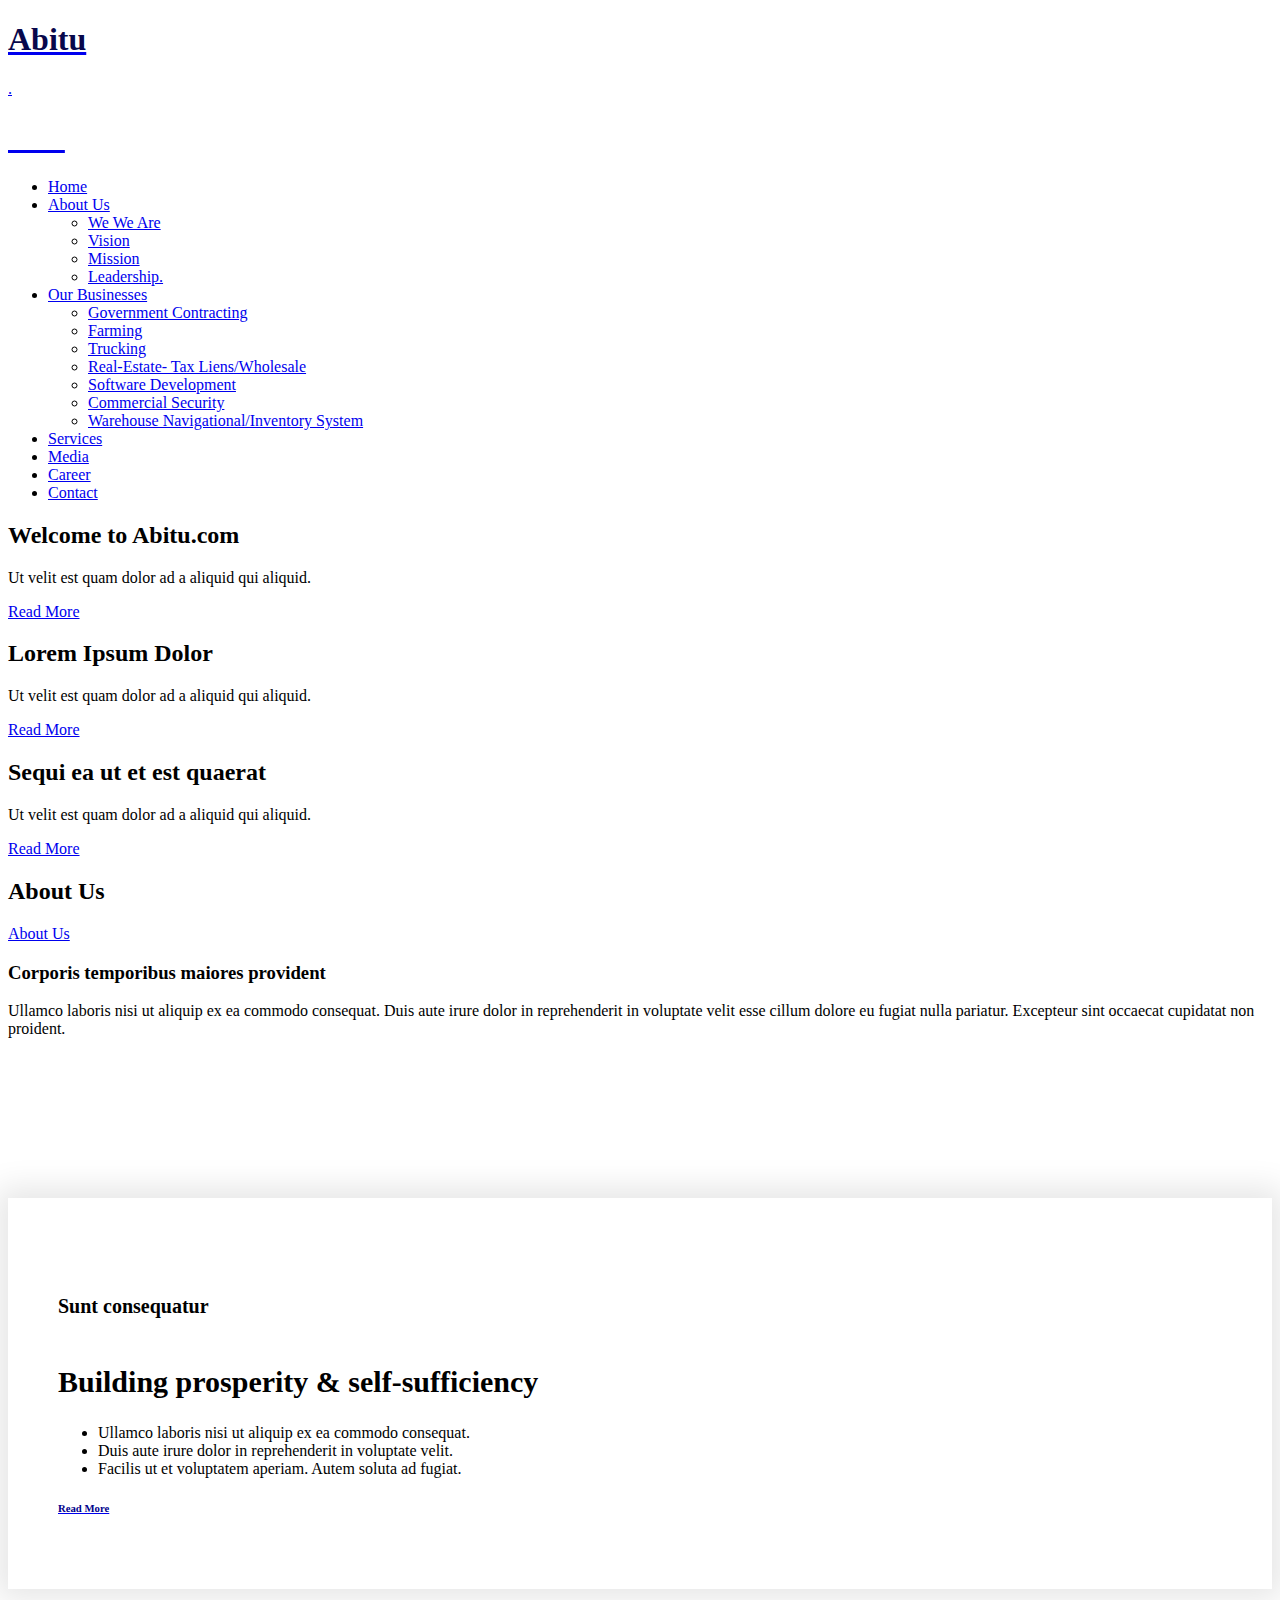
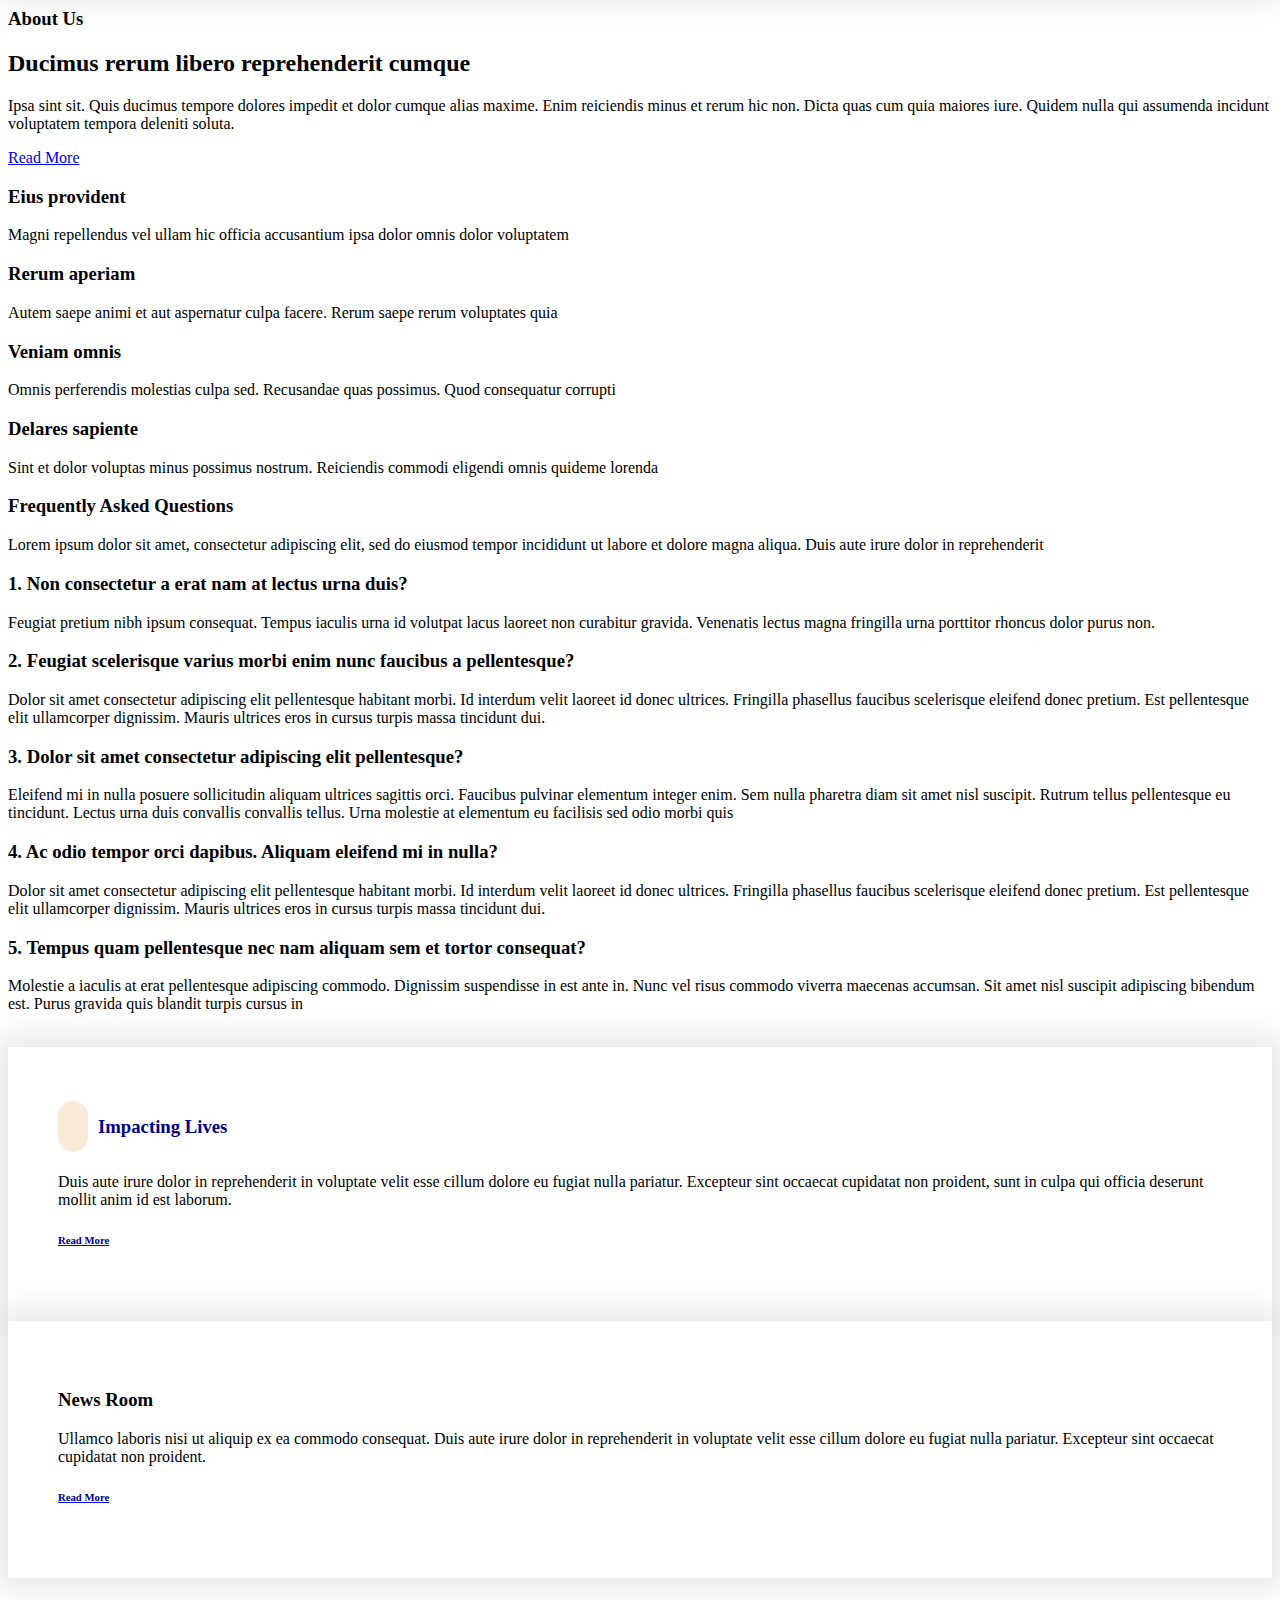
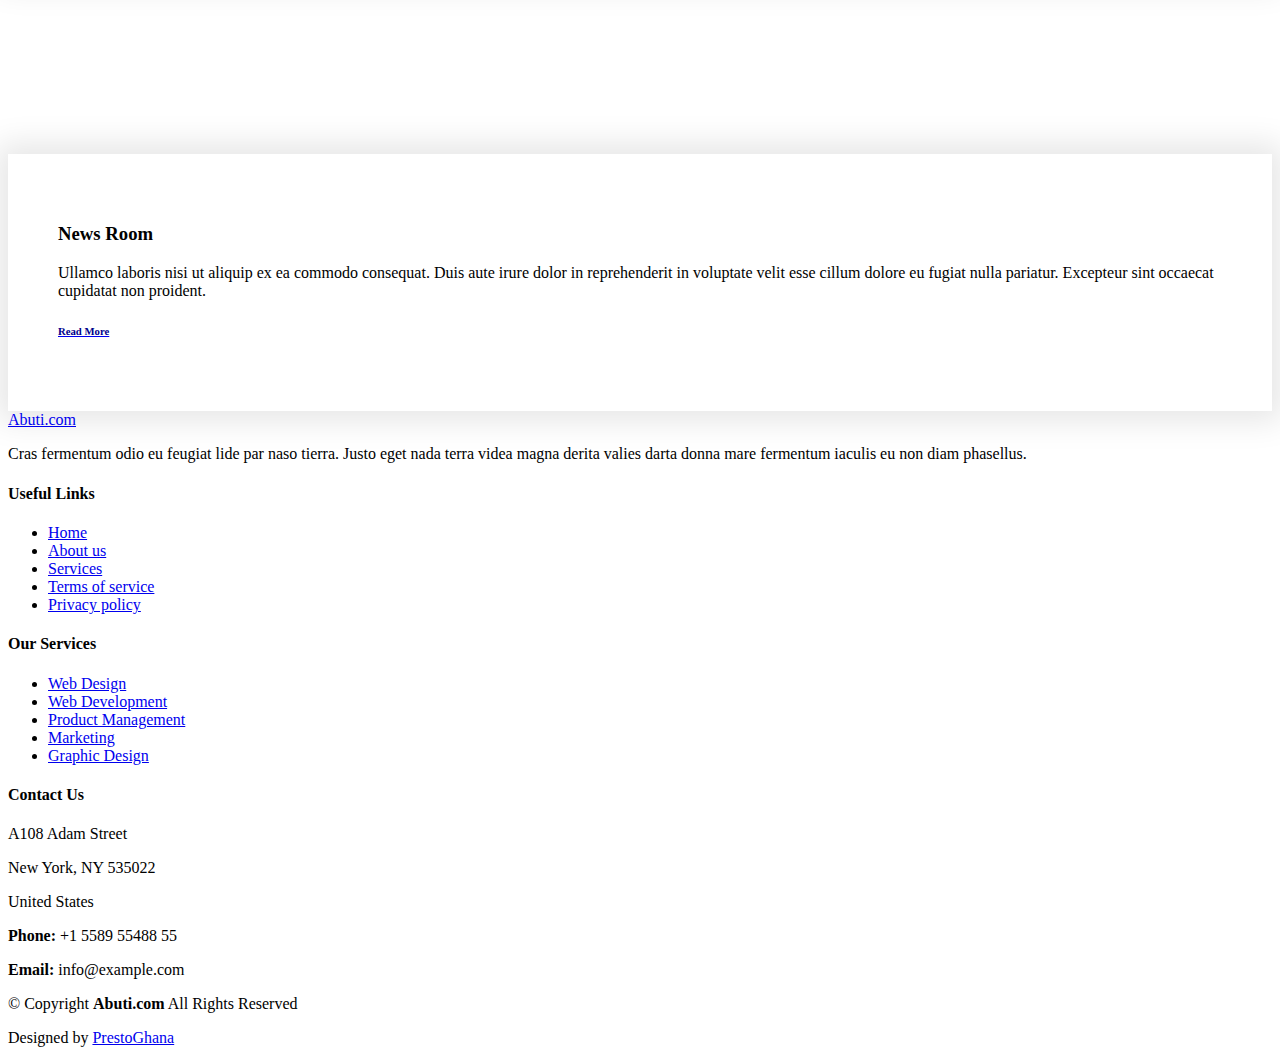
==== index.html @ f4407491 "enw" ====
<!DOCTYPE html>
<html lang="en">

<head>
  <meta charset="utf-8">
  <meta content="width=device-width, initial-scale=1.0" name="viewport">

  <title>ABITU</title>
  <meta content="" name="description">
  <meta content="" name="keywords">

  <!-- Favicons -->
  <link href="assets/img/favicon.png" rel="icon">
  <link href="assets/img/apple-touch-icon.png" rel="apple-touch-icon">

  <!-- Fonts -->
  <link href="https://fonts.googleapis.com" rel="preconnect">
  <link href="https://fonts.gstatic.com" rel="preconnect" crossorigin>
  <link href="https://fonts.googleapis.com/css2?family=Open+Sans:ital,wght@0,300;0,400;0,500;0,600;0,700;0,800;1,300;1,400;1,500;1,600;1,700;1,800&family=Montserrat:ital,wght@0,100;0,200;0,300;0,400;0,500;0,600;0,700;0,800;0,900;1,100;1,200;1,300;1,400;1,500;1,600;1,700;1,800;1,900&family=Lato:ital,wght@0,100;0,300;0,400;0,700;0,900;1,100;1,300;1,400;1,700;1,900&display=swap" rel="stylesheet">

  <!-- Vendor CSS Files -->
  <link href="assets/vendor/bootstrap/css/bootstrap.min.css" rel="stylesheet">
  <link href="assets/vendor/bootstrap-icons/bootstrap-icons.css" rel="stylesheet">
  <link href="assets/vendor/glightbox/css/glightbox.min.css" rel="stylesheet">
  <link href="assets/vendor/swiper/swiper-bundle.min.css" rel="stylesheet">
  <link href="assets/vendor/aos/aos.css" rel="stylesheet">

  <!-- Template Main CSS File -->
  <link href="assets/css/main.css" rel="stylesheet">

  <!-- =======================================================
  * Template Name: Append
  * Updated: Sep 18 2023 with Bootstrap v5.3.2
  * Template URL: https://bootstrapmade.com/append-bootstrap-website-template/
  * Author: BootstrapMade.com
  * License: https://bootstrapmade.com/license/
  ======================================================== -->
</head>

<body class="index-page" data-bs-spy="scroll" data-bs-target="#navmenu">

  <!-- ======= Header ======= -->
  <header id="header" class="header fixed-top d-flex align-items-center">
    <div class="container-fluid d-flex align-items-center justify-content-between">

      <a href="index.html" class="logo d-flex align-items-center me-auto me-xl-0">
        <!-- Uncomment the line below if you also wish to use an image logo -->
        <!-- <img src="assets/img/logo.png" alt=""> -->
        <h1 style="color:rgb(8, 8, 76);">Abitu</h1>
        <span>.</span>
        <h1 style="color:#fff;">com</h1>

      </a>

      <!-- Nav Menu -->
      <nav id="navmenu" class="navmenu">
        <ul>
          <li><a href="index.html#hero" class="active">Home</a></li>
          <li class="dropdown has-dropdown"><a href="#"><span>About Us</span> <i class="bi bi-chevron-down"></i></a>
            <ul class="dd-box-shadow">
              <li><a href="#">We We Are</a></li>
              <li><a href="#">Vision</a></li>
              <li><a href="#">Mission</a></li>
              <li><a href="#">Leadership.</a></li>
            </ul>
          </li>

          <li class="dropdown has-dropdown"><a href="#"><span>Our Businesses</span> <i class="bi bi-chevron-down"></i></a>
            <ul class="dd-box-shadow">
              <li><a href="#">Government Contracting</a></li>
              <li><a href="#">Farming</a></li>
              <li><a href="#">Trucking</a></li>
              <li><a href="#">Real-Estate- Tax Liens/Wholesale</a></li>
              <li><a href="#">Software Development</a></li>
              <li><a href="#">Commercial Security</a></li>
              <li><a href="#">Warehouse Navigational/Inventory System</a></li>
            </ul>
          </li>
    
          <li><a href="index.html#services">Services</a></li>
          <li><a href="index.html#portfolio">Media</a></li>
          <li><a href="index.html#team">Career</a></li>
          
          
          <li><a href="index.html#contact">Contact</a></li>
        </ul>

        <i class="mobile-nav-toggle d-xl-none bi bi-list"></i>
      </nav><!-- End Nav Menu -->

      <a class="btn-getstartd" style=""></a>

    </div>
  </header><!-- End Header -->

  <main id="main">
    <section id="hero">
      <div id="heroCarousel" data-bs-interval="5000" class="carousel slide carousel-fade" data-bs-ride="carousel">
  
        <ol class="carousel-indicators" id="hero-carousel-indicators"></ol>
  
        <div class="carousel-inner" role="listbox">
  
          <!-- Slide 1 -->
          <div class="carousel-item active" style="background-image: url(https://www.ecmag.com/images/default-source/articles/5b64c477-c8df-4b2f-8e48-b18d224fb4ad.jpeg?sfvrsn=2a459d0e_0)">
            <div class="carousel-container">
              <div class="container">
                <h2 class="animate__animated animate__fadeInDown">Welcome to <span>Abitu.com</span></h2>
                <p class="animate__animated animate__fadeInUp">Ut velit est quam dolor ad a aliquid qui aliquid.  </p>
                <a href="#about" class="btn-get-started animate__animated animate__fadeInUp scrollto">Read More</a>
              </div>
            </div>
          </div>
  
          <!-- Slide 2 -->
          <div class="carousel-item" style="background-image: url(https://blog.bulldozair.com/wp-content/uploads/sites/2/2020/09/all-participants-in-construction-project.jpg)">
            <div class="carousel-container">
              <div class="container">
                <h2 class="animate__animated animate__fadeInDown">Lorem Ipsum Dolor</h2>
                <p class="animate__animated animate__fadeInUp">Ut velit est quam dolor ad a aliquid qui aliquid.</p>
                <a href="#about" class="btn-get-started animate__animated animate__fadeInUp scrollto">Read More</a>
              </div>
            </div>
          </div>
  
          <!-- Slide 3 -->
          <div class="carousel-item" style="background-image: url(https://media.istockphoto.com/id/522584545/photo/modern-real-estate.jpg?s=612x612&w=0&k=20&c=Ehmhs0I10MK9r__yqZ1StK-2RZKORFlZQqd_cwkEjbc=)">
            <div class="carousel-container">
              <div class="container">
                <h2 class="animate__animated animate__fadeInDown">Sequi ea ut et est quaerat</h2>
                <p class="animate__animated animate__fadeInUp">Ut velit est quam dolor ad a aliquid qui aliquid.</p>
                <a href="#about" class="btn-get-started animate__animated animate__fadeInUp scrollto">Read More</a>
              </div>
            </div>
          </div>
  
        </div>
  
       
  
      </div>
    </section>

    

    <section id="features" class="features">

      <!--  Section Title -->
      <div class="container section-title" data-aos="fade-up">
        <h2>About Us</h2>
       
     

        <div class="row gy-4 align-items-center features-item">
          <div class="col-lg-5 order-2 order-lg-1" data-aos="fade-up" data-aos-delay="200"><a href="#" class="btn btn-get-started" style="margin-bottom:20px;">About Us</a>

            <h3>Corporis temporibus maiores provident</h3>
            <p>
              Ullamco laboris nisi ut aliquip ex ea commodo consequat. Duis aute irure dolor in reprehenderit in voluptate
              velit esse cillum dolore eu fugiat nulla pariatur. Excepteur sint occaecat cupidatat non proident.
            </p>
            
          </div>
          <div class="col-lg-7 order-1 order-lg-2 d-flex align-items-center" data-aos="zoom-out" data-aos-delay="100">
            <div class="image-stack">
              <img src="https://img.freepik.com/premium-photo/cctv-camera-surveillance-operating-store-warehouse-mobile-connect-with-security-camera_43780-7089.jpg" alt="" class="stack-front">
              <img src="https://prestanfalls.com/wp-content/uploads/2020/12/3-bedroom-exterior-1-scaled-1.jpg" alt="" class="stack-back">
              
            </div>
          </div>
        </div><!-- Features Item -->

       

      </div>

    </section><!-- End Features Section -->
    <!-- Hero Section - Home Page -->
    <!--<section id="hero" class="hero">

      <img src="assets/img/hero-bg.jpg" alt="" data-aos="fade-in">

      <div class="container">
        <div class="row">
          <div class="col-lg-10">
            <h2 data-aos="fade-up" data-aos-delay="100">Welcome to Our Website</h2>
            <p data-aos="fade-up" data-aos-delay="200">We are team of talented designers making websites with Bootstrap</p>
          </div>
          <div class="col-lg-5">
            <form action="#" class="sign-up-form d-flex" data-aos="fade-up" data-aos-delay="300">
              <input type="text" class="form-control" placeholder="Enter email address">
              <input type="submit" class="btn btn-primary" value="Sign up">
            </form>
          </div>
        </div>
      </div>-->

    </section><!-- End Hero Section -->

    <!-- Clients Section - Home Page -->
    <section id="clients" class="clients">

      <div class="container-fluid" data-aos="fade-up">

        <div class="row gy-4">

          <div class="col-xl-2 col-md-3 col-6 client-logo">
            <img src="assets/img/clients/client-1.png" class="img-fluid" alt="">
          </div><!-- End Client Item -->

          <div class="col-xl-2 col-md-3 col-6 client-logo">
            <img src="assets/img/clients/client-2.png" class="img-fluid" alt="">
          </div><!-- End Client Item -->

          <div class="col-xl-2 col-md-3 col-6 client-logo">
            <img src="assets/img/clients/client-3.png" class="img-fluid" alt="">
          </div><!-- End Client Item -->

          <div class="col-xl-2 col-md-3 col-6 client-logo">
            <img src="assets/img/clients/client-4.png" class="img-fluid" alt="">
          </div><!-- End Client Item -->

          <div class="col-xl-2 col-md-3 col-6 client-logo">
            <img src="assets/img/clients/client-5.png" class="img-fluid" alt="">
          </div><!-- End Client Item -->

          <div class="col-xl-2 col-md-3 col-6 client-logo">
            <img src="assets/img/clients/client-6.png" class="img-fluid" alt="">
          </div><!-- End Client Item -->

        </div>

      </div>

    </section><!-- End Clients Section -->

    
    <!-- Stats Section - Home Page -->
    <section id="stats" class="stats">

      <img src="https://articles.cyzerg.com/hubfs/Warehouse%20Inventory%20Management.jpg" alt="" data-aos="fade-in">

      <div  class="container position-relative" data-aos="fade-up" data-aos-delay="100">

     
       
    
            <div class="row   " >

              <div class="col-lg-6 " data-aos="zoom-out" style="background-color:#fff;  box-shadow: 0 0 30px 10px rgba(0, 0, 0, 0.1);padding:50px; text-align:left;">
                <h6 style="font-size:20px; color:#000;">Sunt consequatur</h6>
                <h2 style="font-size:30px; color:#000;"><b>Building prosperity & self-sufficiency</b></h2>
                <ul>
                  <li><i class="bi bi-check" style=" color:#000;"></i> <span style=" color:#000;">Ullamco laboris nisi ut aliquip ex ea commodo consequat.</span></li>
                  <li><i class="bi bi-check" style=" color:#000;"></i><span style=" color:#000;"> Duis aute irure dolor in reprehenderit in voluptate velit.</span></li>
                  <li><i class="bi bi-check" style=" color:#000;"></i> <span style=" color:#000;">Facilis ut et voluptatem aperiam. Autem soluta ad fugiat</span>.</li>
                </ul>
                <a   href="#"><h6 style="color:darkblue;  text-align:left;">Read More <i class="faq-toggle bi bi-chevron-right"></i></h6></a>
              </div>
              
             <!-- <div class="col-lg-6 d-flex justify-content-center flex-column" data-aos="fade-up">
                
                <p>7 SUSTAINABILITY PILLARS</p>
                
                
                <div class="row" style="margin-bottom: 20px;">
                
                  <i  class=" col-lg-3 col-3 bi bi-clipboard-pulse" ></i>
                  <i  class=" col-lg-3 col-3 bi bi-clipboard-pulse" ></i>
                  <i  class=" col-lg-3 col-3 bi bi-clipboard-pulse" ></i>
                  <i  class=" col-lg-3 col-3 bi bi-clipboard-pulse" ></i>

                </div>
                <div class="row">
                
                  <i  class=" col-lg-3 col-3 bi bi-clipboard-pulse" ></i>
                  <i  class=" col-lg-3 col-3 bi bi-clipboard-pulse" ></i>
                  <i  class=" col-lg-3 col-3 bi bi-clipboard-pulse" ></i>
                  <i  class=" col-lg-3 col-3 bi bi-clipboard-pulse" ></i>

                </div>
               
              </div>-->
            </div><!-- Features Item -->
    
        

    </section><!-- End Stats Section -->

    <!-- About Section - Home Page -->
    <section id="about" class="about">

      <div class="container" data-aos="fade-up" data-aos-delay="100">
        <div class="row align-items-xl-center gy-5">

          <div class="col-xl-5 content">
            <h3>About Us</h3>
            <h2>Ducimus rerum libero reprehenderit cumque</h2>
            <p>Ipsa sint sit. Quis ducimus tempore dolores impedit et dolor cumque alias maxime. Enim reiciendis minus et rerum hic non. Dicta quas cum quia maiores iure. Quidem nulla qui assumenda incidunt voluptatem tempora deleniti soluta.</p>
            <a href="#" class="read-more"><span>Read More</span><i class="bi bi-arrow-right"></i></a>
          </div>
         
          <div class="col-xl-7">
            <div class="row gy-4 icon-boxes">

              <div class="col-md-6" data-aos="fade-up" data-aos-delay="200">
                <div class="icon-box">
                  <i class="bi bi-buildings"></i>
                  <h3>Eius provident</h3>
                  <p>Magni repellendus vel ullam hic officia accusantium ipsa dolor omnis dolor voluptatem</p>
                </div>
              </div> <!-- End Icon Box -->

              <div class="col-md-6" data-aos="fade-up" data-aos-delay="300">
                <div class="icon-box">
                  <i class="bi bi-clipboard-pulse"></i>
                  <h3>Rerum aperiam</h3>
                  <p>Autem saepe animi et aut aspernatur culpa facere. Rerum saepe rerum voluptates quia</p>
                </div>
              </div> <!-- End Icon Box -->

              <div class="col-md-6" data-aos="fade-up" data-aos-delay="400">
                <div class="icon-box">
                  <i class="bi bi-command"></i>
                  <h3>Veniam omnis</h3>
                  <p>Omnis perferendis molestias culpa sed. Recusandae quas possimus. Quod consequatur corrupti</p>
                </div>
              </div> <!-- End Icon Box -->

              <div class="col-md-6" data-aos="fade-up" data-aos-delay="500">
                <div class="icon-box">
                  <i class="bi bi-graph-up-arrow"></i>
                  <h3>Delares sapiente</h3>
                  <p>Sint et dolor voluptas minus possimus nostrum. Reiciendis commodi eligendi omnis quideme lorenda</p>
                </div>
              </div> <!-- End Icon Box -->

            </div>
          </div>

        </div>
      </div>

    </section><!-- End About Section -->


   

    <!-- Features Section - Home Page -->
    <!-- End Features Section -->

   


    <!-- Faq Section - Home Page -->
    <section id="faq" class="faq">

      <div class="container">

        <div class="row gy-4">

          <div class="col-lg-4" data-aos="fade-up" data-aos-delay="100">
            <div class="content px-xl-5">
              <h3><span>Frequently Asked </span><strong>Questions</strong></h3>
              <p>
                Lorem ipsum dolor sit amet, consectetur adipiscing elit, sed do eiusmod tempor incididunt ut labore et dolore magna aliqua. Duis aute irure dolor in reprehenderit
              </p>
            </div>
          </div>

          <div class="col-lg-8" data-aos="fade-up" data-aos-delay="200">

            <div class="faq-container">
              <div class="faq-item faq-active">
                <h3><span class="num">1.</span> <span>Non consectetur a erat nam at lectus urna duis?</span></h3>
                <div class="faq-content">
                  <p>Feugiat pretium nibh ipsum consequat. Tempus iaculis urna id volutpat lacus laoreet non curabitur gravida. Venenatis lectus magna fringilla urna porttitor rhoncus dolor purus non.</p>
                </div>
                <i class="faq-toggle bi bi-chevron-right"></i>
              </div><!-- End Faq item-->

              <div class="faq-item">
                <h3><span class="num">2.</span> <span>Feugiat scelerisque varius morbi enim nunc faucibus a pellentesque?</span></h3>
                <div class="faq-content">
                  <p>Dolor sit amet consectetur adipiscing elit pellentesque habitant morbi. Id interdum velit laoreet id donec ultrices. Fringilla phasellus faucibus scelerisque eleifend donec pretium. Est pellentesque elit ullamcorper dignissim. Mauris ultrices eros in cursus turpis massa tincidunt dui.</p>
                </div>
                <i class="faq-toggle bi bi-chevron-right"></i>
              </div><!-- End Faq item-->

              <div class="faq-item">
                <h3><span class="num">3.</span> <span>Dolor sit amet consectetur adipiscing elit pellentesque?</span></h3>
                <div class="faq-content">
                  <p>Eleifend mi in nulla posuere sollicitudin aliquam ultrices sagittis orci. Faucibus pulvinar elementum integer enim. Sem nulla pharetra diam sit amet nisl suscipit. Rutrum tellus pellentesque eu tincidunt. Lectus urna duis convallis convallis tellus. Urna molestie at elementum eu facilisis sed odio morbi quis</p>
                </div>
                <i class="faq-toggle bi bi-chevron-right"></i>
              </div><!-- End Faq item-->

              <div class="faq-item">
                <h3><span class="num">4.</span> <span>Ac odio tempor orci dapibus. Aliquam eleifend mi in nulla?</span></h3>
                <div class="faq-content">
                  <p>Dolor sit amet consectetur adipiscing elit pellentesque habitant morbi. Id interdum velit laoreet id donec ultrices. Fringilla phasellus faucibus scelerisque eleifend donec pretium. Est pellentesque elit ullamcorper dignissim. Mauris ultrices eros in cursus turpis massa tincidunt dui.</p>
                </div>
                <i class="faq-toggle bi bi-chevron-right"></i>
              </div><!-- End Faq item-->

              <div class="faq-item">
                <h3><span class="num">5.</span> <span>Tempus quam pellentesque nec nam aliquam sem et tortor consequat?</span></h3>
                <div class="faq-content">
                  <p>Molestie a iaculis at erat pellentesque adipiscing commodo. Dignissim suspendisse in est ante in. Nunc vel risus commodo viverra maecenas accumsan. Sit amet nisl suscipit adipiscing bibendum est. Purus gravida quis blandit turpis cursus in</p>
                </div>
                <i class="faq-toggle bi bi-chevron-right"></i>
              </div><!-- End Faq item-->

            </div>

          </div>
        </div>

      </div>

    </section><!-- End Faq Section -->

    

    <!-- Call-to-action Section - Home Page -->
    <section id="call-to-action" class="call-to-action">

      <img src="https://readwrite.com/wp-content/uploads/2023/07/james-baltz-yihX4Rq-JsI-unsplash-825x500.jpg" alt="">

      <div class="container">
        <div class="row justify-content-center" data-aos="zoom-in" data-aos-delay="100">
          <div class="col-lg-6" style="background-color:#fff;  box-shadow: 0 0 30px 10px rgba(0, 0, 0, 0.1); padding:50px; text-align:left; ">
            <div class="text-center" style="color:#000;  text-align:left;">
              <div style="display:flex; margin-bottom:10px; ">
                <h3  style="color:darkblue;  text-align:left;"><i class="bi bi-buildings" style="background-color:antiquewhite; padding:15px; margin-right:10px; border-radius:50px;"></i></h3>
                <h3  style="color:darkblue;  text-align:left;">Impacting Lives</h3>
            </div>
              <p  style="color:#000;  text-align:left;">Duis aute irure dolor in reprehenderit in voluptate velit esse cillum dolore eu fugiat nulla pariatur. Excepteur sint occaecat cupidatat non proident, sunt in culpa qui officia deserunt mollit anim id est laborum.</p>
              <a   href="#"><h6 style="color:darkblue;  text-align:left;">Read More <i class="faq-toggle bi bi-chevron-right"></i></h6></a>
            </div>
          </div>
        </div>
      </div>

    </section><!-- End Call-to-action Section -->

    <!-- Testimonials Section - Home Page -->
    <section id="testimonials" class="testimonials">

      <div class="container">

        <div class="row align-items-center">

          <div class="col-lg-4 info" style="padding:50px; background-color:#fff;  box-shadow: 0 0 30px 10px rgba(0, 0, 0, 0.1);" data-aos="fade-up" data-aos-delay="100">
            <h3>News Room</h3>
            <p>
              Ullamco laboris nisi ut aliquip ex ea commodo consequat. Duis aute irure dolor in reprehenderit in voluptate
              velit esse cillum dolore eu fugiat nulla pariatur. Excepteur sint occaecat cupidatat non proident.
              
            </p>
            <a   href="#"><h6 style="color:darkblue;  text-align:left;">Read More <i class="faq-toggle bi bi-chevron-right"></i></h6></a>
          </div>

          <div class="col-lg-8" data-aos="fade-up" data-aos-delay="200">

            <div class="swiper">
              <template class="swiper-config">
                {
                "loop": true,
                "speed" : 600,
                "autoplay": {
                "delay": 5000
                },
                "slidesPerView": "auto",
                "pagination": {
                "el": ".swiper-pagination",
                "type": "bullets",
                "clickable": true
                }
                }
              </template>
              <div class="swiper-wrapper">

                <div class="swiper-slide">
                  <div class="testimonial-item">
                    <div class="d-flex">
                      <img src="https://images.nationalgeographic.org/image/upload/t_RL2_search_thumb/v1638889433/EducationHub/photos/agricultural-runoff.jpg" class="testimonial-img flex-shrink-0" alt="">
                      <div>
                       
                       
                      </div>
                    </div>
                   
                  </div>
                </div><!-- End testimonial item -->

                <div class="swiper-slide">
                  <div class="testimonial-item">
                    <div class="d-flex">
                      <img src="https://media.istockphoto.com/id/1301521723/photo/cctv-camera-in-open-plan-blurry-office.jpg?s=612x612&w=0&k=20&c=1uy8ZhDotGWfIlPG--3debBvlSsoJF5D1ZZoemz5C84=" class="testimonial-img flex-shrink-0" alt="">
                      <div>
                       
                      </div>
                    </div>
                    <p>
                 
                    </p>
                  </div>
                </div><!-- End testimonial item -->

                <div class="swiper-slide">
                  <div class="testimonial-item">
                    <div class="d-flex">
                      <img src="https://media.istockphoto.com/id/928695870/photo/fleet-of-blue-18-wheeler-semi-trucks.jpg?s=612x612&w=0&k=20&c=at2WFxTiJflflkOyMQo5rrdfOy0R7y2Igb6VHSkssAc=" class="testimonial-img flex-shrink-0" alt="">
                      <div>
                       
                      </div>
                    </div>
                    
                  </div>
                </div><!-- End testimonial item -->

                <div class="swiper-slide">
                  <div class="testimonial-item">
                    <div class="d-flex">
                      <img src="https://thumbs.dreamstime.com/b/modern-real-estate-house-building-city-construction-concept-evening-outdoor-urban-view-homes-40083842.jpg" class="testimonial-img flex-shrink-0" alt="">
                      <div>
                       
                      </div>
                    </div>
                    
                  </div>
                </div><!-- End testimonial item -->


              </div>
            
            </div>

          </div>

        </div>
        <div class="row align-items-center">

        

          <div class="col-lg-8" data-aos="fade-up" data-aos-delay="200">

            <div class="swiper">
              <template class="swiper-config">
                {
                "loop": true,
                "speed" : 600,
                "autoplay": {
                "delay": 5000
                },
                "slidesPerView": "auto",
                "pagination": {
                "el": ".swiper-pagination",
                "type": "bullets",
                "clickable": true
                }
                }
              </template>
              <div class="swiper-wrapper">

                <div class="swiper-slide">
                  <div class="testimonial-item">
                    <div class="d-flex">
                      <img src="https://images.nationalgeographic.org/image/upload/t_RL2_search_thumb/v1638889433/EducationHub/photos/agricultural-runoff.jpg" class="testimonial-img flex-shrink-0" alt="">
                      <div>
                       
                       
                      </div>
                    </div>
                   
                  </div>
                </div><!-- End testimonial item -->

                <div class="swiper-slide">
                  <div class="testimonial-item">
                    <div class="d-flex">
                      <img src="https://media.istockphoto.com/id/1301521723/photo/cctv-camera-in-open-plan-blurry-office.jpg?s=612x612&w=0&k=20&c=1uy8ZhDotGWfIlPG--3debBvlSsoJF5D1ZZoemz5C84=" class="testimonial-img flex-shrink-0" alt="">
                      <div>
                       
                      </div>
                    </div>
                    <p>
                 
                    </p>
                  </div>
                </div><!-- End testimonial item -->

                <div class="swiper-slide">
                  <div class="testimonial-item">
                    <div class="d-flex">
                      <img src="https://media.istockphoto.com/id/928695870/photo/fleet-of-blue-18-wheeler-semi-trucks.jpg?s=612x612&w=0&k=20&c=at2WFxTiJflflkOyMQo5rrdfOy0R7y2Igb6VHSkssAc=" class="testimonial-img flex-shrink-0" alt="">
                      <div>
                       
                      </div>
                    </div>
                    
                  </div>
                </div><!-- End testimonial item -->

                <div class="swiper-slide">
                  <div class="testimonial-item">
                    <div class="d-flex">
                      <img src="https://thumbs.dreamstime.com/b/modern-real-estate-house-building-city-construction-concept-evening-outdoor-urban-view-homes-40083842.jpg" class="testimonial-img flex-shrink-0" alt="">
                      <div>
                       
                      </div>
                    </div>
                    
                  </div>
                </div><!-- End testimonial item -->


              </div>
            
            </div>

          </div>
          <div class="col-lg-4 info" style="padding:50px; background-color:#fff;  box-shadow: 0 0 30px 10px rgba(0, 0, 0, 0.1);" data-aos="fade-up" data-aos-delay="100">
            <h3>News Room</h3>
            <p>
              Ullamco laboris nisi ut aliquip ex ea commodo consequat. Duis aute irure dolor in reprehenderit in voluptate
              velit esse cillum dolore eu fugiat nulla pariatur. Excepteur sint occaecat cupidatat non proident.
              
            </p>
            <a   href="#"><h6 style="color:darkblue;  text-align:left;">Read More <i class="faq-toggle bi bi-chevron-right"></i></h6></a>
          </div>
        </div>

      </div>

    </section><!-- End Testimonials Section -->

   

   

  </main>

  <!-- ======= Footer ======= -->
  <footer id="footer" class="footer">

    <div class="container footer-top">
      <div class="row gy-4">
        <div class="col-lg-5 col-md-12 footer-about">
          <a href="index.html" class="logo d-flex align-items-center">
            <span>Abuti.com</span>
          </a>
          <p>Cras fermentum odio eu feugiat lide par naso tierra. Justo eget nada terra videa magna derita valies darta donna mare fermentum iaculis eu non diam phasellus.</p>
          <div class="social-links d-flex mt-4">
            <a href=""><i class="bi bi-twitter"></i></a>
            <a href=""><i class="bi bi-facebook"></i></a>
            <a href=""><i class="bi bi-instagram"></i></a>
            <a href=""><i class="bi bi-linkedin"></i></a>
          </div>
        </div>

        <div class="col-lg-2 col-6 footer-links">
          <h4>Useful Links</h4>
          <ul>
            <li><a href="#">Home</a></li>
            <li><a href="#">About us</a></li>
            <li><a href="#">Services</a></li>
            <li><a href="#">Terms of service</a></li>
            <li><a href="#">Privacy policy</a></li>
          </ul>
        </div>

        <div class="col-lg-2 col-6 footer-links">
          <h4>Our Services</h4>
          <ul>
            <li><a href="#">Web Design</a></li>
            <li><a href="#">Web Development</a></li>
            <li><a href="#">Product Management</a></li>
            <li><a href="#">Marketing</a></li>
            <li><a href="#">Graphic Design</a></li>
          </ul>
        </div>

        <div class="col-lg-3 col-md-12 footer-contact text-center text-md-start">
          <h4>Contact Us</h4>
          <p>A108 Adam Street</p>
          <p>New York, NY 535022</p>
          <p>United States</p>
          <p class="mt-4"><strong>Phone:</strong> <span>+1 5589 55488 55</span></p>
          <p><strong>Email:</strong> <span>info@example.com</span></p>
        </div>

      </div>
    </div>

    <div class="container copyright text-center mt-4">
      <p>&copy; <span>Copyright</span> <strong class="px-1">Abuti.com</strong> <span>All Rights Reserved</span></p>
      <div class="credits">
        <!-- All the links in the footer should remain intact. -->
        <!-- You can delete the links only if you've purchased the pro version. -->
        <!-- Licensing information: https://bootstrapmade.com/license/ -->
        <!-- Purchase the pro version with working PHP/AJAX contact form: [buy-url] -->
        Designed by <a href="https://prestoghana.com/">PrestoGhana</a>
      </div>
    </div>

  </footer><!-- End Footer -->

  <!-- Scroll Top Button -->
  <a href="#" id="scroll-top" class="scroll-top d-flex align-items-center justify-content-center"><i class="bi bi-arrow-up-short"></i></a>

  <!-- Preloader -->
  <div id="preloader">
    <div></div>
    <div></div>
    <div></div>
    <div></div>
  </div>

  <!-- Vendor JS Files -->
  <script src="assets/vendor/bootstrap/js/bootstrap.bundle.min.js"></script>
  <script src="assets/vendor/glightbox/js/glightbox.min.js"></script>
  <script src="assets/vendor/purecounter/purecounter_vanilla.js"></script>
  <script src="assets/vendor/isotope-layout/isotope.pkgd.min.js"></script>
  <script src="assets/vendor/swiper/swiper-bundle.min.js"></script>
  <script src="assets/vendor/aos/aos.js"></script>
  <script src="assets/vendor/php-email-form/validate.js"></script>

  <!-- Template Main JS File -->
  <script src="assets/js/main.js"></script>

</body>

</html>
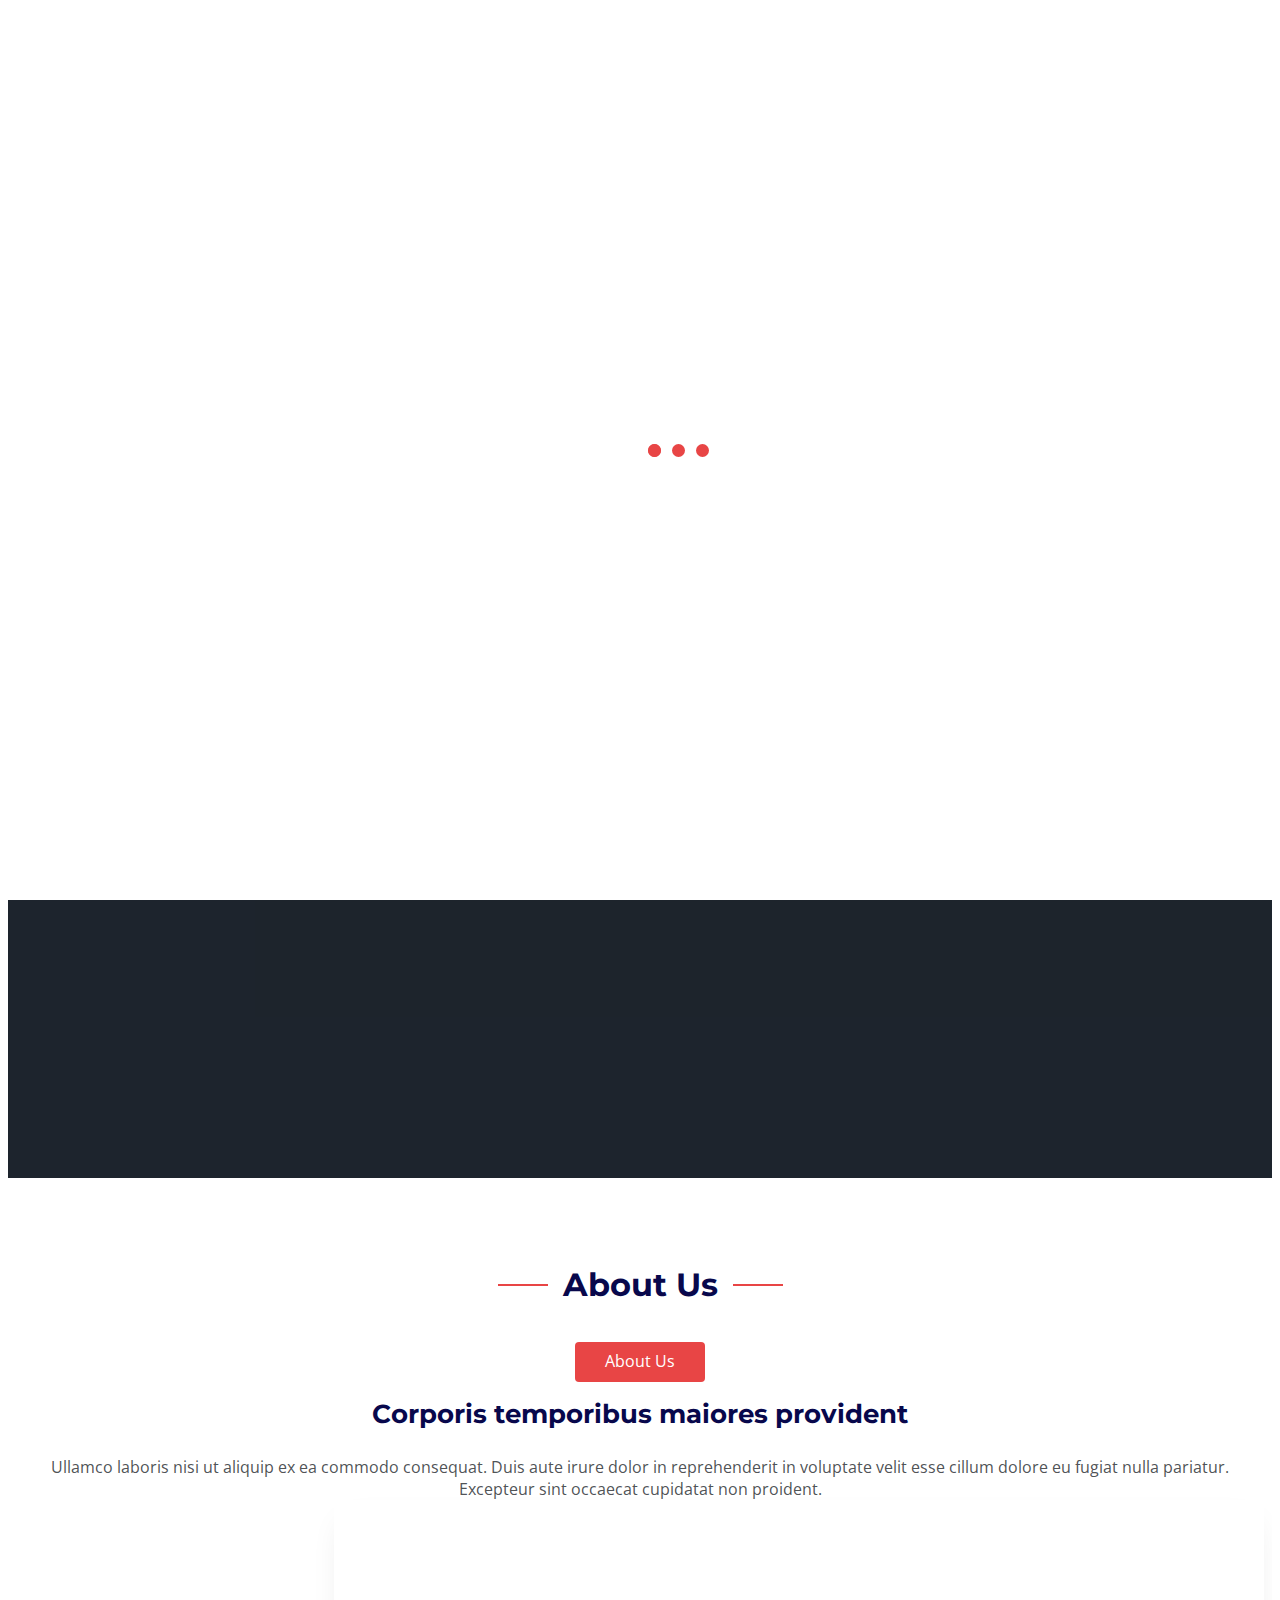
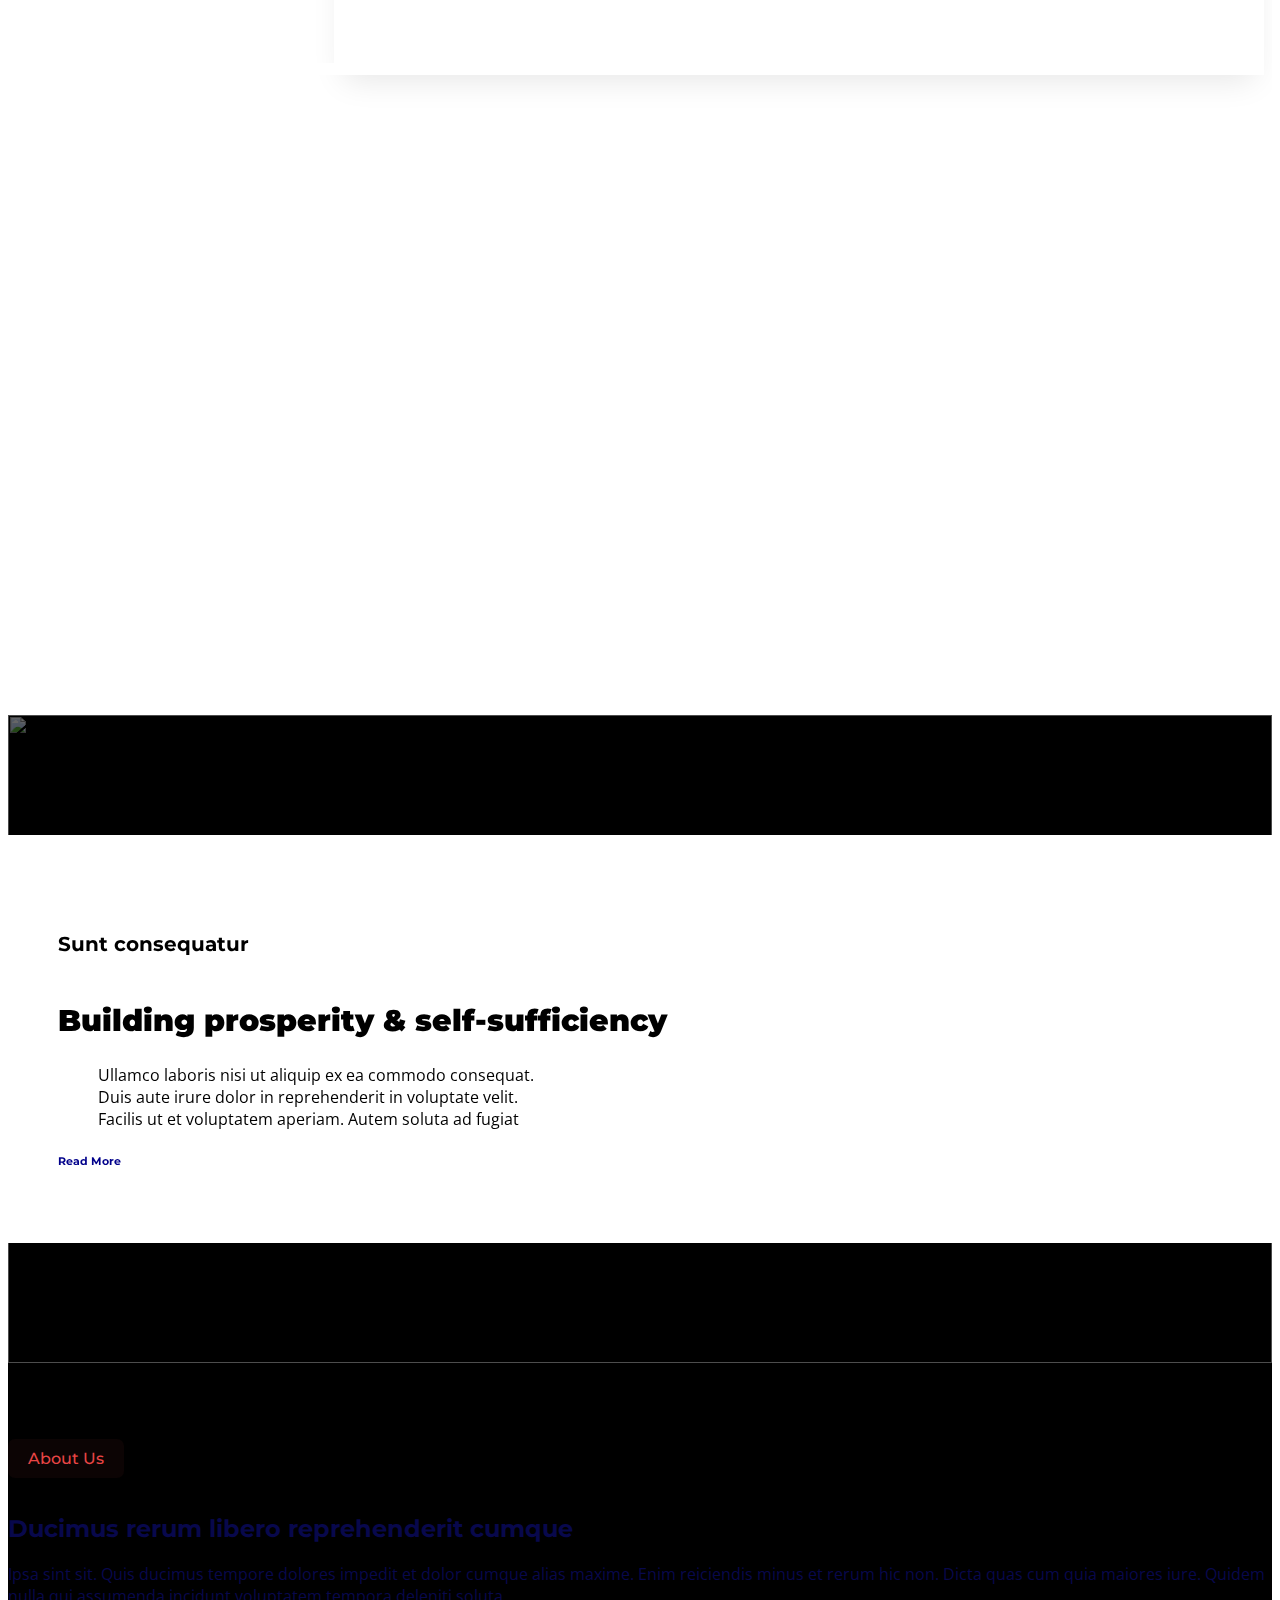
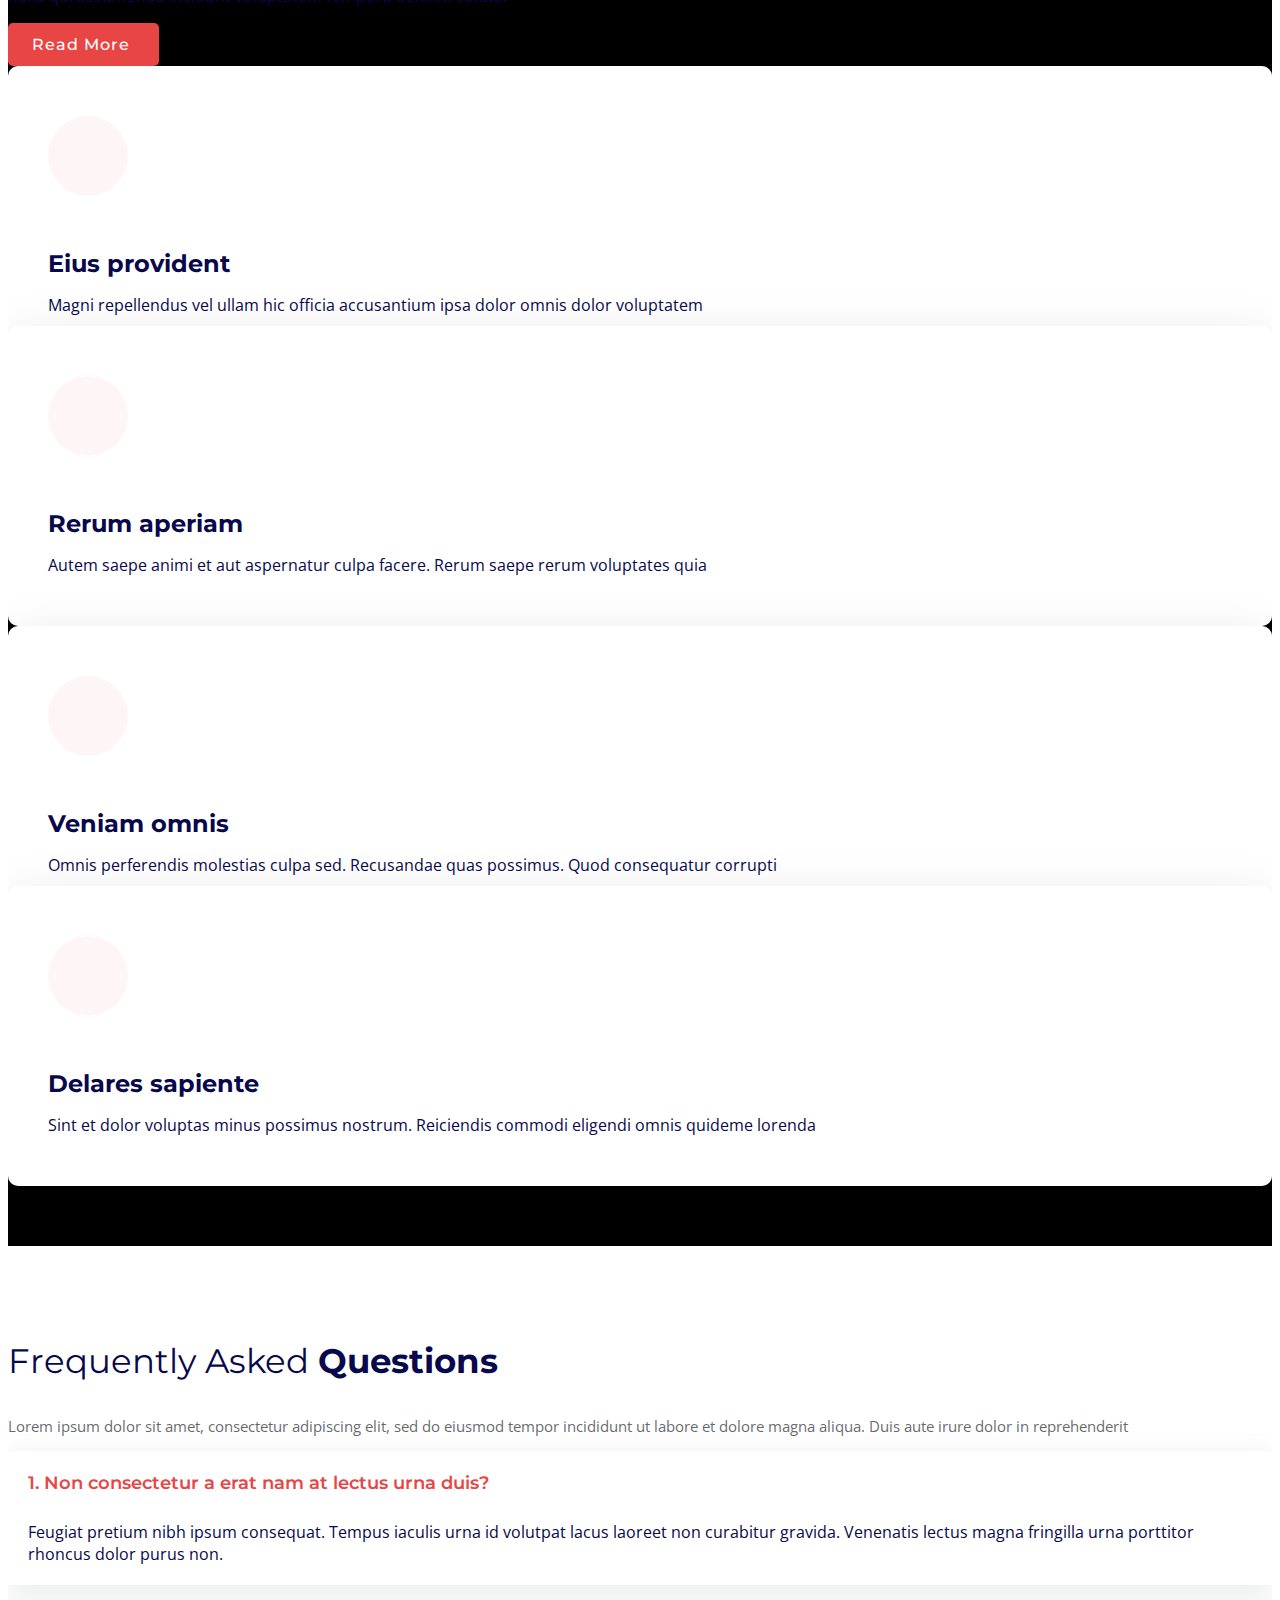
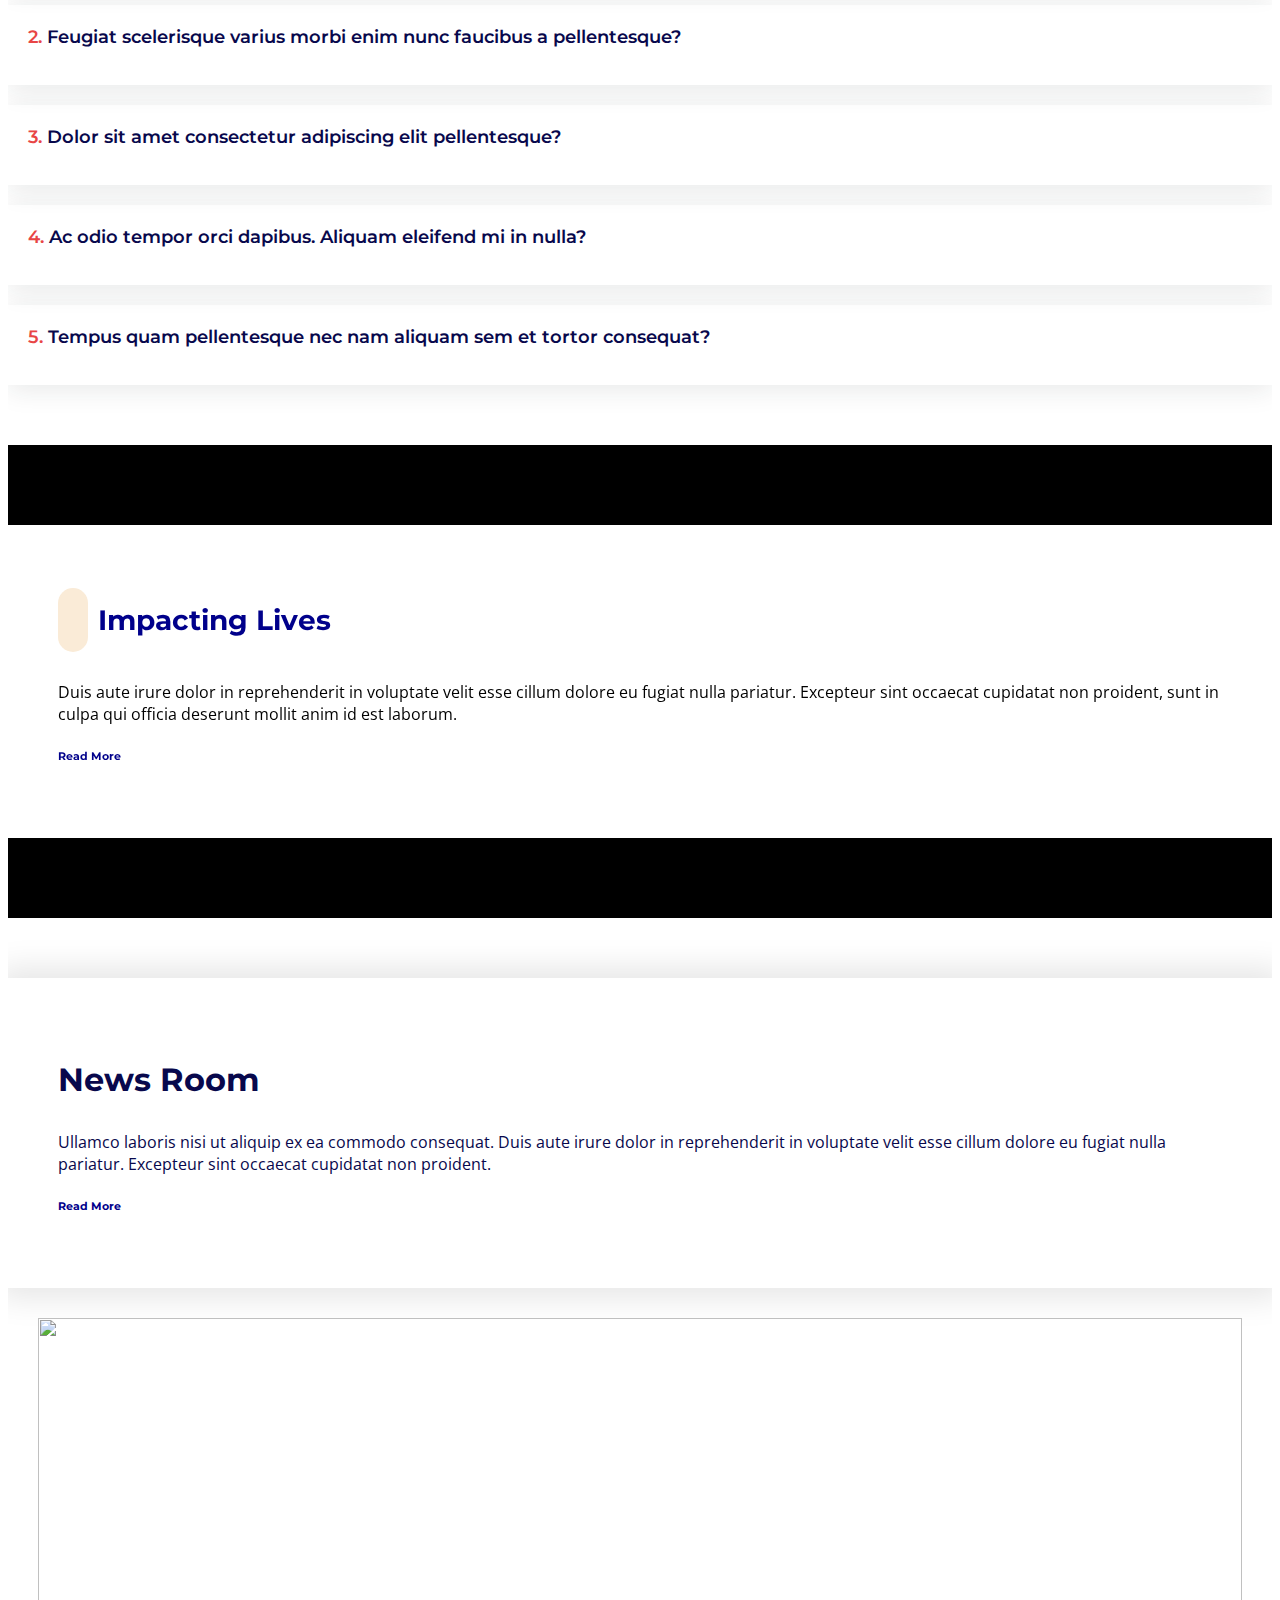
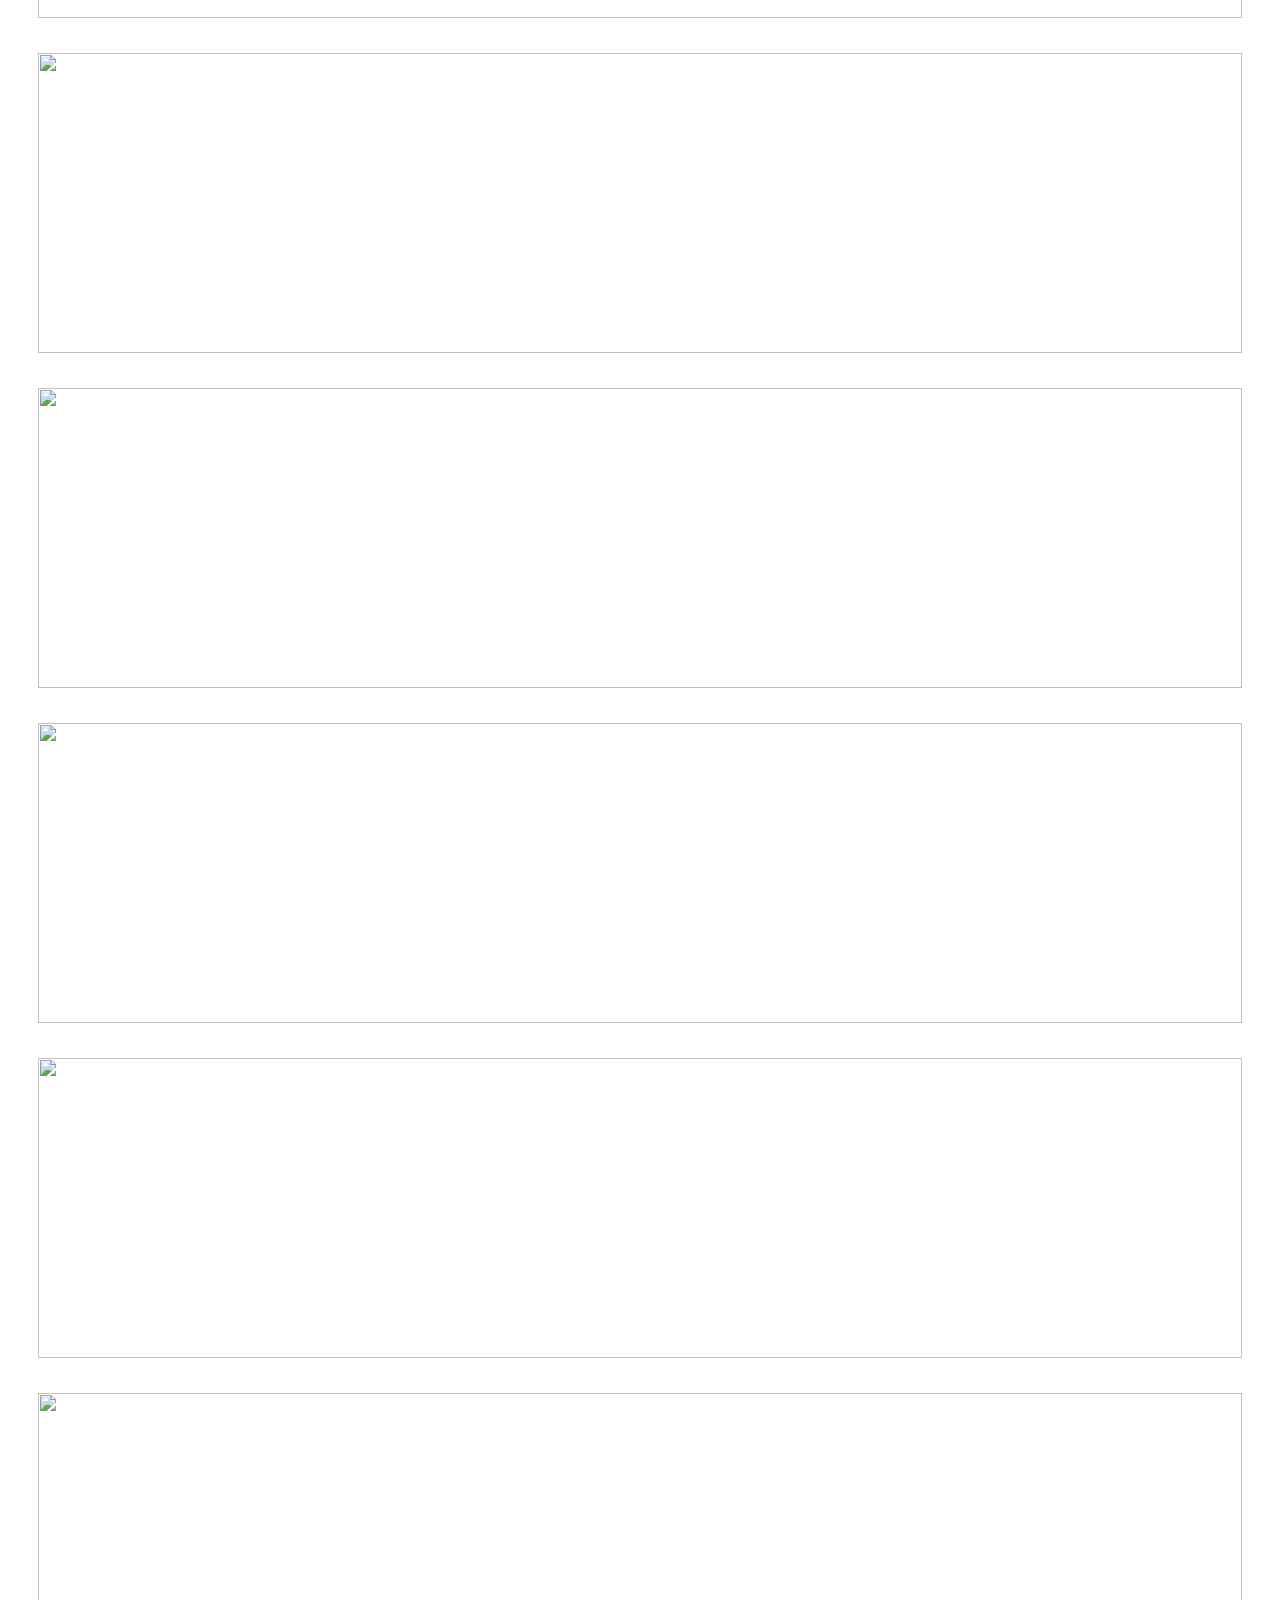
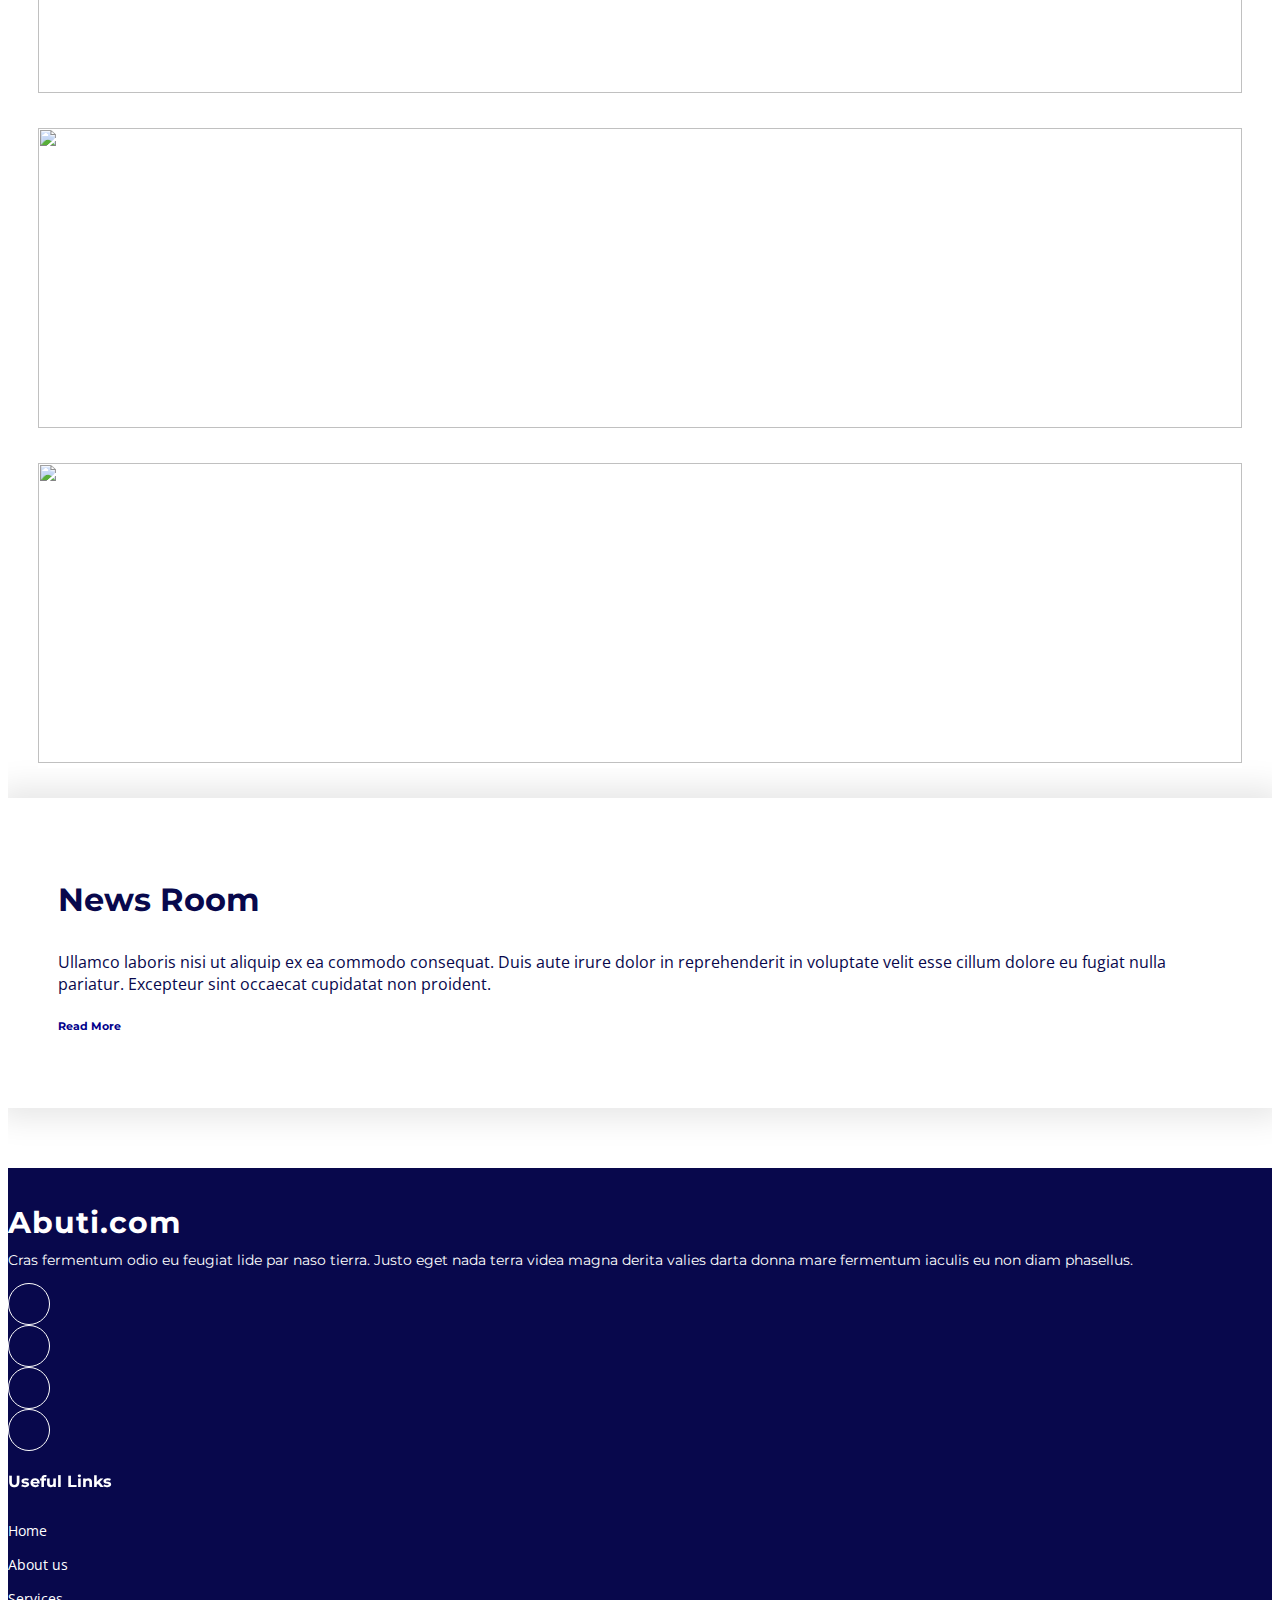
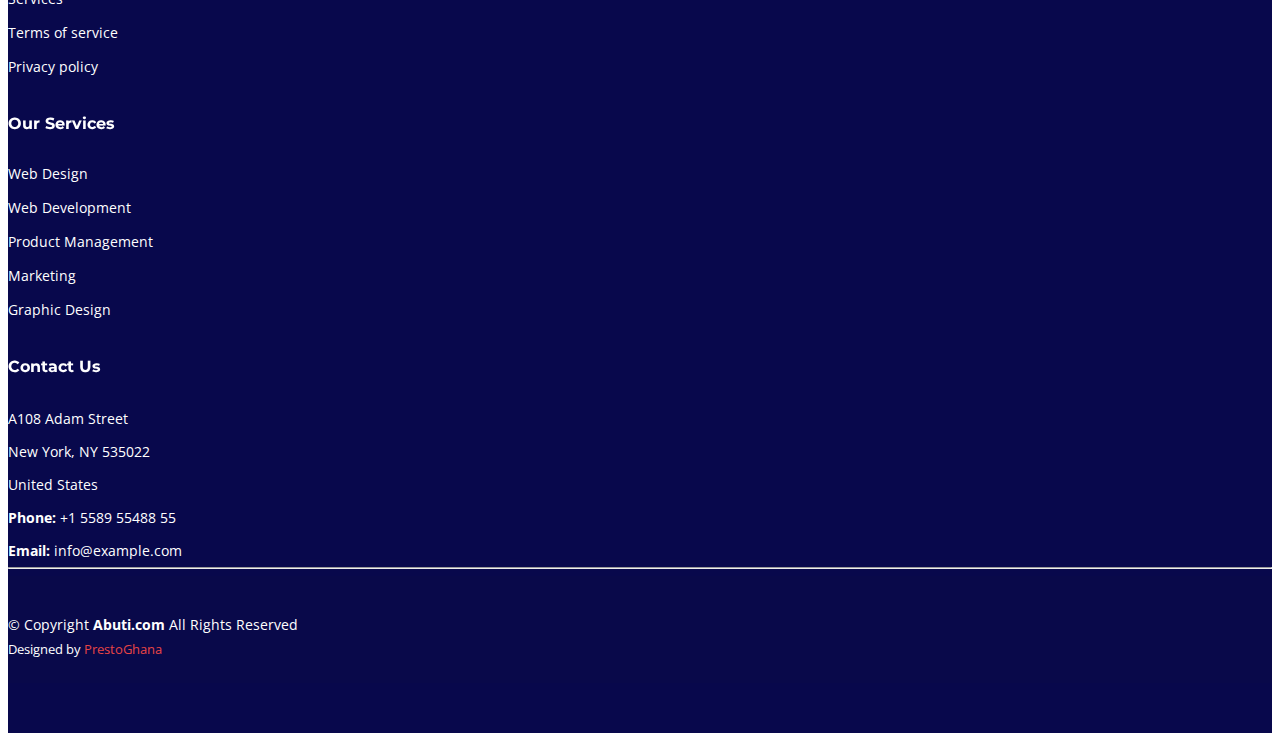
==== commit 8f3ee4f6: "new" ====
--- a/index.html
+++ b/index.html
@@ -5,13 +5,13 @@
   <meta charset="utf-8">
   <meta content="width=device-width, initial-scale=1.0" name="viewport">
 
-  <title>ABITU</title>
+  <title>Abitu Group Limited</title>
   <meta content="" name="description">
   <meta content="" name="keywords">
 
   <!-- Favicons -->
-  <link href="assets/img/favicon.png" rel="icon">
-  <link href="assets/img/apple-touch-icon.png" rel="apple-touch-icon">
+  <link href="assets/img/assets/img/ko.png" rel="icon">
+  <link href="assets/img/assets/img/ko.png" rel="apple-touch-icon">
 
   <!-- Fonts -->
   <link href="https://fonts.googleapis.com" rel="preconnect">
@@ -28,13 +28,7 @@
   <!-- Template Main CSS File -->
   <link href="assets/css/main.css" rel="stylesheet">
 
-  <!-- =======================================================
-  * Template Name: Append
-  * Updated: Sep 18 2023 with Bootstrap v5.3.2
-  * Template URL: https://bootstrapmade.com/append-bootstrap-website-template/
-  * Author: BootstrapMade.com
-  * License: https://bootstrapmade.com/license/
-  ======================================================== -->
+
 </head>
 
 <body class="index-page" data-bs-spy="scroll" data-bs-target="#navmenu">
@@ -45,41 +39,41 @@
 
       <a href="index.html" class="logo d-flex align-items-center me-auto me-xl-0">
         <!-- Uncomment the line below if you also wish to use an image logo -->
-        <!-- <img src="assets/img/logo.png" alt=""> -->
-        <h1 style="color:rgb(8, 8, 76);">Abitu</h1>
+        <img src="assets/img/ko.png" alt="">
+       <!-- <h1 style="color:rgb(8, 8, 76);">Abitu</h1>
         <span>.</span>
-        <h1 style="color:#fff;">com</h1>
+        <h1 style="color:#fff;">com</h1>-->
 
       </a>
 
       <!-- Nav Menu -->
       <nav id="navmenu" class="navmenu">
         <ul>
-          <li><a href="index.html#hero" class="active">Home</a></li>
-          <li class="dropdown has-dropdown"><a href="#"><span>About Us</span> <i class="bi bi-chevron-down"></i></a>
+          <li><a href="index.html" class="active">Home</a></li>
+          <li class="dropdown has-dropdown"><a href="about.html"><span>About Us</span> <i class="bi bi-chevron-down"></i></a>
             <ul class="dd-box-shadow">
-              <li><a href="#">We We Are</a></li>
-              <li><a href="#">Vision</a></li>
-              <li><a href="#">Mission</a></li>
-              <li><a href="#">Leadership.</a></li>
+              <li><a href="about.html">Who We Are</a></li>
+              <li><a href="about.html">Vision</a></li>
+              <li><a href="about.html">Mission</a></li>
+              <li><a href="about.html">Leadership.</a></li>
             </ul>
           </li>
 
-          <li class="dropdown has-dropdown"><a href="#"><span>Our Businesses</span> <i class="bi bi-chevron-down"></i></a>
+          <li class="dropdown has-dropdown"><a href="Businesses.html"><span>Our Businesses</span> <i class="bi bi-chevron-down"></i></a>
             <ul class="dd-box-shadow">
-              <li><a href="#">Government Contracting</a></li>
-              <li><a href="#">Farming</a></li>
-              <li><a href="#">Trucking</a></li>
-              <li><a href="#">Real-Estate- Tax Liens/Wholesale</a></li>
-              <li><a href="#">Software Development</a></li>
-              <li><a href="#">Commercial Security</a></li>
-              <li><a href="#">Warehouse Navigational/Inventory System</a></li>
+              <li><a href="Businesses.html">Government Contracting</a></li>
+              <li><a href="Businesses.html">Farming</a></li>
+              <li><a href="Businesses.html">Trucking</a></li>
+              <li><a href="Businesses.html">Real-Estate- Tax Liens/Wholesale</a></li>
+              <li><a href="Businesses.html">Software Development</a></li>
+              <li><a href="Businesses.html">Commercial Security</a></li>
+              <li><a href="Businesses.html">Warehouse Navigational/Inventory System</a></li>
             </ul>
           </li>
     
           <li><a href="index.html#services">Services</a></li>
-          <li><a href="index.html#portfolio">Media</a></li>
-          <li><a href="index.html#team">Career</a></li>
+          <li><a href="blog.html">Media</a></li>
+          <li><a href="career.html">Career</a></li>
           
           
           <li><a href="index.html#contact">Contact</a></li>
@@ -693,7 +687,7 @@
 
       </div>
     </div>
-
+<hr>
     <div class="container copyright text-center mt-4">
       <p>&copy; <span>Copyright</span> <strong class="px-1">Abuti.com</strong> <span>All Rights Reserved</span></p>
       <div class="credits">
@@ -732,4 +726,4 @@
 
 </body>
 
-</html>+</html>
--- a/assets/css/main.css
+++ b/assets/css/main.css
@@ -0,0 +1,3067 @@
+/**
+* Template Name: Append
+* Updated: Sep 18 2023 with Bootstrap v5.3.2
+* Template URL: https://bootstrapmade.com/append-bootstrap-website-template/
+* Author: BootstrapMade.com
+* License: https://bootstrapmade.com/license/
+*/
+
+/*--------------------------------------------------------------
+# Font & Color Variables
+# Help: https://bootstrapmade.com/color-system/
+--------------------------------------------------------------*/
+/* Fonts */
+:root {
+  --default-font: "Open Sans", system-ui, -apple-system, "Segoe UI", Roboto, "Helvetica Neue", Arial, "Noto Sans", "Liberation Sans", sans-serif, "Apple Color Emoji", "Segoe UI Emoji", "Segoe UI Symbol", "Noto Color Emoji";
+  --heading-font: "Montserrat", sans-serif;
+  --nav-font: "Lato", sans-serif;
+}
+
+/* Global Colors */
+:root {
+  --background-color: #ffffff;
+  --background-color-rgb: 255, 255, 255;
+  --default-color: rgb(8, 8, 76);
+  --default-color-rgb: 33, 37, 41;
+  --primary-color: #e84545;
+  --primary-color-rgb: 232, 69, 69;
+  --secondary-color: rgb(8, 8, 76);
+  --secondary-color-rgb: 50, 53, 58;
+  --contrast-color: #ffffff;
+  --contrast-color-rgb: 255, 255, 255;
+}
+
+/* Nav Menu Colors */
+:root {
+  --nav-color: #3a3939;
+  --nav-hover-color: rgb(8, 8, 76);;
+  --nav-dropdown-color: #3a3939;
+  --nav-dropdown-hover-color: rgb(8, 8, 76);;
+  --nav-dropdown-background-color: #ffffff;
+  --nav-mobile-background-color: #ffffff;
+}
+
+/* Smooth scroll */
+:root {
+  scroll-behavior: smooth;
+}
+
+/*--------------------------------------------------------------
+# General
+--------------------------------------------------------------*/
+body {
+  color: var(--default-color);
+  background-color: var(--background-color);
+  font-family: var(--default-font);
+}
+
+a {
+  color: var(--primary-color);
+  text-decoration: none;
+  transition: 0.3s;
+}
+
+a:hover {
+  color: rgba(var(--primary-color-rgb), 0.7);
+  text-decoration: none;
+}
+
+h1,
+h2,
+h3,
+h4,
+h5,
+h6 {
+  color: var(--secondary-color);
+  font-family: var(--heading-font);
+}
+
+section {
+  color: var(--default-color);
+  background-color: var(--background-color);
+  padding: 60px 0;
+  overflow: clip;
+}
+
+/*--------------------------------------------------------------
+# Section Title
+--------------------------------------------------------------*/
+.section-title {
+  text-align: center;
+  padding-bottom: 60px;
+}
+
+.section-title h2 {
+  font-size: 32px;
+  font-weight: 700;
+  position: relative;
+}
+
+.section-title h2:before,
+.section-title h2:after {
+  content: "";
+  width: 50px;
+  height: 2px;
+  background: var(--primary-color);
+  display: inline-block;
+}
+
+.section-title h2:before {
+  margin: 0 15px 10px 0;
+}
+
+.section-title h2:after {
+  margin: 0 0 10px 15px;
+}
+
+.section-title p {
+  margin-bottom: 0;
+}
+
+/*--------------------------------------------------------------
+# Page Title & Breadcrumbs
+--------------------------------------------------------------*/
+.page-title {
+  color: var(--default-color);
+  background-color: var(--background-color);
+}
+
+.page-title .heading {
+  padding: 80px 0;
+  border-top: 1px solid rgba(var(--default-color-rgb), 0.1);
+}
+
+.page-title .heading h1 {
+  font-size: 38px;
+  font-weight: 700;
+  color: var(--secondary-color);
+}
+
+.page-title nav {
+  background-color: rgba(var(--default-color-rgb), 0.05);
+  padding: 20px 0;
+}
+
+.page-title nav ol {
+  display: flex;
+  flex-wrap: wrap;
+  list-style: none;
+  margin: 0;
+  font-size: 16px;
+  font-weight: 600;
+}
+
+.page-title nav ol li+li {
+  padding-left: 10px;
+}
+
+.page-title nav ol li+li::before {
+  content: "/";
+  display: inline-block;
+  padding-right: 10px;
+  color: rgba(var(--default-color-rgb), 0.3);
+}
+
+/*--------------------------------------------------------------
+# Global Header
+--------------------------------------------------------------*/
+.header {
+  --background-color: #ffffff;
+  color: var(--default-color);
+  background-color: var(--background-color);
+  padding: 15px 20px 15px 20px;
+  transition: all 0.5s;
+  z-index: 997;
+}
+
+.header .logo img {
+  max-height: 60px;
+  margin-left: 30px;
+}
+
+.header .logo h1 {
+  font-size: 24px;
+  margin: 0;
+  font-weight: 600;
+  color: var(--secondary-color);
+}
+
+.header .logo span {
+  color: var(--primary-color);
+  font-size: 24px;
+  font-weight: 600;
+  padding-left: 3px;
+}
+
+.header .btn-getstarted,
+.header .btn-getstarted:focus {
+  color: var(--contrast-color);
+  background: var(--primary-color);
+  font-size: 14px;
+  padding: 8px 26px;
+  margin: 0;
+  border-radius: 4px;
+  transition: 0.3s;
+}
+
+.header .btn-getstarted:hover,
+.header .btn-getstarted:focus:hover {
+  color: var(--contrast-color);
+  background: rgba(var(--primary-color-rgb), 0.85);
+}
+
+@media (max-width: 1200px) {
+  .header .logo {
+    order: 1;
+  }
+
+  .header .btn-getstarted {
+    order: 2;
+    margin: 0 15px 0 0;
+    padding: 6px 20px;
+  }
+
+  .header .navmenu {
+    order: 3;
+  }
+}
+
+/* Global Header on page scroll
+------------------------------*/
+.scrolled .header {
+  --background-color: #ffffff;
+  --secondary-color: #444444;
+  --nav-color: #444444;
+  --nav-hover-color: #e84545;
+  box-shadow: 0 0 30px 10px rgba(0, 0, 0, 0.1);
+}
+
+/* Global Scroll Margin Top
+------------------------------*/
+section {
+  scroll-margin-top: 90px;
+}
+
+@media (max-width: 1199px) {
+  section {
+    scroll-margin-top: 66px;
+  }
+}
+
+/* Home Page Custom Header
+------------------------------*/
+.index-page .header {
+  --background-color: rgba(255, 255, 255, 0);
+  --secondary-color: #ffffff;
+  --nav-color: rgba(255, 255, 255, 0.515);
+  --nav-hover-color: #ffffff;
+}
+
+/* Home Page Custom Header on page scroll
+------------------------------*/
+.index-page.scrolled .header {
+  --background-color: #ffffff;
+  --secondary-color: #444444;
+  --nav-color: #444444;
+  --nav-hover-color: #d83535;
+}
+
+
+
+
+/*--------------------------------------------------------------
+# Hero Section
+--------------------------------------------------------------*/
+#hero {
+  width: 100%;
+  height: 100vh;
+  background-color: rgba(4, 12, 21, 0.8);
+  overflow: hidden;
+  position: relative;
+}
+
+#hero .carousel,
+#hero .carousel-inner,
+#hero .carousel-item,
+#hero .carousel-item::before {
+  position: absolute;
+  top: 0;
+  right: 0;
+  left: 0;
+  bottom: 0;
+}
+
+#hero .carousel-item {
+  background-size: cover;
+  background-position: top center;
+  background-repeat: no-repeat;
+}
+
+#hero .carousel-item::before {
+  content: "";
+  background-color: rgba(4, 12, 21, 0.5);
+}
+
+#hero .carousel-container {
+  display: flex;
+  align-items: center;
+  position:absolute;
+  bottom: 0;
+  top: 82px;
+  left: 50px;
+  right: 50px;
+}
+
+#hero h2 {
+  color: #fff;
+  margin: 0;
+  font-size: 48px;
+  font-weight: 700;
+}
+
+#hero p {
+  animation-delay: 0.4s;
+  color: #fff;
+  margin-top: 10px;
+}
+
+@media (min-width: 1200px) {
+  #hero p {
+    width: 50%;
+  }
+}
+
+#hero .carousel-inner .carousel-item {
+  transition-property: opacity;
+  background-position: center top;
+}
+
+#hero .carousel-inner .carousel-item,
+#hero .carousel-inner .active.carousel-item-start,
+#hero .carousel-inner .active.carousel-item-end {
+  opacity: 0;
+}
+
+#hero .carousel-inner .active,
+#hero .carousel-inner .carousel-item-next.carousel-item-start,
+#hero .carousel-inner .carousel-item-prev.carousel-item-end {
+  opacity: 1;
+  transition: 0.2s;
+}
+
+#hero .carousel-inner .carousel-item-next,
+#hero .carousel-inner .carousel-item-prev,
+#hero .carousel-inner .active.carousel-item-start,
+#hero .carousel-inner .active.carousel-item-end {
+  left: 0;
+  transform: translate3d(0, 0, 0);
+}
+
+#hero .carousel-control-next-icon,
+#hero .carousel-control-prev-icon {
+  background: none;
+  font-size: 30px;
+  line-height: 0;
+  width: auto;
+  height: auto;
+  background: rgba(255, 255, 255, 0.2);
+  border-radius: 50px;
+  transition: 0.3s;
+  color: rgba(255, 255, 255, 0.5);
+  width: 54px;
+  height: 54px;
+  display: flex;
+  align-items: center;
+  justify-content: center;
+}
+
+#hero .carousel-control-next-icon:hover,
+#hero .carousel-control-prev-icon:hover {
+  background: rgba(255, 255, 255, 0.3);
+  color: rgba(255, 255, 255, 0.8);
+}
+
+#hero .carousel-indicators li {
+  list-style-type: none;
+  cursor: pointer;
+  background: #fff;
+  overflow: hidden;
+  border: 0;
+  width: 12px;
+  height: 12px;
+  border-radius: 50px;
+  opacity: 0.6;
+  transition: 0.3s;
+}
+
+#hero .carousel-indicators li.active {
+  opacity: 1;
+  background: #ed502e;
+}
+
+#hero .btn-get-started {
+  font-family: "Raleway", sans-serif;
+  font-weight: 500;
+  font-size: 14px;
+  letter-spacing: 1px;
+  display: inline-block;
+  padding: 14px 32px;
+  border-radius: 4px;
+  transition: 0.2s;
+  line-height: 1;
+  color: #fff;
+  animation-delay: 0.8s;
+  background: #ed502e;
+  margin-top: 15px;
+}
+
+#hero .btn-get-started:hover {
+  background: #ef6445;
+}
+
+@media (max-width: 992px) {
+  #hero {
+    height: 100vh;
+  }
+
+  #hero .carousel-container {
+    text-align:left;
+    top: 74px;
+  }
+}
+
+@media (max-width: 768px) {
+  #hero h2 {
+    font-size: 30px;
+  }
+}
+
+@media (min-width: 1024px) {
+
+  #hero .carousel-control-prev,
+  #hero .carousel-control-next {
+    width: 5%;
+  }
+}
+
+@media (max-height: 500px) {
+  #hero {
+    height: 120vh;
+  }
+}
+
+/*--------------------------------------------------------------
+# Navigation Menu
+
+
+
+
+--------------------------------------------------------------*/
+/* Desktop Navigation */
+@media (min-width: 1200px) {
+  .navmenu {
+    padding: 0;
+  }
+
+  .navmenu ul {
+    margin: 0;
+    padding: 0;
+    display: flex;
+    list-style: none;
+    align-items: center;
+  }
+
+  .navmenu li {
+    position: relative;
+  }
+
+  .navmenu a,
+  .navmenu a:focus {
+    color: var(--nav-color);
+    padding: 18px 15px;
+    font-size: 16px;
+    font-family: var(--nav-font);
+    font-weight: 400;
+    display: flex;
+    align-items: center;
+    justify-content: space-between;
+    white-space: nowrap;
+    transition: 0.3s;
+  }
+
+  .navmenu a i,
+  .navmenu a:focus i {
+    font-size: 12px;
+    line-height: 0;
+    margin-left: 5px;
+    transition: 0.3s;
+  }
+
+  .navmenu li:last-child a {
+    padding-right: 0;
+  }
+
+  .navmenu li:hover>a,
+  .navmenu .active,
+  .navmenu .active:focus {
+    color: var(--nav-hover-color);
+  }
+
+  .navmenu .dropdown ul {
+    margin: 0;
+    padding: 10px 0;
+    background: var(--nav-dropdown-background-color);
+    display: block;
+    position: absolute;
+    visibility: hidden;
+    left: 14px;
+    top: 130%;
+    opacity: 0;
+    transition: 0.3s;
+    border-radius: 4px;
+    z-index: 99;
+  }
+
+  .navmenu .dropdown ul li {
+    min-width: 200px;
+  }
+
+  .navmenu .dropdown ul a {
+    padding: 10px 20px;
+    font-size: 15px;
+    text-transform: none;
+    color: var(--nav-dropdown-color);
+  }
+
+  .navmenu .dropdown ul a i {
+    font-size: 12px;
+  }
+
+  .navmenu .dropdown ul a:hover,
+  .navmenu .dropdown ul .active:hover,
+  .navmenu .dropdown ul li:hover>a {
+    color: var(--nav-dropdown-hover-color);
+  }
+
+  .navmenu .dropdown:hover>ul {
+    opacity: 1;
+    top: 100%;
+    visibility: visible;
+  }
+
+  .navmenu .dropdown .dropdown ul {
+    top: 0;
+    left: -90%;
+    visibility: hidden;
+  }
+
+  .navmenu .dropdown .dropdown:hover>ul {
+    opacity: 1;
+    top: 0;
+    left: -100%;
+    visibility: visible;
+  }
+
+  .navmenu .megamenu {
+    position: static;
+  }
+
+  .navmenu .megamenu ul {
+    margin: 0;
+    padding: 10px;
+    background: var(--nav-dropdown-background-color);
+    box-shadow: 0px 0px 20px rgba(var(--default-color-rgb), 0.1);
+    display: block;
+    position: absolute;
+    top: 130%;
+    left: 0;
+    right: 0;
+    visibility: hidden;
+    opacity: 0;
+    display: flex;
+    transition: 0.3s;
+    border-radius: 4px;
+    z-index: 99;
+  }
+
+  .navmenu .megamenu ul li {
+    flex: 1;
+  }
+
+  .navmenu .megamenu ul li a,
+  .navmenu .megamenu ul li:hover>a {
+    padding: 10px 20px;
+    font-size: 15px;
+    color: var(--nav-dropdown-color);
+  }
+
+  .navmenu .megamenu ul li a:hover,
+  .navmenu .megamenu ul li .active,
+  .navmenu .megamenu ul li .active:hover {
+    color: var(--nav-dropdown-hover-color);
+  }
+
+  .navmenu .megamenu:hover>ul {
+    opacity: 1;
+    top: 100%;
+    visibility: visible;
+  }
+
+  .navmenu .dd-box-shadow {
+    box-shadow: 0px 0px 30px rgba(var(--default-color-rgb), 0.15);
+  }
+}
+
+/* Mobile Navigation */
+@media (max-width: 1199px) {
+  .mobile-nav-toggle {
+    color: var(--nav-color);
+    font-size: 28px;
+    line-height: 0;
+    margin-right: 10px;
+    cursor: pointer;
+    transition: color 0.3s;
+  }
+
+  .navmenu {
+    padding: 0;
+    z-index: 9997;
+  }
+
+  .navmenu ul {
+    display: none;
+    position: absolute;
+    inset: 60px 20px 20px 20px;
+    padding: 10px 0;
+    margin: 0;
+    border-radius: 6px;
+    background-color: var(--nav-mobile-background-color);
+    overflow-y: auto;
+    transition: 0.3s;
+    z-index: 9998;
+    box-shadow: 0px 0px 30px rgba(var(--default-color-rgb), 0.1);
+  }
+
+  .navmenu a,
+  .navmenu a:focus {
+    color: var(--nav-dropdown-color);
+    padding: 10px 20px;
+    font-family: var(--nav-font);
+    font-size: 17px;
+    font-weight: 500;
+    display: flex;
+    align-items: center;
+    justify-content: space-between;
+    white-space: nowrap;
+    transition: 0.3s;
+  }
+
+  .navmenu a i,
+  .navmenu a:focus i {
+    font-size: 12px;
+    line-height: 0;
+    margin-left: 5px;
+    width: 30px;
+    height: 30px;
+    display: flex;
+    align-items: center;
+    justify-content: center;
+    border-radius: 50%;
+    transition: 0.3s;
+    background-color: rgba(var(--primary-color-rgb), 0.1);
+  }
+
+  .navmenu a i:hover,
+  .navmenu a:focus i:hover {
+    background-color: var(--primary-color);
+    color: var(--contrast-color);
+  }
+
+  .navmenu a:hover,
+  .navmenu .active,
+  .navmenu .active:focus {
+    color: var(--nav-dropdown-hover-color);
+  }
+
+  .navmenu .active i,
+  .navmenu .active:focus i {
+    background-color: var(--primary-color);
+    color: var(--contrast-color);
+    transform: rotate(180deg);
+  }
+
+  .navmenu .dropdown ul,
+  .navmenu .megamenu ul {
+    position: static;
+    display: none;
+    z-index: 99;
+    padding: 10px 0;
+    margin: 10px 20px;
+    background-color: var(--nav-dropdown-background-color);
+    transition: all 0.5s ease-in-out;
+  }
+
+  .navmenu .dropdown ul ul,
+  .navmenu .megamenu ul ul {
+    background-color: rgba(33, 37, 41, 0.1);
+  }
+
+  .navmenu .dropdown>.dropdown-active,
+  .navmenu .megamenu>.dropdown-active {
+    display: block;
+    background-color: rgba(33, 37, 41, 0.03);
+  }
+
+  .mobile-nav-active {
+    overflow: hidden;
+  }
+
+  .mobile-nav-active .mobile-nav-toggle {
+    color: #fff;
+    position: absolute;
+    font-size: 32px;
+    top: 15px;
+    right: 15px;
+    margin-right: 0;
+    z-index: 9999;
+  }
+
+  .mobile-nav-active .navmenu {
+    position: fixed;
+    overflow: hidden;
+    inset: 0;
+    background: rgba(33, 37, 41, 0.8);
+    transition: 0.3s;
+  }
+
+  .mobile-nav-active .navmenu>ul {
+    display: block;
+  }
+}
+
+/*--------------------------------------------------------------
+# Scroll Top Button
+--------------------------------------------------------------*/
+.scroll-top {
+  position: fixed;
+  visibility: hidden;
+  opacity: 0;
+  right: 15px;
+  bottom: 15px;
+  z-index: 99999;
+  background-color: var(--primary-color);
+  width: 40px;
+  height: 40px;
+  border-radius: 4px;
+  transition: all 0.4s;
+}
+
+.scroll-top i {
+  font-size: 24px;
+  color: #ffffff;
+  line-height: 0;
+}
+
+.scroll-top:hover {
+  background-color: rgba(var(--primary-color-rgb), 0.8);
+  color: #ffffff;
+}
+
+.scroll-top.active {
+  visibility: visible;
+  opacity: 1;
+}
+
+/*--------------------------------------------------------------
+# Preloader
+--------------------------------------------------------------*/
+#preloader {
+  position: fixed;
+  inset: 0;
+  z-index: 9999;
+  overflow: hidden;
+  background-color: var(--background-color);
+  transition: all 0.6s ease-out;
+  width: 100%;
+  height: 100vh;
+  display: flex;
+  align-items: center;
+  justify-content: center;
+}
+
+#preloader div {
+  width: 13px;
+  height: 13px;
+  background-color: var(--primary-color);
+  border-radius: 50%;
+  animation-timing-function: cubic-bezier(0, 1, 1, 0);
+  position: absolute;
+  left: 50%;
+}
+
+#preloader div:nth-child(1) {
+  left: calc(50% + 8px);
+  animation: animate-preloader-1 0.6s infinite;
+}
+
+#preloader div:nth-child(2) {
+  left: calc(50% + 8px);
+  animation: animate-preloader-2 0.6s infinite;
+}
+
+#preloader div:nth-child(3) {
+  left: calc(50% + 32px);
+  animation: animate-preloader-2 0.6s infinite;
+}
+
+#preloader div:nth-child(4) {
+  left: calc(50% + 56px);
+  animation: animate-preloader-3 0.6s infinite;
+}
+
+@keyframes animate-preloader-1 {
+  0% {
+    transform: scale(0);
+  }
+
+  100% {
+    transform: scale(1);
+  }
+}
+
+@keyframes animate-preloader-3 {
+  0% {
+    transform: scale(1);
+  }
+
+  100% {
+    transform: scale(0);
+  }
+}
+
+@keyframes animate-preloader-2 {
+  0% {
+    transform: translate(0, 0);
+  }
+
+  100% {
+    transform: translate(24px, 0);
+  }
+}
+
+/*--------------------------------------------------------------
+# Disable aos animation delay on mobile devices
+--------------------------------------------------------------*/
+@media screen and (max-width: 768px) {
+  [data-aos-delay] {
+    transition-delay: 0 !important;
+  }
+}
+
+/*--------------------------------------------------------------
+# Footer
+--------------------------------------------------------------*/
+.footer {
+  --background-color: #f4f4f4;
+  color: #ffffff;
+  background-color: rgb(8, 8, 76);;
+  font-size: 14px;
+  padding-bottom: 50px;
+}
+
+.footer .footer-top {
+  padding-top: 50px;
+}
+
+.footer .footer-about .logo {
+  line-height: 0;
+  margin-bottom: 25px;
+}
+
+.footer .footer-about .logo img {
+  max-height: 40px;
+  margin-right: 6px;
+}
+
+.footer .footer-about .logo span {
+  color:#ffffff;
+  font-size: 30px;
+  font-weight: 700;
+  letter-spacing: 1px;
+  font-family: var(--heading-font);
+}
+
+.footer .footer-about p {
+  font-size: 14px;
+  font-family: var(--heading-font);
+}
+
+.footer .social-links a {
+  display: flex;
+  align-items: center;
+  justify-content: center;
+  width: 40px;
+  height: 40px;
+  border-radius: 50%;
+  border: 1px solid #ffffff;
+  font-size: 16px;
+  color: #ffffff;
+  margin-right: 10px;
+  transition: 0.3s;
+}
+
+.footer .social-links a:hover {
+  color: #ffffff;
+  border-color:#ffffff;
+}
+
+.footer h4 {
+  color: #ffffff;
+  font-size: 16px;
+  font-weight: bold;
+  position: relative;
+  padding-bottom: 12px;
+}
+
+.footer .footer-links {
+  margin-bottom: 30px;
+}
+
+.footer .footer-links ul {
+  list-style: none;
+  padding: 0;
+  margin: 0;
+}
+
+.footer .footer-links ul i {
+  padding-right: 2px;
+  font-size: 12px;
+  line-height: 0;
+}
+
+.footer .footer-links ul li {
+  padding: 10px 0;
+  display: flex;
+  align-items: center;
+}
+
+.footer .footer-links ul li:first-child {
+  padding-top: 0;
+}
+
+.footer .footer-links ul a {
+  color: #ffffff;
+  display: inline-block;
+  line-height: 1;
+}
+
+.footer .footer-links ul a:hover {
+  color: var(--primary-color);
+}
+
+.footer .footer-contact p {
+  margin-bottom: 5px;
+}
+
+.footer .copyright {
+  padding-top: 25px;
+  padding-bottom: 25px;
+  background-color: rgba(var(--default-color-rgb), 0.05);
+}
+
+.footer .copyright p {
+  margin-bottom: 0;
+}
+
+.footer .credits {
+  margin-top: 6px;
+  font-size: 13px;
+}
+
+/*--------------------------------------------------------------
+# Home Page
+--------------------------------------------------------------*/
+/* Hero Section - Home Page
+------------------------------*/
+.hero {
+  --default-color: #ffffff;
+  --default-color-rgb: 255, 255, 255;
+  --background-color: #000000;
+  --background-color-rgb: 0, 0, 0;
+  width: 100%;
+  min-height: 100vh;
+  position: relative;
+  padding: 160px 0 80px 0;
+  display: flex;
+  align-items: center;
+  justify-content: center;
+}
+
+.hero img {
+  position: absolute;
+  inset: 0;
+  display: block;
+  width: 100%;
+  height: 100%;
+  -o-object-fit: cover;
+  object-fit: cover;
+  z-index: 1;
+}
+
+.hero:before {
+  content: "";
+  background: rgba(var(--background-color-rgb), 0.5);
+  position: absolute;
+  inset: 0;
+  z-index: 2;
+}
+
+.hero .container {
+  position: relative;
+  z-index: 3;
+}
+
+.hero h2 {
+  color: var(--contrast-color);
+  margin: 0;
+  font-size: 44px;
+  font-weight: 700;
+}
+
+.hero p {
+  color: rgba(var(--default-color-rgb), 0.8);
+  margin: 5px 0 0 0;
+  font-size: 20px;
+}
+
+.hero .sign-up-form {
+  margin-top: 20px;
+  padding: 10px;
+  border-radius: 7px;
+  background: #fff;
+  box-shadow: 0 15px 30px 0 rgba(0, 0, 0, 0.1);
+}
+
+.hero .sign-up-form .form-control {
+  border: none;
+}
+
+.hero .sign-up-form .form-control:active,
+.hero .sign-up-form .form-control:focus {
+  outline: none;
+  box-shadow: none;
+}
+
+.hero .sign-up-form input[type=submit] {
+  box-shadow: 0 15px 30px 0 rgba(0, 0, 0, 0.2);
+  background-color: var(--primary-color);
+  border-color: var(--primary-color);
+  padding: 8px 20px 10px 20px;
+  border-radius: 7px;
+  color: var(--contrast-color);
+}
+
+.hero .sign-up-form input[type=submit]:hover {
+  background-color: rgba(var(--primary-color-rgb), 0.9);
+}
+
+@media (max-width: 768px) {
+  .hero h2 {
+    font-size: 32px;
+  }
+
+  .hero p {
+    font-size: 18px;
+  }
+}
+
+/* Clients Section - Home Page
+------------------------------*/
+.clients {
+  padding: 10px 0;
+}
+
+.clients .client-logo {
+  display: flex;
+  justify-content: center;
+  align-items: center;
+  overflow: hidden;
+}
+
+.clients .client-logo img {
+  padding: 40px;
+  max-width: 80%;
+  transition: 0.3s;
+  opacity: 0.5;
+  filter: grayscale(100);
+}
+
+.clients .client-logo img:hover {
+  filter: none;
+  opacity: 1;
+}
+
+@media (max-width: 640px) {
+  .clients .client-logo img {
+    padding: 20px;
+  }
+}
+
+/* About Section - Home Page
+------------------------------*/
+.about {
+  --background-color: #000;
+  background-image: url("https://img.freepik.com/premium-vector/seamless-pattern-abstract-background-with-futuristic-style-use-business-cover-banner_7505-1820.jpg")
+}
+
+.about .content h3 {
+  font-size: 16px;
+  font-weight: 500;
+  line-height: 19px;
+  padding: 10px 20px;
+  background: rgba(var(--primary-color-rgb), 0.05);
+  color: var(--primary-color);
+  border-radius: 7px;
+  display: inline-block;
+}
+
+.about .content h2 {
+  font-weight: 700;
+}
+
+.about .content p:last-child {
+  margin-bottom: 0;
+}
+
+.about .content .read-more {
+  background: var(--primary-color);
+  color: var(--contrast-color);
+  font-family: var(--heading-font);
+  font-weight: 500;
+  font-size: 16px;
+  letter-spacing: 1px;
+  padding: 12px 24px;
+  border-radius: 5px;
+  transition: 0.3s;
+  display: inline-flex;
+  align-items: center;
+  justify-content: center;
+}
+
+.about .content .read-more i {
+  font-size: 18px;
+  margin-left: 5px;
+  line-height: 0;
+  transition: 0.3s;
+}
+
+.about .content .read-more:hover {
+  background: rgba(var(--primary-color-rgb), 0.8);
+  padding-right: 19px;
+}
+
+.about .content .read-more:hover i {
+  margin-left: 10px;
+}
+
+.about .icon-box {
+  padding: 50px 40px;
+  box-shadow: 0px 10px 50px rgba(0, 0, 0, 0.1);
+  border-radius: 10px;
+  transition: all 0.3s ease-out 0s;
+  background-color: #fff;
+}
+
+.about .icon-box i {
+  width: 80px;
+  height: 80px;
+  border-radius: 50%;
+  display: inline-flex;
+  align-items: center;
+  justify-content: center;
+  margin-bottom: 24px;
+  font-size: 32px;
+  line-height: 0;
+  transition: all 0.4s ease-out 0s;
+  background-color: rgba(var(--primary-color-rgb), 0.05);
+  color: var(--primary-color);
+}
+
+.about .icon-box h3 {
+  margin-bottom: 10px;
+  font-size: 24px;
+  font-weight: 700;
+}
+
+.about .icon-box p {
+  margin-bottom: 0;
+}
+
+.about .icon-box:hover i {
+  background-color: var(--primary-color);
+  color: var(--contrast-color);
+}
+
+.about .icon-boxes .col-md-6:nth-child(2) .icon-box,
+.about .icon-boxes .col-md-6:nth-child(4) .icon-box {
+  margin-top: -40px;
+}
+
+@media (max-width: 768px) {
+
+  .about .icon-boxes .col-md-6:nth-child(2) .icon-box,
+  .about .icon-boxes .col-md-6:nth-child(4) .icon-box {
+    margin-top: 0;
+  }
+}
+
+/* Stats Section - Home Page
+------------------------------*/
+.stats {
+  --default-color: #ffffff;
+  --default-color-rgb: 255, 255, 255;
+  --background-color: #000000;
+  --background-color-rgb: 0, 0, 0;
+  position: relative;
+  padding: 120px 0;
+}
+
+.stats img {
+  position: absolute;
+  inset: 0;
+  display: block;
+  width: 100%;
+  height: 100%;
+  -o-object-fit: cover;
+  object-fit: cover;
+  z-index: 1;
+}
+
+.stats:before {
+  content: "";
+  background: rgba(var(--background-color-rgb), 0.6);
+  position: absolute;
+  inset: 0;
+  z-index: 2;
+}
+
+.stats .container {
+  position: relative;
+  z-index: 3;
+}
+
+.stats .stats-item {
+  padding: 30px;
+  width: 100%;
+}
+
+.stats .stats-item span {
+  font-size: 48px;
+  display: block;
+  color: var(--default-color);
+  font-weight: 700;
+}
+
+.stats .stats-item p {
+  padding: 0;
+  margin: 0;
+  font-family: var(--heading-font);
+  font-size: 16px;
+  font-weight: 700;
+  color: rgba(var(--default-color-rgb), 0.6);
+}
+
+/* Services Section - Home Page
+------------------------------*/
+.services .service-item {
+  position: relative;
+  padding-top: 40px;
+}
+
+.services .service-item:before {
+  content: "";
+  position: absolute;
+  top: 0;
+  left: 0;
+  right: 0;
+  height: 2px;
+  background: rgba(var(--default-color-rgb), 0.1);
+}
+
+.services .service-item::after {
+  content: "";
+  position: absolute;
+  top: 0;
+  left: 0;
+  width: 30px;
+  height: 2px;
+  background: var(--primary-color);
+  border-right: 5px solid var(--background-color);
+}
+
+.services .service-item .icon {
+  width: 48px;
+  height: 48px;
+  position: relative;
+  margin-right: 50px;
+  line-height: 0;
+}
+
+.services .service-item .icon i {
+  color: rgba(var(--default-color-rgb), 0.7);
+  font-size: 56px;
+  transition: ease-in-out 0.3s;
+  z-index: 2;
+  position: relative;
+}
+
+.services .service-item .icon:before {
+  position: absolute;
+  content: "";
+  height: 30px;
+  width: 30px;
+  background: rgba(var(--primary-color-rgb), 0.3);
+  border-radius: 50px;
+  z-index: 1;
+  bottom: -15px;
+  right: -15px;
+  transition: 0.3s;
+}
+
+.services .service-item .title {
+  font-weight: 700;
+  margin-bottom: 15px;
+  font-size: 18px;
+}
+
+.services .service-item .title a {
+  color: var(--secondary-color);
+}
+
+.services .service-item .title a:hover {
+  color: var(--primary-color);
+}
+
+.services .service-item .description {
+  line-height: 24px;
+  font-size: 14px;
+}
+
+/* Features Section - Home Page
+------------------------------*/
+.features .features-item {
+  background-image: url("https://img.freepik.com/premium-vector/seamless-pattern-abstract-background-with-futuristic-style-use-business-cover-banner_7505-1820.jpg");
+  color: rgba(var(--default-color-rgb), 0.8);
+  padding:20px;
+}
+
+.features .features-item+.features-item {
+  margin-top: 100px;
+}
+
+@media (max-width: 768px) {
+  .features .features-item+.features-item {
+    margin-top: 40px;
+  }
+}
+
+.features .features-item h3 {
+  font-weight: 700;
+  font-size: 26px;
+}
+
+.features .features-item .btn-get-started {
+  background-color: var(--primary-color);
+  color: var(--contrast-color);
+  padding: 8px 30px 10px 30px;
+  border-radius: 4px;
+}
+
+.features .features-item .btn-get-started:hover {
+  background-color: rgba(var(--primary-color-rgb), 0.9);
+}
+
+.features .features-item ul {
+  list-style: none;
+  padding: 0;
+}
+
+.features .features-item ul li {
+  padding-bottom: 10px;
+  display: flex;
+  align-items: flex-start;
+}
+
+.features .features-item ul li:last-child {
+  padding-bottom: 0;
+}
+
+.features .features-item ul i {
+  font-size: 20px;
+  padding-right: 4px;
+  color: var(--primary-color);
+}
+
+.features .features-item img {
+  border: 6px solid var(--background-color);
+  box-shadow: 0 15px 30px -10px rgba(0, 0, 0, 0.1);
+}
+
+.features .features-item .features-img-bg {
+  position: relative;
+  min-height: 500px;
+}
+
+@media (max-width: 640px) {
+  .features .features-item .features-img-bg {
+    min-height: 300px;
+  }
+}
+
+.features .features-item .features-img-bg img {
+  position: absolute;
+  inset: 0;
+  display: block;
+  width: 100%;
+  height: 100%;
+  -o-object-fit: cover;
+  object-fit: cover;
+}
+
+.features .features-item .image-stack {
+  display: grid;
+  position: relative;
+  grid-template-columns: repeat(12, 1fr);
+}
+
+.features .features-item .image-stack .stack-back {
+  grid-column: 4/-1;
+  grid-row: 1;
+  width: 100%;
+  z-index: 1;
+}
+
+.features .features-item .image-stack .stack-front {
+  grid-row: 1;
+  grid-column: 1/span 8;
+  margin-top: 20%;
+  width: 100%;
+  z-index: 2;
+}
+
+
+/* Portfolio Section - Home Page
+------------------------------*/
+.portfolio .portfolio-filters {
+  padding: 0;
+  margin: 0 auto 20px auto;
+  list-style: none;
+  text-align: center;
+}
+
+.portfolio .portfolio-filters li {
+  cursor: pointer;
+  display: inline-block;
+  padding: 8px 20px 10px 20px;
+  margin: 0;
+  font-size: 15px;
+  font-weight: 500;
+  line-height: 1;
+  margin-bottom: 5px;
+  border-radius: 50px;
+  transition: all 0.3s ease-in-out;
+  font-family: var(--heading-font);
+}
+
+.portfolio .portfolio-filters li:hover,
+.portfolio .portfolio-filters li.filter-active {
+  color: var(--contrast-color);
+  background-color: var(--primary-color);
+}
+
+.portfolio .portfolio-filters li:first-child {
+  margin-left: 0;
+}
+
+.portfolio .portfolio-filters li:last-child {
+  margin-right: 0;
+}
+
+@media (max-width: 575px) {
+  .portfolio .portfolio-filters li {
+    font-size: 14px;
+    margin: 0 0 10px 0;
+  }
+}
+
+.portfolio .portfolio-item {
+  position: relative;
+  overflow: hidden;
+}
+
+.portfolio .portfolio-item .portfolio-info {
+  opacity: 0;
+  position: absolute;
+  left: 12px;
+  right: 12px;
+  bottom: -100%;
+  z-index: 3;
+  transition: all ease-in-out 0.5s;
+  background: rgba(var(--background-color-rgb), 0.9);
+  padding: 15px;
+}
+
+.portfolio .portfolio-item .portfolio-info h4 {
+  font-size: 18px;
+  font-weight: 600;
+  padding-right: 50px;
+}
+
+.portfolio .portfolio-item .portfolio-info p {
+  color: rgba(var(--default-color-rgb), 0.7);
+  font-size: 14px;
+  margin-bottom: 0;
+  padding-right: 50px;
+}
+
+.portfolio .portfolio-item .portfolio-info .preview-link,
+.portfolio .portfolio-item .portfolio-info .details-link {
+  position: absolute;
+  right: 50px;
+  font-size: 24px;
+  top: calc(50% - 14px);
+  color: rgba(var(--default-color-rgb), 0.7);
+  transition: 0.3s;
+  line-height: 0;
+}
+
+.portfolio .portfolio-item .portfolio-info .preview-link:hover,
+.portfolio .portfolio-item .portfolio-info .details-link:hover {
+  color: var(--primary-color);
+}
+
+.portfolio .portfolio-item .portfolio-info .details-link {
+  right: 14px;
+  font-size: 28px;
+}
+
+.portfolio .portfolio-item:hover .portfolio-info {
+  opacity: 1;
+  bottom: 0;
+}
+
+/* Pricing Section - Home Page
+------------------------------*/
+.pricing {
+  padding: 60px 0 120px 0;
+}
+
+.pricing .section-title {
+  margin-bottom: 40px;
+}
+
+.pricing .pricing-item {
+  box-shadow: 0 3px 20px -2px rgba(var(--default-color-rgb), 0.1);
+  padding: 60px 40px;
+  height: 100%;
+  position: relative;
+  border-radius: 15px;
+}
+
+.pricing h3 {
+  font-weight: 600;
+  margin-bottom: 15px;
+  font-size: 20px;
+  text-align: center;
+}
+
+.pricing .icon {
+  margin: 30px auto 20px auto;
+  width: 70px;
+  height: 70px;
+  background: var(--primary-color);
+  border-radius: 50%;
+  display: flex;
+  align-items: center;
+  justify-content: center;
+  transition: 0.3s;
+  transform-style: preserve-3d;
+}
+
+.pricing .icon i {
+  color: var(--background-color);
+  font-size: 28px;
+  transition: ease-in-out 0.3s;
+  line-height: 0;
+}
+
+.pricing .icon::before {
+  position: absolute;
+  content: "";
+  height: 86px;
+  width: 86px;
+  border-radius: 50%;
+  background: rgba(var(--primary-color-rgb), 0.2);
+  transition: all 0.3s ease-out 0s;
+  transform: translateZ(-1px);
+}
+
+.pricing .icon::after {
+  position: absolute;
+  content: "";
+  height: 102px;
+  width: 102px;
+  border-radius: 50%;
+  background: rgba(var(--primary-color-rgb), 0.1);
+  transition: all 0.3s ease-out 0s;
+  transform: translateZ(-2px);
+}
+
+.pricing h4 {
+  font-size: 48px;
+  color: var(--primary-color);
+  font-weight: 700;
+  font-family: var(--heading-font);
+  margin-bottom: 25px;
+  text-align: center;
+}
+
+.pricing h4 sup {
+  font-size: 28px;
+}
+
+.pricing h4 span {
+  color: rgba(var(--default-color-rgb), 0.5);
+  font-size: 18px;
+  font-weight: 400;
+}
+
+.pricing ul {
+  padding: 20px 0;
+  list-style: none;
+  color: rgba(var(--default-color-rgb), 0.8);
+  text-align: left;
+  line-height: 20px;
+}
+
+.pricing ul li {
+  padding: 10px 0;
+  display: flex;
+  align-items: center;
+}
+
+.pricing ul i {
+  color: #059652;
+  font-size: 24px;
+  padding-right: 3px;
+}
+
+.pricing ul .na {
+  color: rgba(var(--default-color-rgb), 0.3);
+}
+
+.pricing ul .na i {
+  color: rgba(var(--default-color-rgb), 0.3);
+}
+
+.pricing ul .na span {
+  text-decoration: line-through;
+}
+
+.pricing .buy-btn {
+  color: rgba(var(--default-color-rgb), 0.8);
+  background-color: var(--contrast-color);
+  display: inline-block;
+  padding: 10px 40px;
+  border-radius: 4px;
+  border: 1px solid rgba(var(--default-color-rgb), 0.2);
+  transition: none;
+  font-size: 16px;
+  font-weight: 600;
+  font-family: var(--heading-font);
+  transition: 0.3s;
+}
+
+.pricing .buy-btn:hover {
+  background-color: var(--primary-color);
+  color: var(--contrast-color);
+}
+
+.pricing .featured {
+  z-index: 10;
+  border: 3px solid var(--primary-color);
+}
+
+.pricing .featured .buy-btn {
+  background-color: var(--primary-color);
+  color: var(--contrast-color);
+}
+
+.pricing .featured .buy-btn:hover {
+  background-color: rgba(var(--primary-color-rgb), 0.9);
+}
+
+@media (min-width: 992px) {
+  .pricing .featured {
+    transform: scale(1.15);
+  }
+}
+
+/* Faq Section - Home Page
+------------------------------*/
+.faq .content h3 {
+  font-weight: 400;
+  font-size: 34px;
+}
+
+.faq .content p {
+  font-size: 15px;
+  color: rgba(var(--default-color-rgb), 0.7);
+}
+
+.faq .faq-container .faq-item {
+  position: relative;
+  padding: 20px;
+  margin-bottom: 20px;
+  box-shadow: 0px 5px 25px 0px rgba(var(--default-color-rgb), 0.1);
+  overflow: hidden;
+}
+
+.faq .faq-container .faq-item:last-child {
+  margin-bottom: 0;
+}
+
+.faq .faq-container .faq-item h3 {
+  font-weight: 600;
+  font-size: 18px;
+  line-height: 24px;
+  margin: 0 30px 0 0;
+  transition: 0.3s;
+  cursor: pointer;
+  display: flex;
+  align-items: flex-start;
+}
+
+.faq .faq-container .faq-item h3 .num {
+  color: var(--primary-color);
+  padding-right: 5px;
+}
+
+.faq .faq-container .faq-item h3:hover {
+  color: var(--primary-color);
+}
+
+.faq .faq-container .faq-item .faq-content {
+  display: grid;
+  grid-template-rows: 0fr;
+  transition: 0.3s ease-in-out;
+  visibility: hidden;
+  opacity: 0;
+}
+
+.faq .faq-container .faq-item .faq-content p {
+  margin-bottom: 0;
+  overflow: hidden;
+}
+
+.faq .faq-container .faq-item .faq-toggle {
+  position: absolute;
+  top: 20px;
+  right: 20px;
+  font-size: 16px;
+  line-height: 0;
+  transition: 0.3s;
+  cursor: pointer;
+}
+
+.faq .faq-container .faq-item .faq-toggle:hover {
+  color: var(--primary-color);
+}
+
+.faq .faq-container .faq-active h3 {
+  color: var(--primary-color);
+}
+
+.faq .faq-container .faq-active .faq-content {
+  grid-template-rows: 1fr;
+  visibility: visible;
+  opacity: 1;
+  padding-top: 10px;
+}
+
+.faq .faq-container .faq-active .faq-toggle {
+  transform: rotate(90deg);
+  color: var(--primary-color);
+}
+
+/* Team Section - Home Page
+------------------------------*/
+.team {
+  --background-color: #f4f4f4;
+}
+
+.team .member {
+  position: relative;
+}
+
+.team .member .member-img {
+  margin: 0 80px;
+  border-radius: 50%;
+  overflow: hidden;
+  position: relative;
+  border: 4px solid var(--background-color);
+  box-shadow: 0 15px 35px -10px rgba(0, 0, 0, 0.2);
+}
+
+@media (max-width: 1024px) {
+  .team .member .member-img {
+    margin: 0 60px;
+  }
+}
+
+.team .member .member-img img {
+  position: relative;
+  z-index: 1;
+}
+
+.team .member .member-img .social {
+  position: absolute;
+  inset: 0;
+  background-color: rgba(0, 0, 0, 0.6);
+  display: flex;
+  justify-content: center;
+  align-items: center;
+  z-index: 2;
+  padding-bottom: 20px;
+  transition: 0.3s;
+  visibility: hidden;
+  opacity: 0;
+}
+
+.team .member .member-img .social a {
+  transition: 0.3s;
+  color: var(--contrast-color);
+  font-size: 20px;
+  margin: 0 8px;
+}
+
+.team .member .member-img .social a:hover {
+  color: var(--primary-color);
+}
+
+.team .member .member-info {
+  margin-top: 30px;
+}
+
+.team .member .member-info h4 {
+  font-weight: 700;
+  margin-bottom: 6px;
+  font-size: 18px;
+}
+
+.team .member .member-info span {
+  font-style: italic;
+  display: block;
+  font-size: 15px;
+  color: rgba(var(--default-color-rgb), 0.6);
+  margin-bottom: 10px;
+}
+
+.team .member .member-info p {
+  margin-bottom: 0;
+  font-size: 14px;
+}
+
+.team .member:hover .member-img .social {
+  padding-bottom: 0;
+  visibility: visible;
+  opacity: 1;
+}
+
+/* Call-to-action Section - Home Page
+------------------------------*/
+.call-to-action {
+  --default-color: #ffffff;
+  --background-color: #000000;
+  --background-color-rgb: 0, 0, 0;
+  padding: 80px 0;
+  position: relative;
+  -webkit-clip-path: inset(0);
+  clip-path: inset(0);
+}
+
+.call-to-action img {
+  position: fixed;
+  top: 0;
+  left: 0;
+  display: block;
+  width: 100%;
+  height: 100%;
+  -o-object-fit: cover;
+  object-fit: cover;
+  z-index: 1;
+}
+
+.call-to-action:before {
+  content: "";
+  background: rgba(var(--background-color-rgb), 0.5);
+  position: absolute;
+  inset: 0;
+  z-index: 2;
+}
+
+.call-to-action .container {
+  position: relative;
+  z-index: 3;
+}
+
+.call-to-action h3 {
+  font-size: 28px;
+  font-weight: 700;
+  color: var(--default-color);
+}
+
+.call-to-action p {
+  color: var(--default-color);
+}
+
+.call-to-action .cta-btn {
+  font-family: var(--heading-font);
+  font-weight: 500;
+  font-size: 16px;
+  letter-spacing: 1px;
+  display: inline-block;
+  padding: 12px 40px;
+  border-radius: 5px;
+  transition: 0.5s;
+  margin: 10px;
+  border: 2px solid var(--contrast-color);
+  color: var(--contrast-color);
+}
+
+.call-to-action .cta-btn:hover {
+  background: var(--primary-color);
+  border: 2px solid var(--primary-color);
+}
+
+/* Testimonials Section - Home Page
+------------------------------*/
+.testimonials {
+  background-image: url("https://img.freepik.com/premium-vector/seamless-pattern-abstract-background-with-futuristic-style-use-business-cover-banner_7505-1820.jpg")
+}
+
+.testimonials .info h3 {
+  font-weight: 700;
+  font-size: 32px;
+}
+
+.testimonials .swiper {
+ 
+ 
+}
+
+.testimonials .testimonials-carousel,
+.testimonials .testimonials-slider {
+  overflow: hidden;
+}
+
+.testimonials .testimonial-item {
+  box-sizing: content-box;
+  background-color: #fff;
+  min-height: 150px;
+  position: relative;
+  margin: 30px;
+}
+
+.testimonials .testimonial-item .testimonial-img {
+  width: 100%;
+  height: 300px;
+  
+  object-fit: cover;
+ 
+  margin-right: 10px;
+}
+
+
+
+
+
+
+.testimonials .testimonial-item .quote-icon-left,
+.testimonials .testimonial-item .quote-icon-right {
+  color: rgba(var(--primary-color-rgb), 0.4);
+  font-size: 26px;
+  line-height: 0;
+}
+
+.testimonials .testimonial-item .quote-icon-left {
+  display: inline-block;
+  left: -5px;
+  position: relative;
+}
+
+.testimonials .testimonial-item .quote-icon-right {
+  display: inline-block;
+  right: -5px;
+  position: relative;
+  top: 10px;
+  transform: scale(-1, -1);
+}
+
+.testimonials .testimonial-item p {
+  font-style: italic;
+  margin: 15px auto 15px auto;
+}
+
+.testimonials .swiper-wrapper {
+  height: auto;
+}
+
+.testimonials .swiper-pagination {
+  margin-top: 20px;
+  margin-bottom: 20px;
+  position: relative;
+}
+
+.testimonials .swiper-pagination .swiper-pagination-bullet {
+  width: 10px;
+  height: 10px;
+  background-color: rgba(var(--default-color-rgb), 0.15);
+  opacity: 1;
+  border: none;
+}
+
+.testimonials .swiper-pagination .swiper-pagination-bullet-active {
+  background-color: var(--primary-color);
+}
+
+@media (max-width: 767px) {
+
+  .testimonials .testimonials-carousel,
+  .testimonials .testimonials-slider {
+    overflow: hidden;
+  }
+
+  .testimonials .testimonial-item {
+    margin: 15px;
+  }
+}
+
+/* Recent-posts Section - Home Page
+------------------------------*/
+.recent-posts article {
+  box-shadow: 0 4px 16px rgba(var(--default-color-rgb), 0.1);
+  padding: 30px;
+  height: 100%;
+  border-radius: 10px;
+  overflow: hidden;
+}
+
+.recent-posts .post-img {
+  max-height: 240px;
+  margin: -30px -30px 15px -30px;
+  overflow: hidden;
+}
+
+.recent-posts .post-category {
+  font-size: 16px;
+  color: rgba(var(--default-color-rgb), 0.5);
+  margin-bottom: 10px;
+}
+
+.recent-posts .title {
+  font-size: 20px;
+  font-weight: 600;
+  padding: 0;
+  margin: 0 0 20px 0;
+}
+
+.recent-posts .title a {
+  color: var(--secondary-color);
+  transition: 0.3s;
+}
+
+.recent-posts .title a:hover {
+  color: var(--primary-color);
+}
+
+.recent-posts .post-author-img {
+  width: 50px;
+  border-radius: 50%;
+  margin-right: 15px;
+}
+
+.recent-posts .post-author {
+  font-weight: 600;
+  margin-bottom: 5px;
+}
+
+.recent-posts .post-date {
+  font-size: 14px;
+  color: rgba(var(--default-color-rgb), 0.5);
+  margin-bottom: 0;
+}
+
+/* Contact Section - Home Page
+------------------------------*/
+.contact .info-item {
+  background: rgba(var(--default-color-rgb), 0.03);
+  padding: 30px;
+}
+
+.contact .info-item i {
+  font-size: 38px;
+  line-height: 0;
+  color: var(--primary-color);
+}
+
+.contact .info-item h3 {
+  font-size: 20px;
+  font-weight: 700;
+  margin: 20px 0 10px 0;
+}
+
+.contact .info-item p {
+  padding: 0;
+  line-height: 24px;
+  font-size: 14px;
+  margin-bottom: 0;
+}
+
+.contact .php-email-form {
+  background: rgba(var(--default-color-rgb), 0.03);
+  padding: 30px;
+  height: 100%;
+}
+
+.contact .php-email-form .error-message {
+  display: none;
+  background: #df1529;
+  color: #ffffff;
+  text-align: left;
+  padding: 15px;
+  margin-bottom: 24px;
+  font-weight: 600;
+}
+
+.contact .php-email-form .sent-message {
+  display: none;
+  color: #ffffff;
+  background: #059652;
+  text-align: center;
+  padding: 15px;
+  margin-bottom: 24px;
+  font-weight: 600;
+}
+
+.contact .php-email-form .loading {
+  display: none;
+  background: var(--background-color);
+  text-align: center;
+  padding: 15px;
+  margin-bottom: 24px;
+}
+
+.contact .php-email-form .loading:before {
+  content: "";
+  display: inline-block;
+  border-radius: 50%;
+  width: 24px;
+  height: 24px;
+  margin: 0 10px -6px 0;
+  border: 3px solid var(--primary-color);
+  border-top-color: var(--background-color);
+  animation: animate-loading 1s linear infinite;
+}
+
+.contact .php-email-form input[type=text],
+.contact .php-email-form input[type=email],
+.contact .php-email-form textarea {
+  font-size: 14px;
+  padding: 10px 15px;
+  box-shadow: none;
+  border-radius: 0;
+  color: var(--default-color);
+  background-color: rgba(var(--background-color-rgb), 0.5);
+  border-color: rgba(var(--default-color-rgb), 0.2);
+}
+
+.contact .php-email-form input[type=text]:focus,
+.contact .php-email-form input[type=email]:focus,
+.contact .php-email-form textarea:focus {
+  border-color: var(--primary-color);
+}
+
+.contact .php-email-form input[type=text]::-moz-placeholder,
+.contact .php-email-form input[type=email]::-moz-placeholder,
+.contact .php-email-form textarea::-moz-placeholder {
+  color: rgba(var(--default-color-rgb), 0.3);
+}
+
+.contact .php-email-form input[type=text]::placeholder,
+.contact .php-email-form input[type=email]::placeholder,
+.contact .php-email-form textarea::placeholder {
+  color: rgba(var(--default-color-rgb), 0.3);
+}
+
+.contact .php-email-form button[type=submit] {
+  background: var(--primary-color);
+  color: var(--contrast-color);
+  border: 0;
+  padding: 10px 30px;
+  transition: 0.4s;
+  border-radius: 4px;
+}
+
+.contact .php-email-form button[type=submit]:hover {
+  background: rgba(var(--primary-color-rgb), 0.8);
+}
+
+@keyframes animate-loading {
+  0% {
+    transform: rotate(0deg);
+  }
+
+  100% {
+    transform: rotate(360deg);
+  }
+}
+
+/*--------------------------------------------------------------
+# Portfolio Details Page
+--------------------------------------------------------------*/
+/* Portfolio-details Section - Portfolio Details Page
+------------------------------*/
+.portfolio-details .portfolio-details-slider img {
+  width: 100%;
+}
+
+.portfolio-details .swiper-wrapper {
+  height: auto;
+}
+
+.portfolio-details .swiper-button-prev,
+.portfolio-details .swiper-button-next {
+  width: 48px;
+  height: 48px;
+}
+
+.portfolio-details .swiper-button-prev:after,
+.portfolio-details .swiper-button-next:after {
+  color: rgba(255, 255, 255, 0.8);
+  background-color: rgba(0, 0, 0, 0.15);
+  font-size: 24px;
+  border-radius: 50%;
+  width: 48px;
+  height: 48px;
+  display: flex;
+  align-items: center;
+  justify-content: center;
+  transition: 0.3s;
+}
+
+.portfolio-details .swiper-button-prev:hover:after,
+.portfolio-details .swiper-button-next:hover:after {
+  background-color: rgba(0, 0, 0, 0.3);
+}
+
+@media (max-width: 575px) {
+
+  .portfolio-details .swiper-button-prev,
+  .portfolio-details .swiper-button-next {
+    display: none;
+  }
+}
+
+.portfolio-details .portfolio-info h3 {
+  font-size: 22px;
+  font-weight: 700;
+  margin-bottom: 20px;
+  padding-bottom: 20px;
+  position: relative;
+}
+
+.portfolio-details .portfolio-info h3:after {
+  content: "";
+  position: absolute;
+  display: block;
+  width: 50px;
+  height: 3px;
+  background: var(--primary-color);
+  left: 0;
+  bottom: 0;
+}
+
+.portfolio-details .portfolio-info ul {
+  list-style: none;
+  padding: 0;
+  font-size: 15px;
+}
+
+.portfolio-details .portfolio-info ul li {
+  display: flex;
+  flex-direction: column;
+  padding-bottom: 15px;
+}
+
+.portfolio-details .portfolio-info ul strong {
+  text-transform: uppercase;
+  font-weight: 400;
+  color: rgba(var(--default-color-rgb), 0.5);
+  font-size: 14px;
+}
+
+.portfolio-details .portfolio-info .btn-visit {
+  padding: 8px 40px;
+  background: var(--primary-color);
+  color: var(--contrast-color);
+  border-radius: 50px;
+  transition: 0.3s;
+}
+
+.portfolio-details .portfolio-info .btn-visit:hover {
+  background: rgba(var(--primary-color-rgb), 0.8);
+}
+
+.portfolio-details .portfolio-description h2 {
+  font-size: 26px;
+  font-weight: 700;
+  margin-bottom: 20px;
+}
+
+.portfolio-details .portfolio-description p {
+  padding: 0;
+}
+
+.portfolio-details .portfolio-description .testimonial-item {
+  padding: 30px 30px 0 30px;
+  position: relative;
+  background: rgba(var(--default-color-rgb), 0.03);
+  margin-bottom: 50px;
+}
+
+.portfolio-details .portfolio-description .testimonial-item .testimonial-img {
+  width: 90px;
+  border-radius: 50px;
+  border: 6px solid var(--background-color);
+  float: left;
+  margin: 0 10px 0 0;
+}
+
+.portfolio-details .portfolio-description .testimonial-item h3 {
+  font-size: 18px;
+  font-weight: bold;
+  margin: 15px 0 5px 0;
+  padding-top: 20px;
+}
+
+.portfolio-details .portfolio-description .testimonial-item h4 {
+  font-size: 14px;
+  color: #6c757d;
+  margin: 0;
+}
+
+.portfolio-details .portfolio-description .testimonial-item .quote-icon-left,
+.portfolio-details .portfolio-description .testimonial-item .quote-icon-right {
+  color: rgba(var(--primary-color-rgb), 0.5);
+  font-size: 26px;
+  line-height: 0;
+}
+
+.portfolio-details .portfolio-description .testimonial-item .quote-icon-left {
+  display: inline-block;
+  left: -5px;
+  position: relative;
+}
+
+.portfolio-details .portfolio-description .testimonial-item .quote-icon-right {
+  display: inline-block;
+  right: -5px;
+  position: relative;
+  top: 10px;
+  transform: scale(-1, -1);
+}
+
+.portfolio-details .portfolio-description .testimonial-item p {
+  font-style: italic;
+  margin: 0 0 15px 0 0 0;
+  padding: 0;
+}
+
+/*--------------------------------------------------------------
+# Services Details Page
+--------------------------------------------------------------*/
+/* Service-details Section - Services Details Page
+------------------------------*/
+.service-details .service-box {
+  padding: 20px;
+  box-shadow: 0px 2px 20px rgba(var(--default-color-rgb), 0.12);
+}
+
+.service-details .service-box+.service-box {
+  margin-top: 30px;
+}
+
+.service-details .service-box h4 {
+  font-size: 20px;
+  font-weight: 700;
+  border-bottom: 2px solid rgba(var(--default-color-rgb), 0.08);
+  padding-bottom: 15px;
+  margin-bottom: 15px;
+}
+
+.service-details .services-list a {
+  color: rgba(var(--default-color-rgb), 0.8);
+  background-color: rgba(var(--default-color-rgb), 0.04);
+  display: flex;
+  align-items: center;
+  padding: 12px 15px;
+  margin-top: 15px;
+  transition: 0.3s;
+}
+
+.service-details .services-list a:first-child {
+  margin-top: 0;
+}
+
+.service-details .services-list a i {
+  font-size: 16px;
+  margin-right: 8px;
+  color: var(--primary-color);
+}
+
+.service-details .services-list a.active {
+  color: var(--contrast-color);
+  background-color: var(--primary-color);
+}
+
+.service-details .services-list a.active i {
+  color: var(--contrast-color);
+}
+
+.service-details .services-list a:hover {
+  background-color: rgba(var(--primary-color-rgb), 0.05);
+  color: var(--primary-color);
+}
+
+.service-details .download-catalog a {
+  color: var(--default-color);
+  display: flex;
+  align-items: center;
+  padding: 10px 0;
+  transition: 0.3s;
+  border-top: 1px solid rgba(var(--default-color-rgb), 0.1);
+}
+
+.service-details .download-catalog a:first-child {
+  border-top: 0;
+  padding-top: 0;
+}
+
+.service-details .download-catalog a:last-child {
+  padding-bottom: 0;
+}
+
+.service-details .download-catalog a i {
+  font-size: 24px;
+  margin-right: 8px;
+  color: var(--primary-color);
+}
+
+.service-details .download-catalog a:hover {
+  color: var(--primary-color);
+}
+
+.service-details .help-box {
+  background-color: var(--primary-color);
+  color: var(--contrast-color);
+  margin-top: 30px;
+  padding: 30px 15px;
+}
+
+.service-details .help-box .help-icon {
+  font-size: 48px;
+}
+
+.service-details .help-box h4,
+.service-details .help-box a {
+  color: var(--contrast-color);
+}
+
+.service-details .services-img {
+  margin-bottom: 20px;
+}
+
+.service-details h3 {
+  font-size: 26px;
+  font-weight: 700;
+}
+
+.service-details p {
+  font-size: 15px;
+}
+
+.service-details ul {
+  list-style: none;
+  padding: 0;
+  font-size: 15px;
+}
+
+.service-details ul li {
+  padding: 5px 0;
+  display: flex;
+  align-items: center;
+}
+
+.service-details ul i {
+  font-size: 20px;
+  margin-right: 8px;
+  color: var(--primary-color);
+}
+
+/*--------------------------------------------------------------
+# Blog Page
+--------------------------------------------------------------*/
+/* Blog Section - Blog Page
+------------------------------*/
+.blog .posts-list article {
+  box-shadow: 0 4px 16px rgba(var(--default-color-rgb), 0.1);
+  padding: 30px;
+  height: 100%;
+  border-radius: 10px;
+  overflow: hidden;
+}
+
+.blog .posts-list .post-img {
+  max-height: 240px;
+  margin: -30px -30px 15px -30px;
+  overflow: hidden;
+}
+
+.blog .posts-list .post-category {
+  font-size: 16px;
+  color: rgba(var(--default-color-rgb), 0.6);
+  margin-bottom: 10px;
+}
+
+.blog .posts-list .title {
+  font-size: 22px;
+  font-weight: 700;
+  padding: 0;
+  margin: 0 0 20px 0;
+}
+
+.blog .posts-list .title a {
+  color: var(--secondary-color);
+  transition: 0.3s;
+}
+
+.blog .posts-list .title a:hover {
+  color: var(--primary-color);
+}
+
+.blog .posts-list .post-author-img {
+  width: 50px;
+  border-radius: 50%;
+  margin-right: 15px;
+}
+
+.blog .posts-list .post-author {
+  font-weight: 600;
+  margin-bottom: 5px;
+}
+
+.blog .posts-list .post-date {
+  font-size: 14px;
+  color: rgba(var(--default-color-rgb), 0.6);
+  margin-bottom: 0;
+}
+
+.blog .pagination {
+  margin-top: 30px;
+  color: rgba(var(--default-color-rgb), 0.6);
+}
+
+.blog .pagination ul {
+  display: flex;
+  padding: 0;
+  margin: 0;
+  list-style: none;
+}
+
+.blog .pagination li {
+  margin: 0 5px;
+  transition: 0.3s;
+}
+
+.blog .pagination li a {
+  color: rgba(var(--default-color-rgb), 0.6);
+  padding: 7px 16px;
+  display: flex;
+  align-items: center;
+  justify-content: center;
+}
+
+.blog .pagination li.active,
+.blog .pagination li:hover {
+  background: var(--primary-color);
+  color: var(--contrast-color);
+}
+
+.blog .pagination li.active a,
+.blog .pagination li:hover a {
+  color: var(--contrast-color);
+}
+
+/*--------------------------------------------------------------
+# Blog Details Page
+--------------------------------------------------------------*/
+/* Blog-details Section - Blog Details Page
+------------------------------*/
+.blog-details .article {
+  box-shadow: 0 4px 16px rgba(var(--default-color-rgb), 0.1);
+  padding: 30px;
+}
+
+.blog-details .post-img {
+  margin: -30px -30px 20px -30px;
+  overflow: hidden;
+}
+
+.blog-details .title {
+  color: var(--secondary-color);
+  font-size: 28px;
+  font-weight: 700;
+  padding: 0;
+  margin: 30px 0;
+}
+
+.blog-details .content {
+  margin-top: 20px;
+}
+
+.blog-details .content h3 {
+  font-size: 22px;
+  margin-top: 30px;
+  font-weight: bold;
+}
+
+.blog-details .content blockquote {
+  overflow: hidden;
+  background-color: rgba(var(--default-color-rgb), 0.05);
+  padding: 60px;
+  position: relative;
+  text-align: center;
+  margin: 20px 0;
+}
+
+.blog-details .content blockquote p {
+  color: var(--default-color);
+  line-height: 1.6;
+  margin-bottom: 0;
+  font-style: italic;
+  font-weight: 500;
+  font-size: 22px;
+}
+
+.blog-details .content blockquote:after {
+  content: "";
+  position: absolute;
+  left: 0;
+  top: 0;
+  bottom: 0;
+  width: 3px;
+  background-color: var(--primary-color);
+  margin-top: 20px;
+  margin-bottom: 20px;
+}
+
+.blog-details .meta-top {
+  margin-top: 20px;
+  color: rgba(var(--default-color-rgb), 0.6);
+}
+
+.blog-details .meta-top ul {
+  display: flex;
+  flex-wrap: wrap;
+  list-style: none;
+  align-items: center;
+  padding: 0;
+  margin: 0;
+}
+
+.blog-details .meta-top ul li+li {
+  padding-left: 20px;
+}
+
+.blog-details .meta-top i {
+  font-size: 16px;
+  margin-right: 8px;
+  line-height: 0;
+  color: rgba(var(--default-color-rgb), 0.6);
+}
+
+.blog-details .meta-top a {
+  color: rgba(var(--default-color-rgb), 0.6);
+  font-size: 14px;
+  display: inline-block;
+  line-height: 1;
+}
+
+.blog-details .meta-bottom {
+  padding-top: 10px;
+  border-top: 1px solid rgba(var(--default-color-rgb), 0.1);
+}
+
+.blog-details .meta-bottom i {
+  color: rgba(var(--default-color-rgb), 0.6);
+  display: inline;
+}
+
+.blog-details .meta-bottom a {
+  color: rgba(var(--default-color-rgb), 0.6);
+  transition: 0.3s;
+}
+
+.blog-details .meta-bottom a:hover {
+  color: var(--primary-color);
+}
+
+.blog-details .meta-bottom .cats {
+  list-style: none;
+  display: inline;
+  padding: 0 20px 0 0;
+  font-size: 14px;
+}
+
+.blog-details .meta-bottom .cats li {
+  display: inline-block;
+}
+
+.blog-details .meta-bottom .tags {
+  list-style: none;
+  display: inline;
+  padding: 0;
+  font-size: 14px;
+}
+
+.blog-details .meta-bottom .tags li {
+  display: inline-block;
+}
+
+.blog-details .meta-bottom .tags li+li::before {
+  padding-right: 6px;
+  color: var(--default-color);
+  content: ",";
+}
+
+.blog-details .meta-bottom .share {
+  font-size: 16px;
+}
+
+.blog-details .meta-bottom .share i {
+  padding-left: 5px;
+}
+
+.blog-details .sidebar {
+  padding: 30px;
+  box-shadow: 0 4px 16px rgba(var(--default-color-rgb), 0.1);
+}
+
+.blog-details .sidebar .sidebar-title {
+  color: var(--secondary-color);
+  font-size: 20px;
+  font-weight: 700;
+  padding: 0;
+  margin: 0;
+}
+
+.blog-details .sidebar .sidebar-item+.sidebar-item {
+  margin-top: 40px;
+}
+
+.blog-details .sidebar .search-form form {
+  background: var(--background-color);
+  border: 1px solid rgba(var(--default-color-rgb), 0.3);
+  padding: 3px 10px;
+  position: relative;
+}
+
+.blog-details .sidebar .search-form form input[type=text] {
+  border: 0;
+  padding: 4px;
+  border-radius: 4px;
+  width: calc(100% - 40px);
+  background-color: var(--background-color);
+  color: var(--default-color);
+}
+
+.blog-details .sidebar .search-form form input[type=text]:focus {
+  outline: none;
+}
+
+.blog-details .sidebar .search-form form button {
+  background: var(--primary-color);
+  color: var(--background-color);
+  position: absolute;
+  top: 0;
+  right: 0;
+  bottom: 0;
+  border: 0;
+  font-size: 16px;
+  padding: 0 15px;
+  margin: -1px;
+  transition: 0.3s;
+  border-radius: 0 4px 4px 0;
+  line-height: 0;
+}
+
+.blog-details .sidebar .search-form form button i {
+  line-height: 0;
+}
+
+.blog-details .sidebar .search-form form button:hover {
+  background: rgba(var(--primary-color-rgb), 0.8);
+}
+
+.blog-details .sidebar .categories ul {
+  list-style: none;
+  padding: 0;
+}
+
+.blog-details .sidebar .categories ul li+li {
+  padding-top: 10px;
+}
+
+.blog-details .sidebar .categories ul a {
+  color: rgba(var(--default-color-rgb), 0.8);
+  transition: 0.3s;
+}
+
+.blog-details .sidebar .categories ul a:hover {
+  color: var(--primary-color);
+}
+
+.blog-details .sidebar .categories ul a span {
+  padding-left: 5px;
+  color: rgba(var(--default-color-rgb), 0.5);
+  font-size: 14px;
+}
+
+.blog-details .sidebar .recent-posts .post-item {
+  display: flex;
+  margin-top: 15px;
+}
+
+.blog-details .sidebar .recent-posts img {
+  width: 80px;
+  margin-right: 15px;
+}
+
+.blog-details .sidebar .recent-posts h4 {
+  font-size: 15px;
+  font-weight: bold;
+  margin-bottom: 5px;
+}
+
+.blog-details .sidebar .recent-posts h4 a {
+  color: var(--default-color);
+  transition: 0.3s;
+}
+
+.blog-details .sidebar .recent-posts h4 a:hover {
+  color: var(--primary-color);
+}
+
+.blog-details .sidebar .recent-posts time {
+  display: block;
+  font-style: italic;
+  font-size: 14px;
+  color: rgba(var(--default-color-rgb), 0.5);
+}
+
+.blog-details .sidebar .tags {
+  margin-bottom: -10px;
+}
+
+.blog-details .sidebar .tags ul {
+  list-style: none;
+  padding: 0;
+}
+
+.blog-details .sidebar .tags ul li {
+  display: inline-block;
+}
+
+.blog-details .sidebar .tags ul a {
+  color: rgba(var(--default-color-rgb), 0.7);
+  font-size: 14px;
+  padding: 6px 14px;
+  margin: 0 6px 8px 0;
+  border: 1px solid rgba(var(--default-color-rgb), 0.4);
+  display: inline-block;
+  transition: 0.3s;
+}
+
+.blog-details .sidebar .tags ul a:hover {
+  color: var(--background-color);
+  border: 1px solid var(--primary-color);
+  background: var(--primary-color);
+}
+
+.blog-details .sidebar .tags ul a span {
+  padding-left: 5px;
+  color: rgba(var(--default-color-rgb), 0.4);
+  font-size: 14px;
+}
+
+.blog-details .blog-author {
+  padding: 20px;
+  margin-top: 30px;
+  box-shadow: 0 4px 16px rgba(var(--default-color-rgb), 0.1);
+}
+
+.blog-details .blog-author img {
+  max-width: 120px;
+  margin-right: 20px;
+}
+
+.blog-details .blog-author h4 {
+  font-weight: 600;
+  font-size: 20px;
+  margin-bottom: 0px;
+  padding: 0;
+  color: rgba(var(--default-color-rgb), 0.8);
+}
+
+.blog-details .blog-author .social-links {
+  margin: 0 10px 10px 0;
+}
+
+.blog-details .blog-author .social-links a {
+  color: rgba(var(--default-color-rgb), 0.4);
+  margin-right: 5px;
+}
+
+.blog-details .blog-author p {
+  font-style: italic;
+  color: rgba(var(--default-color-rgb), 0.7);
+  margin-bottom: 0;
+}
+
+.blog-details .comments {
+  margin-top: 30px;
+}
+
+.blog-details .comments .comments-count {
+  font-weight: bold;
+}
+
+.blog-details .comments .comment {
+  margin-top: 30px;
+  position: relative;
+}
+
+.blog-details .comments .comment .comment-img {
+  margin-right: 14px;
+}
+
+.blog-details .comments .comment .comment-img img {
+  width: 60px;
+}
+
+.blog-details .comments .comment h5 {
+  font-size: 16px;
+  margin-bottom: 2px;
+}
+
+.blog-details .comments .comment h5 a {
+  font-weight: bold;
+  color: var(--default-color);
+  transition: 0.3s;
+}
+
+.blog-details .comments .comment h5 a:hover {
+  color: var(--primary-color);
+}
+
+.blog-details .comments .comment h5 .reply {
+  padding-left: 10px;
+  color: rgba(var(--default-color-rgb), 0.8);
+}
+
+.blog-details .comments .comment h5 .reply i {
+  font-size: 20px;
+}
+
+.blog-details .comments .comment time {
+  display: block;
+  font-size: 14px;
+  color: rgba(var(--default-color-rgb), 0.6);
+  margin-bottom: 5px;
+}
+
+.blog-details .comments .comment.comment-reply {
+  padding-left: 40px;
+}
+
+.blog-details .comments .reply-form {
+  margin-top: 30px;
+  padding: 30px;
+  box-shadow: 0 4px 16px rgba(var(--default-color-rgb), 0.1);
+}
+
+.blog-details .comments .reply-form h4 {
+  font-weight: bold;
+  font-size: 22px;
+}
+
+.blog-details .comments .reply-form p {
+  font-size: 14px;
+}
+
+.blog-details .comments .reply-form input {
+  background-color: var(--background-color);
+  color: var(--default-color);
+  border: 1px solid rgba(var(--default-color-rgb), 0.3);
+  font-size: 14px;
+  border-radius: 4px;
+  padding: 10px 10px;
+}
+
+.blog-details .comments .reply-form input:focus {
+  box-shadow: none;
+  border-color: var(--primary-color);
+}
+
+.blog-details .comments .reply-form textarea {
+  background-color: var(--background-color);
+  color: var(--default-color);
+  border: 1px solid rgba(var(--default-color-rgb), 0.3);
+  border-radius: 4px;
+  padding: 10px 10px;
+  font-size: 14px;
+  height: 120px;
+}
+
+.blog-details .comments .reply-form textarea:focus {
+  box-shadow: none;
+  border-color: var(--primary-color);
+}
+
+.blog-details .comments .reply-form .form-group {
+  margin-bottom: 25px;
+}
+
+.blog-details .comments .reply-form .btn-primary {
+  border-radius: 4px;
+  padding: 10px 20px;
+  border: 0;
+  background-color: var(--primary-color);
+  color: var(--contrast-color);
+}
+
+.blog-details .comments .reply-form .btn-primary:hover {
+  color: var(--contrast-color);
+  background-color: rgba(var(--primary-color-rgb), 0.8);
+}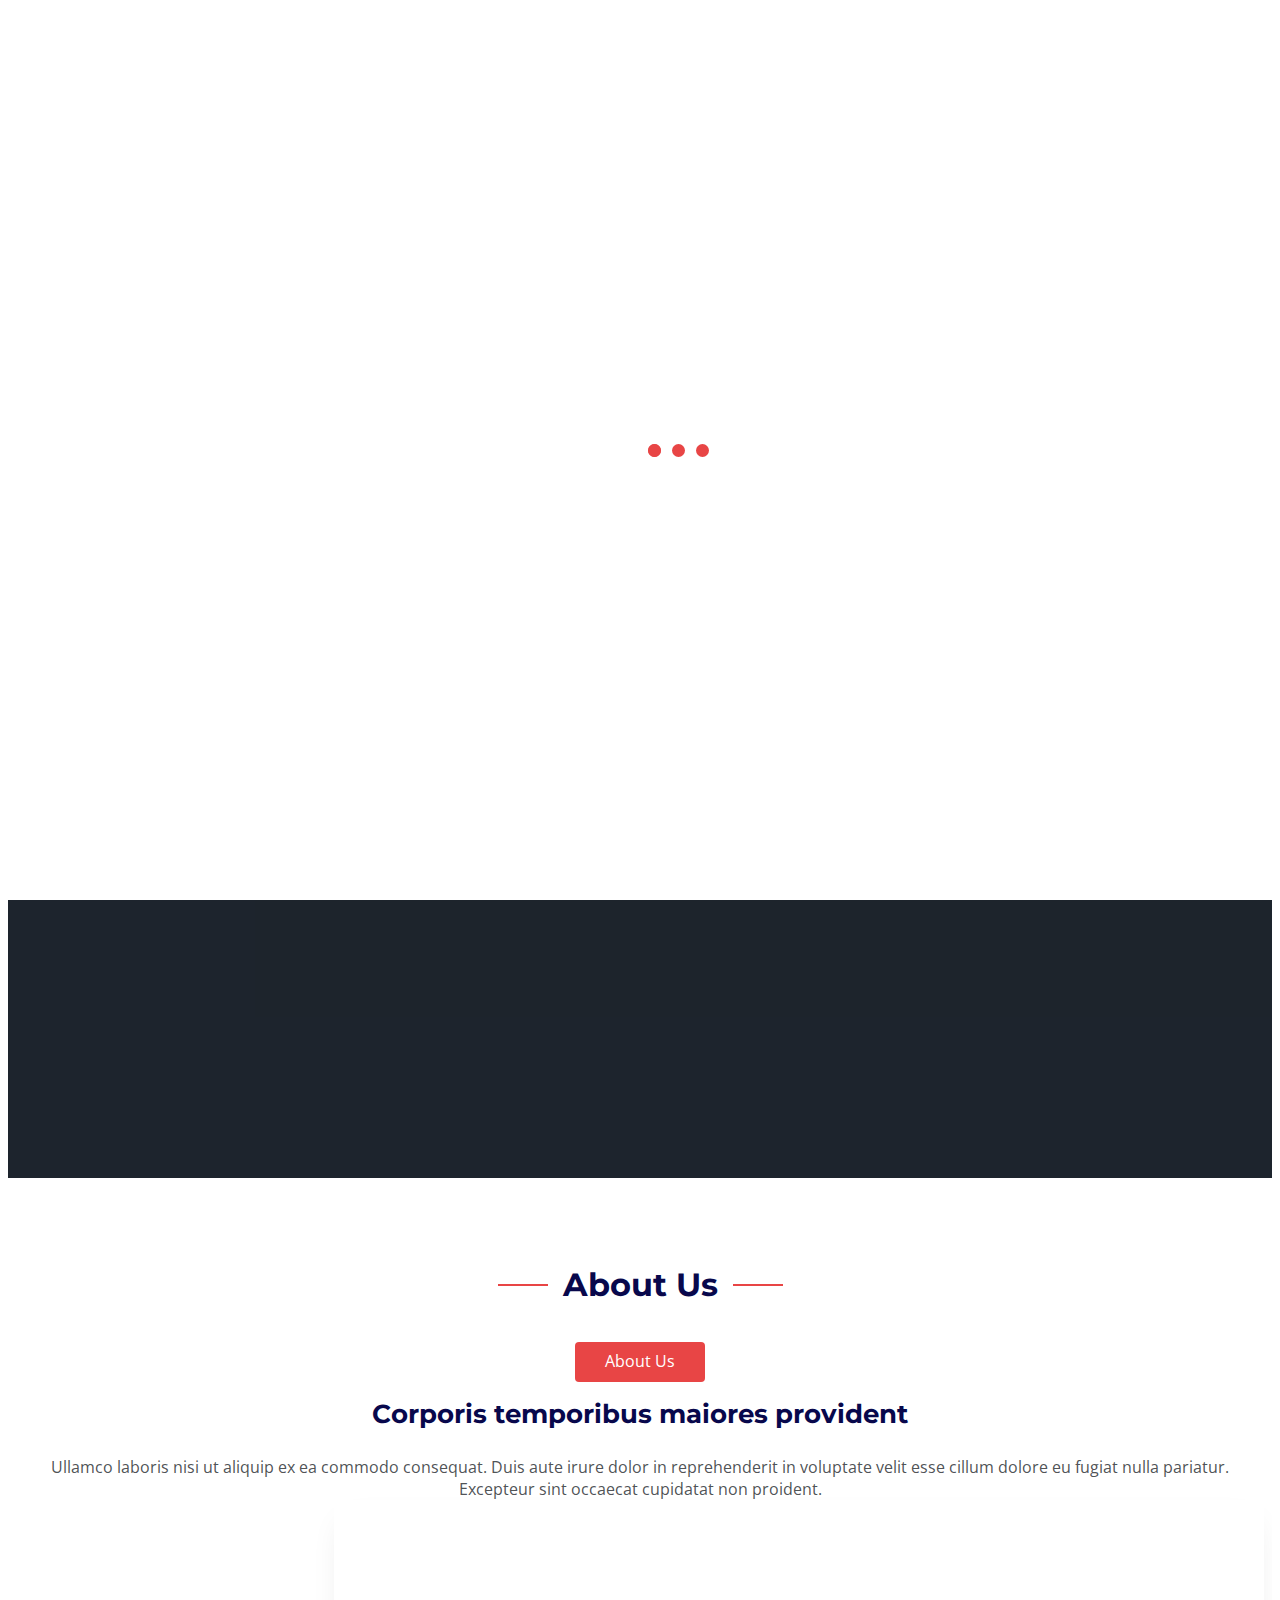
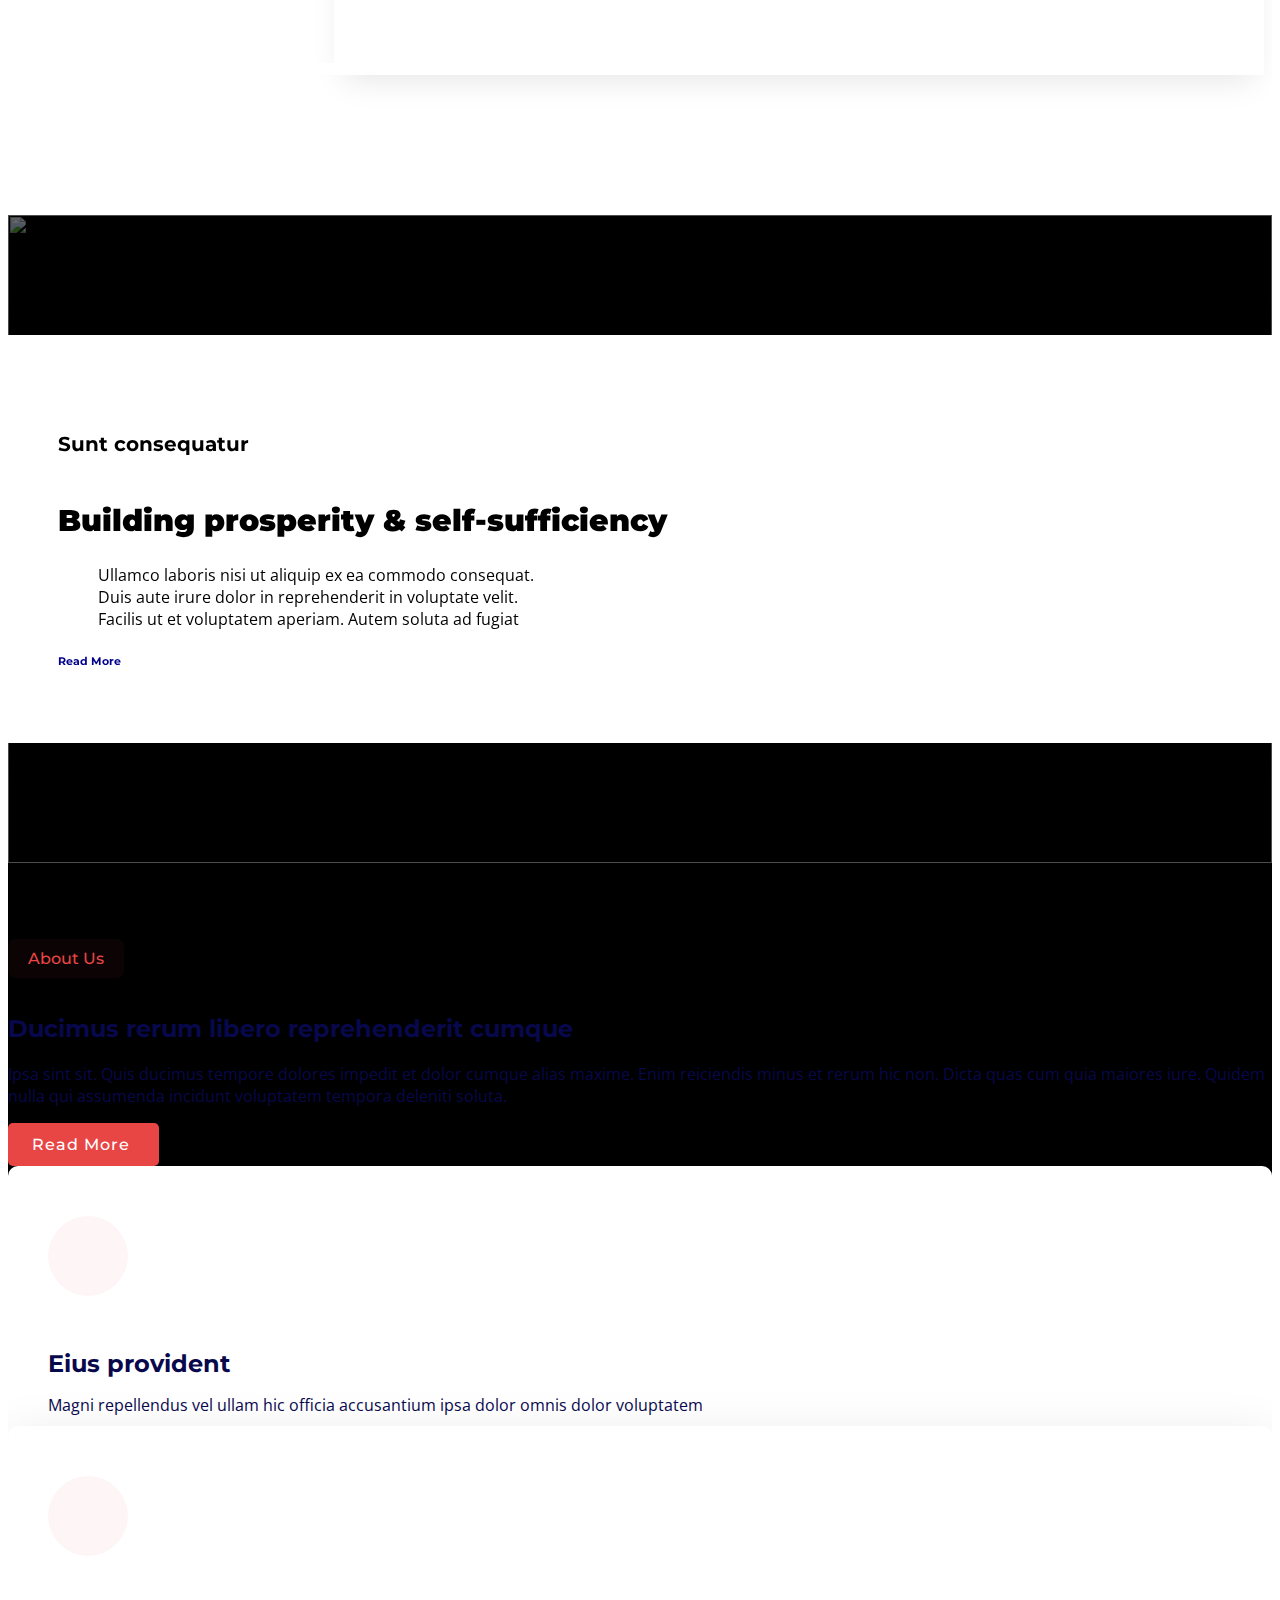
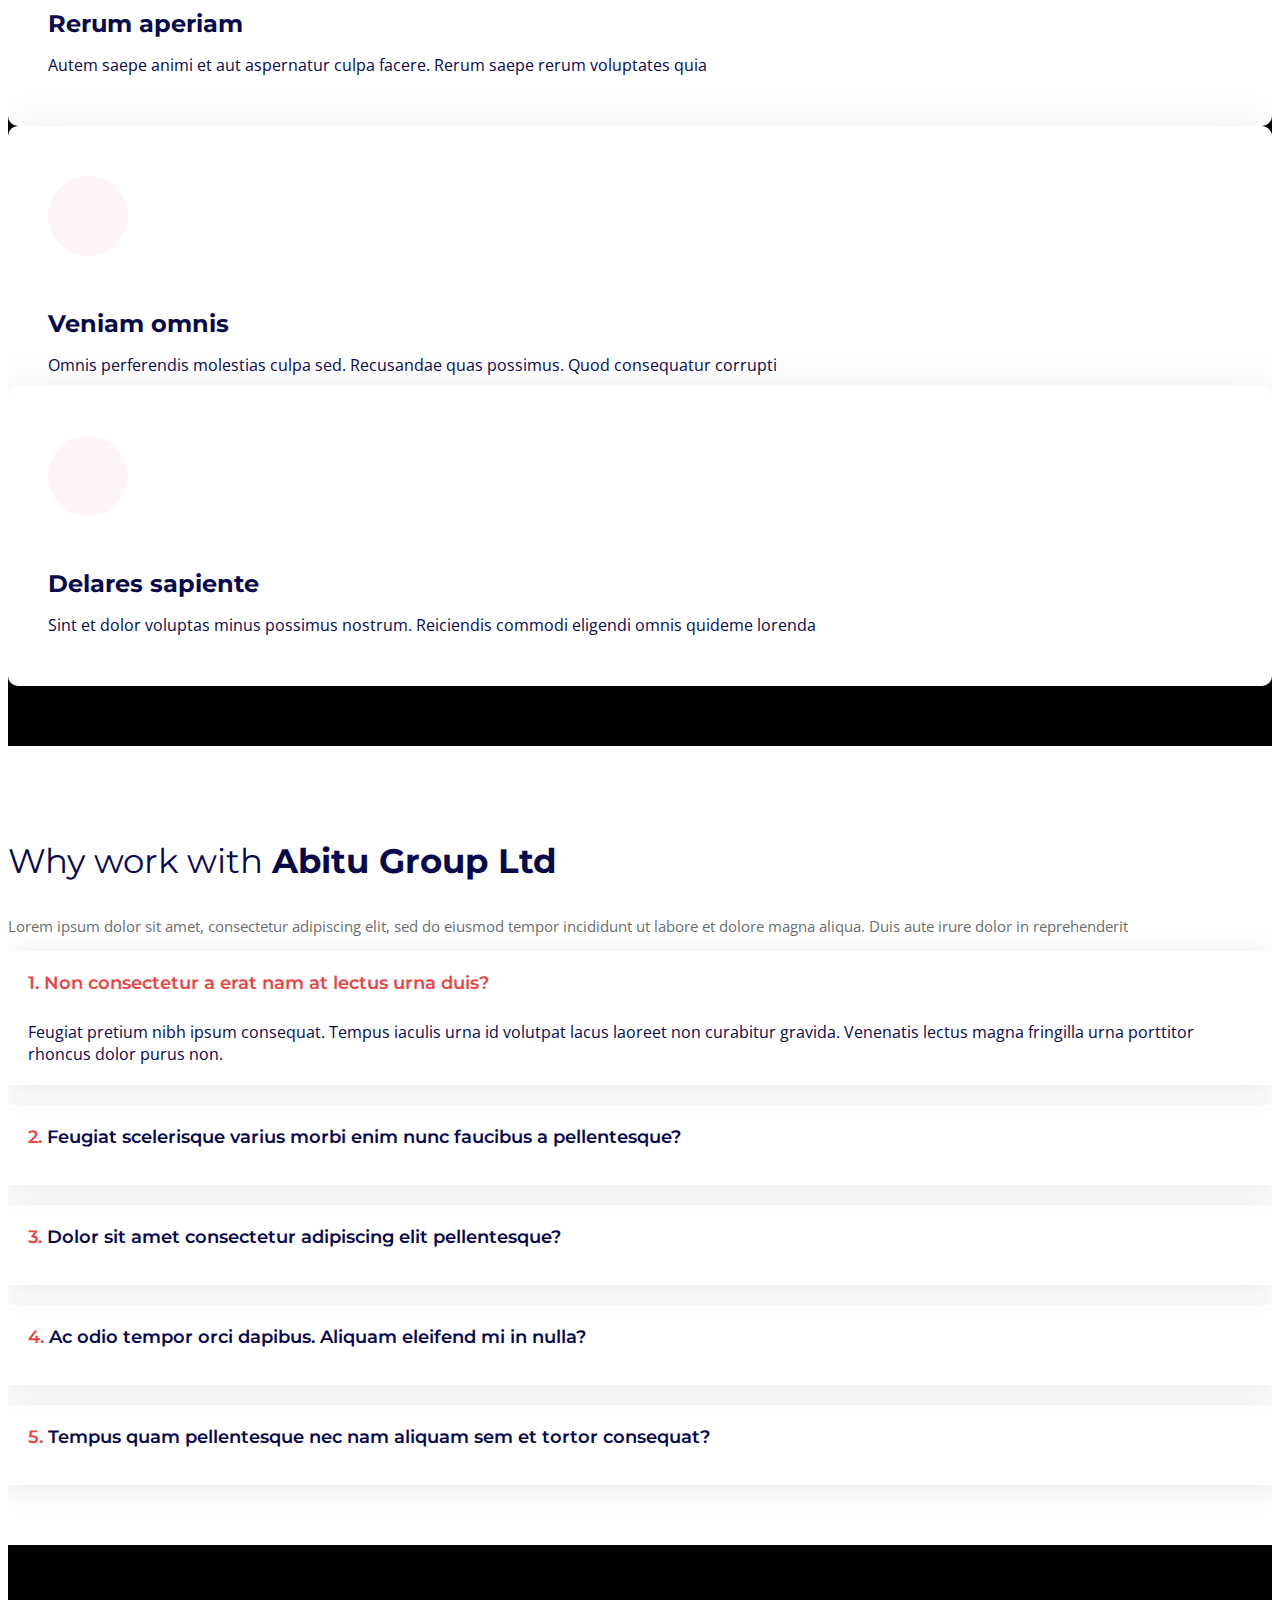
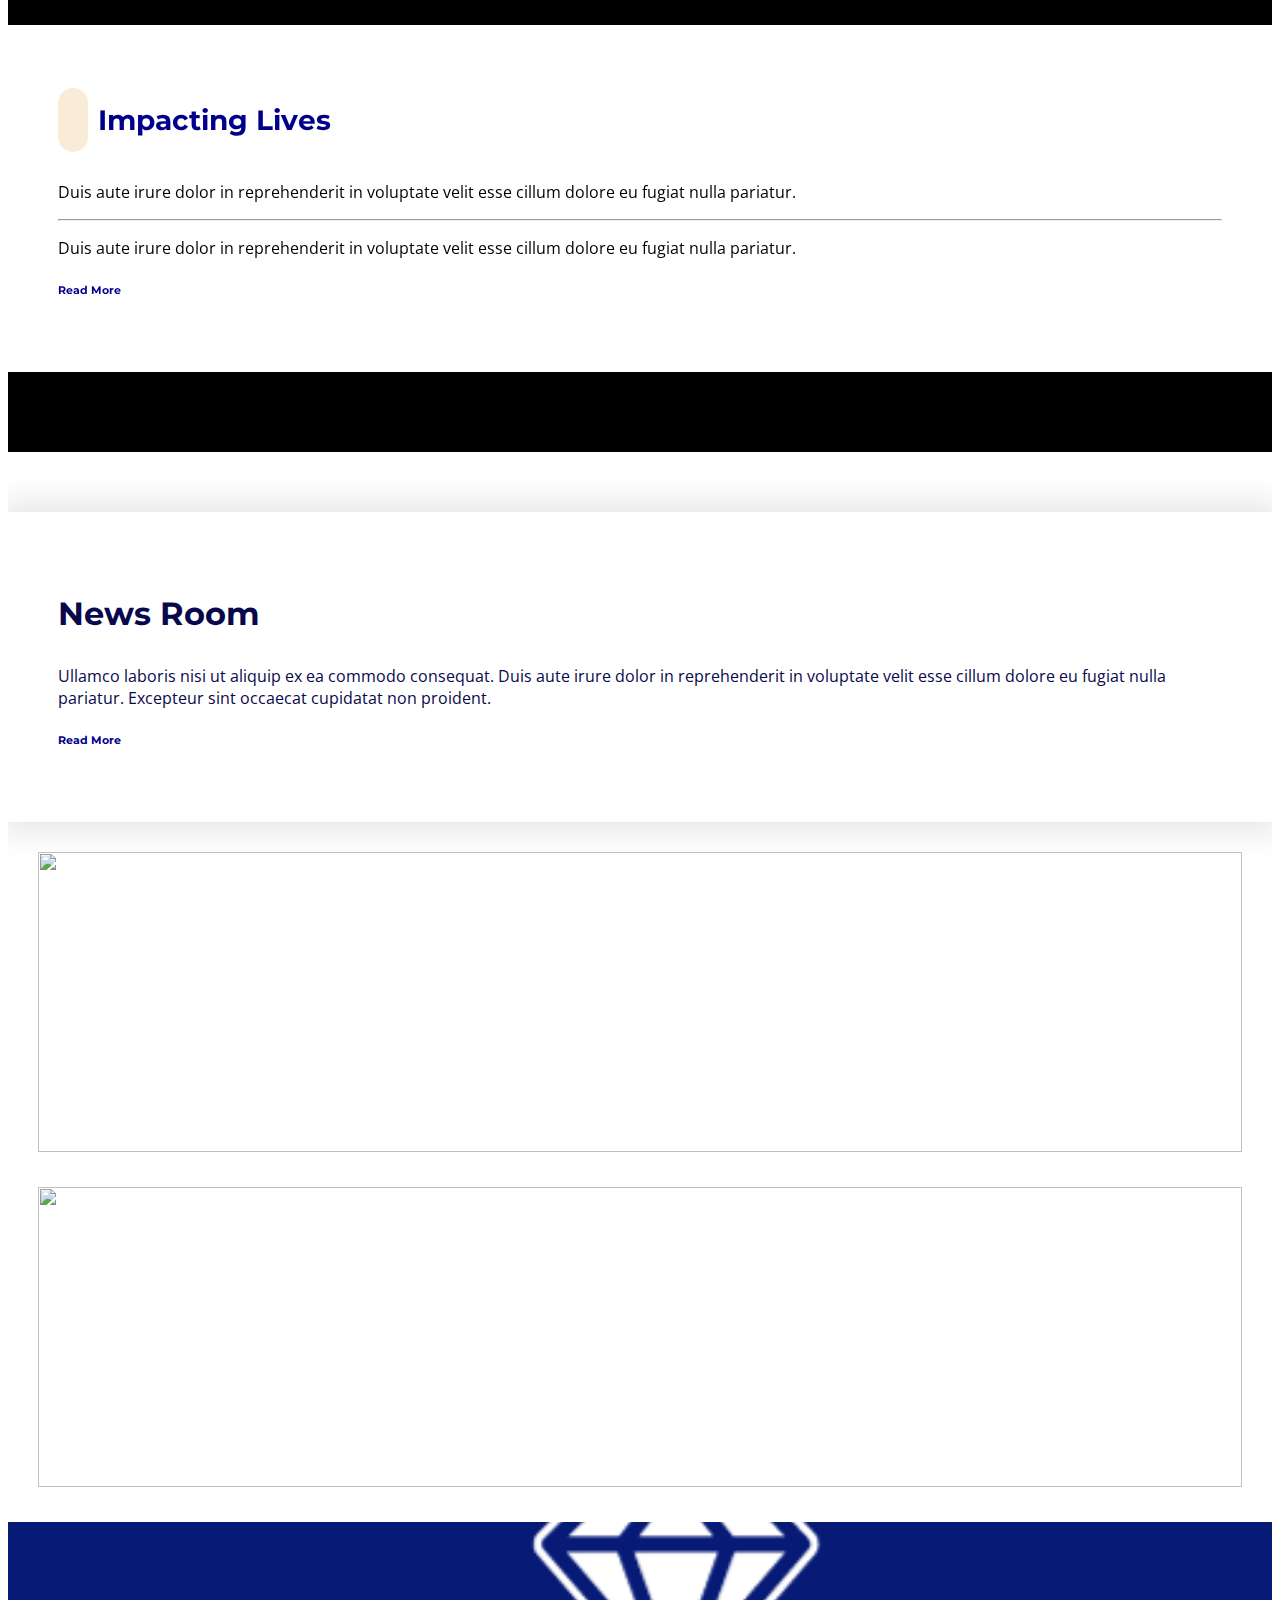
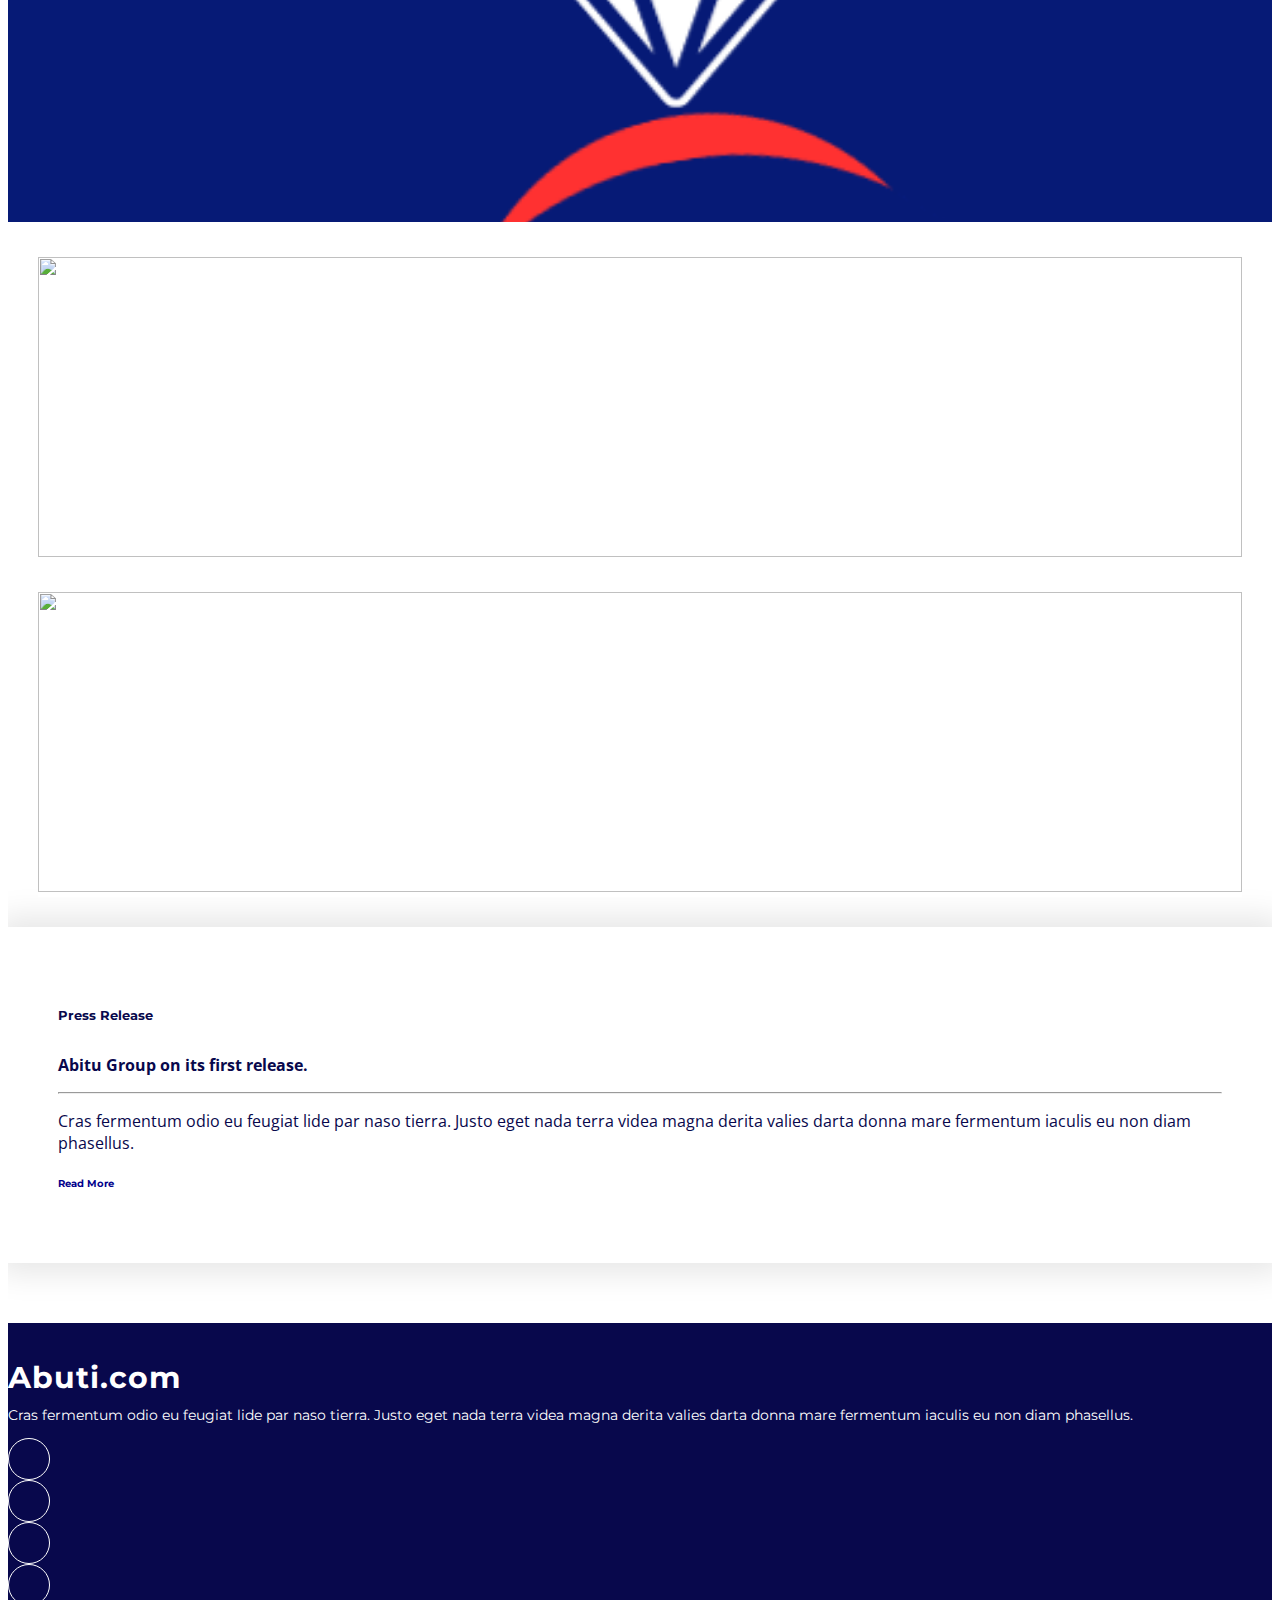
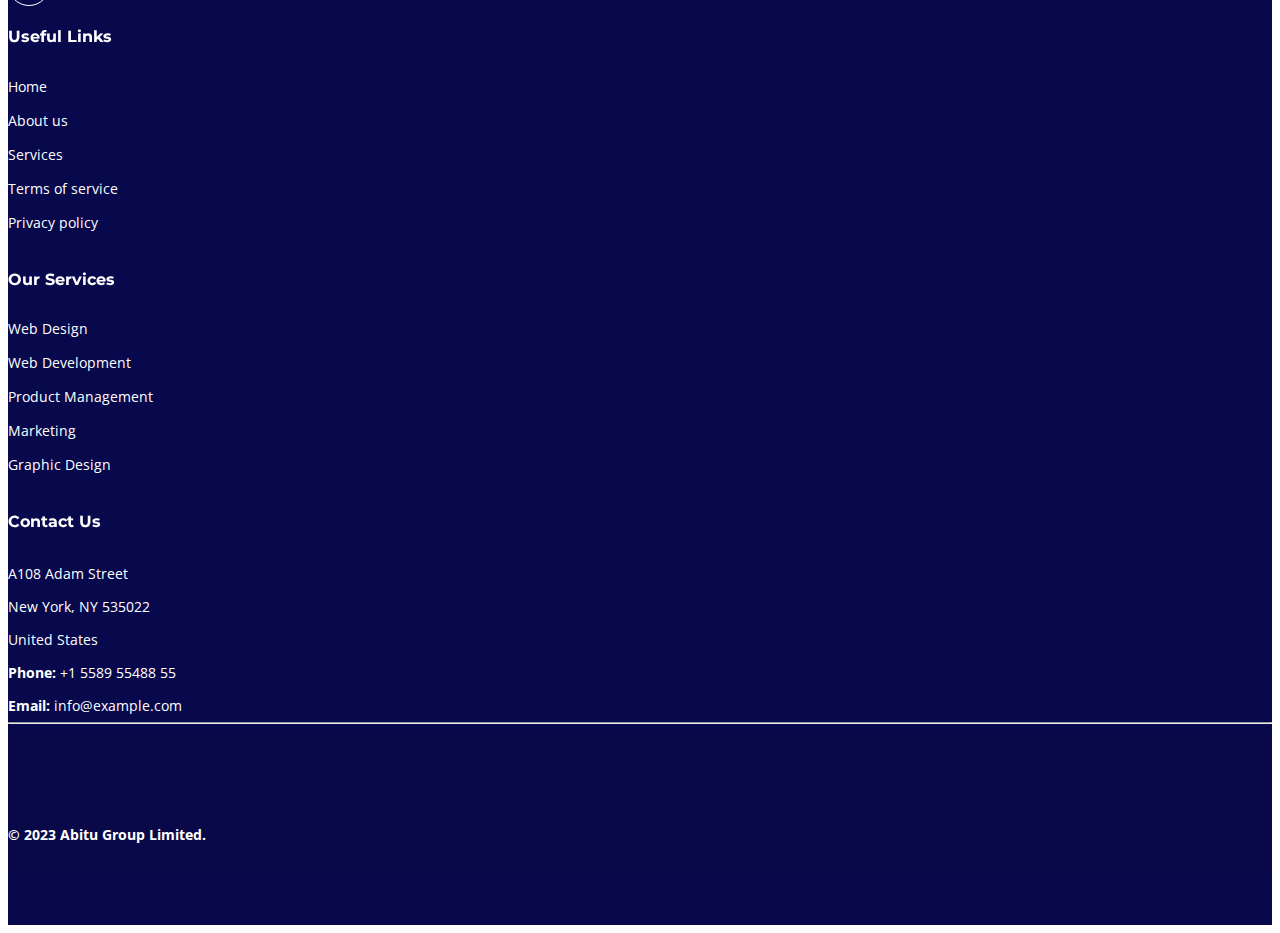
==== commit 4172c1f5: "new" ====
--- a/index.html
+++ b/index.html
@@ -55,7 +55,7 @@
               <li><a href="about.html">Who We Are</a></li>
               <li><a href="about.html">Vision</a></li>
               <li><a href="about.html">Mission</a></li>
-              <li><a href="about.html">Leadership.</a></li>
+              <li><a href="about.html">Leadership</a></li>
             </ul>
           </li>
 
@@ -76,13 +76,13 @@
           <li><a href="career.html">Career</a></li>
           
           
-          <li><a href="index.html#contact">Contact</a></li>
+          <li><a href="contact.html">Contact</a></li>
         </ul>
 
         <i class="mobile-nav-toggle d-xl-none bi bi-list"></i>
       </nav><!-- End Nav Menu -->
 
-      <a class="btn-getstartd" style=""></a>
+      <a class="btn-getstartd"></a>
 
     </div>
   </header><!-- End Header -->
@@ -99,8 +99,8 @@
           <div class="carousel-item active" style="background-image: url(https://www.ecmag.com/images/default-source/articles/5b64c477-c8df-4b2f-8e48-b18d224fb4ad.jpeg?sfvrsn=2a459d0e_0)">
             <div class="carousel-container">
               <div class="container">
-                <h2 class="animate__animated animate__fadeInDown">Welcome to <span>Abitu.com</span></h2>
-                <p class="animate__animated animate__fadeInUp">Ut velit est quam dolor ad a aliquid qui aliquid.  </p>
+                <h2 class="animate__animated animate__fadeInDown">Building your <span>World</span></h2>
+                <p class="animate__animated animate__fadeInUp">Ut velit est quam dolor ad a aliquid qui aliquid quam dolor.  </p>
                 <a href="#about" class="btn-get-started animate__animated animate__fadeInUp scrollto">Read More</a>
               </div>
             </div>
@@ -191,42 +191,6 @@
 
     </section><!-- End Hero Section -->
 
-    <!-- Clients Section - Home Page -->
-    <section id="clients" class="clients">
-
-      <div class="container-fluid" data-aos="fade-up">
-
-        <div class="row gy-4">
-
-          <div class="col-xl-2 col-md-3 col-6 client-logo">
-            <img src="assets/img/clients/client-1.png" class="img-fluid" alt="">
-          </div><!-- End Client Item -->
-
-          <div class="col-xl-2 col-md-3 col-6 client-logo">
-            <img src="assets/img/clients/client-2.png" class="img-fluid" alt="">
-          </div><!-- End Client Item -->
-
-          <div class="col-xl-2 col-md-3 col-6 client-logo">
-            <img src="assets/img/clients/client-3.png" class="img-fluid" alt="">
-          </div><!-- End Client Item -->
-
-          <div class="col-xl-2 col-md-3 col-6 client-logo">
-            <img src="assets/img/clients/client-4.png" class="img-fluid" alt="">
-          </div><!-- End Client Item -->
-
-          <div class="col-xl-2 col-md-3 col-6 client-logo">
-            <img src="assets/img/clients/client-5.png" class="img-fluid" alt="">
-          </div><!-- End Client Item -->
-
-          <div class="col-xl-2 col-md-3 col-6 client-logo">
-            <img src="assets/img/clients/client-6.png" class="img-fluid" alt="">
-          </div><!-- End Client Item -->
-
-        </div>
-
-      </div>
-
-    </section><!-- End Clients Section -->
 
     
     <!-- Stats Section - Home Page -->
@@ -244,6 +208,7 @@
               <div class="col-lg-6 " data-aos="zoom-out" style="background-color:#fff;  box-shadow: 0 0 30px 10px rgba(0, 0, 0, 0.1);padding:50px; text-align:left;">
                 <h6 style="font-size:20px; color:#000;">Sunt consequatur</h6>
                 <h2 style="font-size:30px; color:#000;"><b>Building prosperity & self-sufficiency</b></h2>
+             
                 <ul>
                   <li><i class="bi bi-check" style=" color:#000;"></i> <span style=" color:#000;">Ullamco laboris nisi ut aliquip ex ea commodo consequat.</span></li>
                   <li><i class="bi bi-check" style=" color:#000;"></i><span style=" color:#000;"> Duis aute irure dolor in reprehenderit in voluptate velit.</span></li>
@@ -355,7 +320,7 @@
 
           <div class="col-lg-4" data-aos="fade-up" data-aos-delay="100">
             <div class="content px-xl-5">
-              <h3><span>Frequently Asked </span><strong>Questions</strong></h3>
+              <h3><span>Why work with </span><strong>Abitu Group Ltd</strong></h3>
               <p>
                 Lorem ipsum dolor sit amet, consectetur adipiscing elit, sed do eiusmod tempor incididunt ut labore et dolore magna aliqua. Duis aute irure dolor in reprehenderit
               </p>
@@ -429,7 +394,9 @@
                 <h3  style="color:darkblue;  text-align:left;"><i class="bi bi-buildings" style="background-color:antiquewhite; padding:15px; margin-right:10px; border-radius:50px;"></i></h3>
                 <h3  style="color:darkblue;  text-align:left;">Impacting Lives</h3>
             </div>
-              <p  style="color:#000;  text-align:left;">Duis aute irure dolor in reprehenderit in voluptate velit esse cillum dolore eu fugiat nulla pariatur. Excepteur sint occaecat cupidatat non proident, sunt in culpa qui officia deserunt mollit anim id est laborum.</p>
+              <p  style="color:#000;  text-align:left;">Duis aute irure dolor in reprehenderit in voluptate velit esse cillum dolore eu fugiat nulla pariatur. </p>
+              <hr>
+              <p  style="color:#000;  text-align:left;">Duis aute irure dolor in reprehenderit in voluptate velit esse cillum dolore eu fugiat nulla pariatur. </p>
               <a   href="#"><h6 style="color:darkblue;  text-align:left;">Read More <i class="faq-toggle bi bi-chevron-right"></i></h6></a>
             </div>
           </div>
@@ -455,7 +422,7 @@
             <a   href="#"><h6 style="color:darkblue;  text-align:left;">Read More <i class="faq-toggle bi bi-chevron-right"></i></h6></a>
           </div>
 
-          <div class="col-lg-8" data-aos="fade-up" data-aos-delay="200">
+          <div class="col-lg-4" data-aos="fade-up" data-aos-delay="200">
 
             <div class="swiper">
               <template class="swiper-config">
@@ -478,7 +445,7 @@
                 <div class="swiper-slide">
                   <div class="testimonial-item">
                     <div class="d-flex">
-                      <img src="https://images.nationalgeographic.org/image/upload/t_RL2_search_thumb/v1638889433/EducationHub/photos/agricultural-runoff.jpg" class="testimonial-img flex-shrink-0" alt="">
+                      <img src="https://stlouiscnr.com/wp-content/uploads/2022/02/Helmkamp.jpg" class="testimonial-img" alt="">
                       <div>
                        
                        
@@ -491,7 +458,7 @@
                 <div class="swiper-slide">
                   <div class="testimonial-item">
                     <div class="d-flex">
-                      <img src="https://media.istockphoto.com/id/1301521723/photo/cctv-camera-in-open-plan-blurry-office.jpg?s=612x612&w=0&k=20&c=1uy8ZhDotGWfIlPG--3debBvlSsoJF5D1ZZoemz5C84=" class="testimonial-img flex-shrink-0" alt="">
+                      <img src="https://cdn.ca.emap.com/wp-content/uploads/sites/8/2019/09/cover_200919.jpg" class="testimonial-img " alt="">
                       <div>
                        
                       </div>
@@ -502,37 +469,23 @@
                   </div>
                 </div><!-- End testimonial item -->
 
-                <div class="swiper-slide">
-                  <div class="testimonial-item">
-                    <div class="d-flex">
-                      <img src="https://media.istockphoto.com/id/928695870/photo/fleet-of-blue-18-wheeler-semi-trucks.jpg?s=612x612&w=0&k=20&c=at2WFxTiJflflkOyMQo5rrdfOy0R7y2Igb6VHSkssAc=" class="testimonial-img flex-shrink-0" alt="">
-                      <div>
-                       
-                      </div>
-                    </div>
-                    
-                  </div>
-                </div><!-- End testimonial item -->
-
-                <div class="swiper-slide">
-                  <div class="testimonial-item">
-                    <div class="d-flex">
-                      <img src="https://thumbs.dreamstime.com/b/modern-real-estate-house-building-city-construction-concept-evening-outdoor-urban-view-homes-40083842.jpg" class="testimonial-img flex-shrink-0" alt="">
-                      <div>
-                       
-                      </div>
-                    </div>
-                    
-                  </div>
-                </div><!-- End testimonial item -->
-
+               
+
+               
 
               </div>
-            
-            </div>
-
-          </div>
-
+             
+            </div>
+
+          </div>
+         
+
+          <div class="col-lg-4 info"  data-aos="fade-up" data-aos-delay="100">
+         
+              <img src="assets/img/2.png" class="testimonial-img flex-shrink-0" style="width:100%; height:300px; object-fit:cover;" alt="">
+           
+           
+          </div>
         </div>
         <div class="row align-items-center">
 
@@ -561,7 +514,7 @@
                 <div class="swiper-slide">
                   <div class="testimonial-item">
                     <div class="d-flex">
-                      <img src="https://images.nationalgeographic.org/image/upload/t_RL2_search_thumb/v1638889433/EducationHub/photos/agricultural-runoff.jpg" class="testimonial-img flex-shrink-0" alt="">
+                      <img src="https://www.projectpro365.com/blog/assets/images/Impact-of-COVID19-on-New-South-Wales-Construction-Industry.png" class="testimonial-img flex-shrink-0" style="width:100%; object-fit:cover;" alt="">
                       <div>
                        
                        
@@ -574,7 +527,7 @@
                 <div class="swiper-slide">
                   <div class="testimonial-item">
                     <div class="d-flex">
-                      <img src="https://media.istockphoto.com/id/1301521723/photo/cctv-camera-in-open-plan-blurry-office.jpg?s=612x612&w=0&k=20&c=1uy8ZhDotGWfIlPG--3debBvlSsoJF5D1ZZoemz5C84=" class="testimonial-img flex-shrink-0" alt="">
+                      <img src="https://www.sitechwest.com/content/uploads/2021/08/02-What-is-construction-technology-rev1.jpg" style="width:100%; object-fit:cover;"class="testimonial-img flex-shrink-0" alt="">
                       <div>
                        
                       </div>
@@ -584,45 +537,18 @@
                     </p>
                   </div>
                 </div><!-- End testimonial item -->
-
-                <div class="swiper-slide">
-                  <div class="testimonial-item">
-                    <div class="d-flex">
-                      <img src="https://media.istockphoto.com/id/928695870/photo/fleet-of-blue-18-wheeler-semi-trucks.jpg?s=612x612&w=0&k=20&c=at2WFxTiJflflkOyMQo5rrdfOy0R7y2Igb6VHSkssAc=" class="testimonial-img flex-shrink-0" alt="">
-                      <div>
-                       
-                      </div>
-                    </div>
-                    
-                  </div>
-                </div><!-- End testimonial item -->
-
-                <div class="swiper-slide">
-                  <div class="testimonial-item">
-                    <div class="d-flex">
-                      <img src="https://thumbs.dreamstime.com/b/modern-real-estate-house-building-city-construction-concept-evening-outdoor-urban-view-homes-40083842.jpg" class="testimonial-img flex-shrink-0" alt="">
-                      <div>
-                       
-                      </div>
-                    </div>
-                    
-                  </div>
-                </div><!-- End testimonial item -->
-
-
-              </div>
-            
-            </div>
-
+              </div>     
+            </div>
           </div>
           <div class="col-lg-4 info" style="padding:50px; background-color:#fff;  box-shadow: 0 0 30px 10px rgba(0, 0, 0, 0.1);" data-aos="fade-up" data-aos-delay="100">
-            <h3>News Room</h3>
-            <p>
-              Ullamco laboris nisi ut aliquip ex ea commodo consequat. Duis aute irure dolor in reprehenderit in voluptate
-              velit esse cillum dolore eu fugiat nulla pariatur. Excepteur sint occaecat cupidatat non proident.
-              
+            <h6 style="font-size:13px;">Press Release</h6>
+            <p><b>
+              Abitu Group on its first release. 
+              </b>
             </p>
-            <a   href="#"><h6 style="color:darkblue;  text-align:left;">Read More <i class="faq-toggle bi bi-chevron-right"></i></h6></a>
+            <hr>
+            <p style="font:15px;">Cras fermentum odio eu feugiat lide par naso tierra. Justo eget nada terra videa magna derita valies darta donna mare fermentum iaculis eu non diam phasellus.</p>
+            <a   href="#"><h6 style="color:darkblue;font-size:10px;  text-align:left;">Read More <i class="faq-toggle bi bi-chevron-right"></i></h6></a>
           </div>
         </div>
 
@@ -651,7 +577,9 @@
             <a href=""><i class="bi bi-facebook"></i></a>
             <a href=""><i class="bi bi-instagram"></i></a>
             <a href=""><i class="bi bi-linkedin"></i></a>
-          </div>
+            
+          </div>
+         
         </div>
 
         <div class="col-lg-2 col-6 footer-links">
@@ -688,15 +616,24 @@
       </div>
     </div>
 <hr>
+
     <div class="container copyright text-center mt-4">
-      <p>&copy; <span>Copyright</span> <strong class="px-1">Abuti.com</strong> <span>All Rights Reserved</span></p>
+      <div class="row gy-4">
+        <div class="col-lg-6 col-md-12"> 
+          <img src="assets/img/kooo.png" class="testimonial-img" style="width:50px;" alt="">
+  
+          </div>
+        <div class="col-lg-6 col-md-12 me-auto" style="margin-top:50px;">      
+      <p> <strong class="px-1">&copy;  2023 Abitu Group Limited.</strong> </p>
       <div class="credits">
         <!-- All the links in the footer should remain intact. -->
         <!-- You can delete the links only if you've purchased the pro version. -->
         <!-- Licensing information: https://bootstrapmade.com/license/ -->
         <!-- Purchase the pro version with working PHP/AJAX contact form: [buy-url] -->
-        Designed by <a href="https://prestoghana.com/">PrestoGhana</a>
-      </div>
+        <!--Designed by <a href="https://prestoghana.com/">PrestoGhana</a>-->
+      </div>
+      </div>
+      
     </div>
 
   </footer><!-- End Footer -->
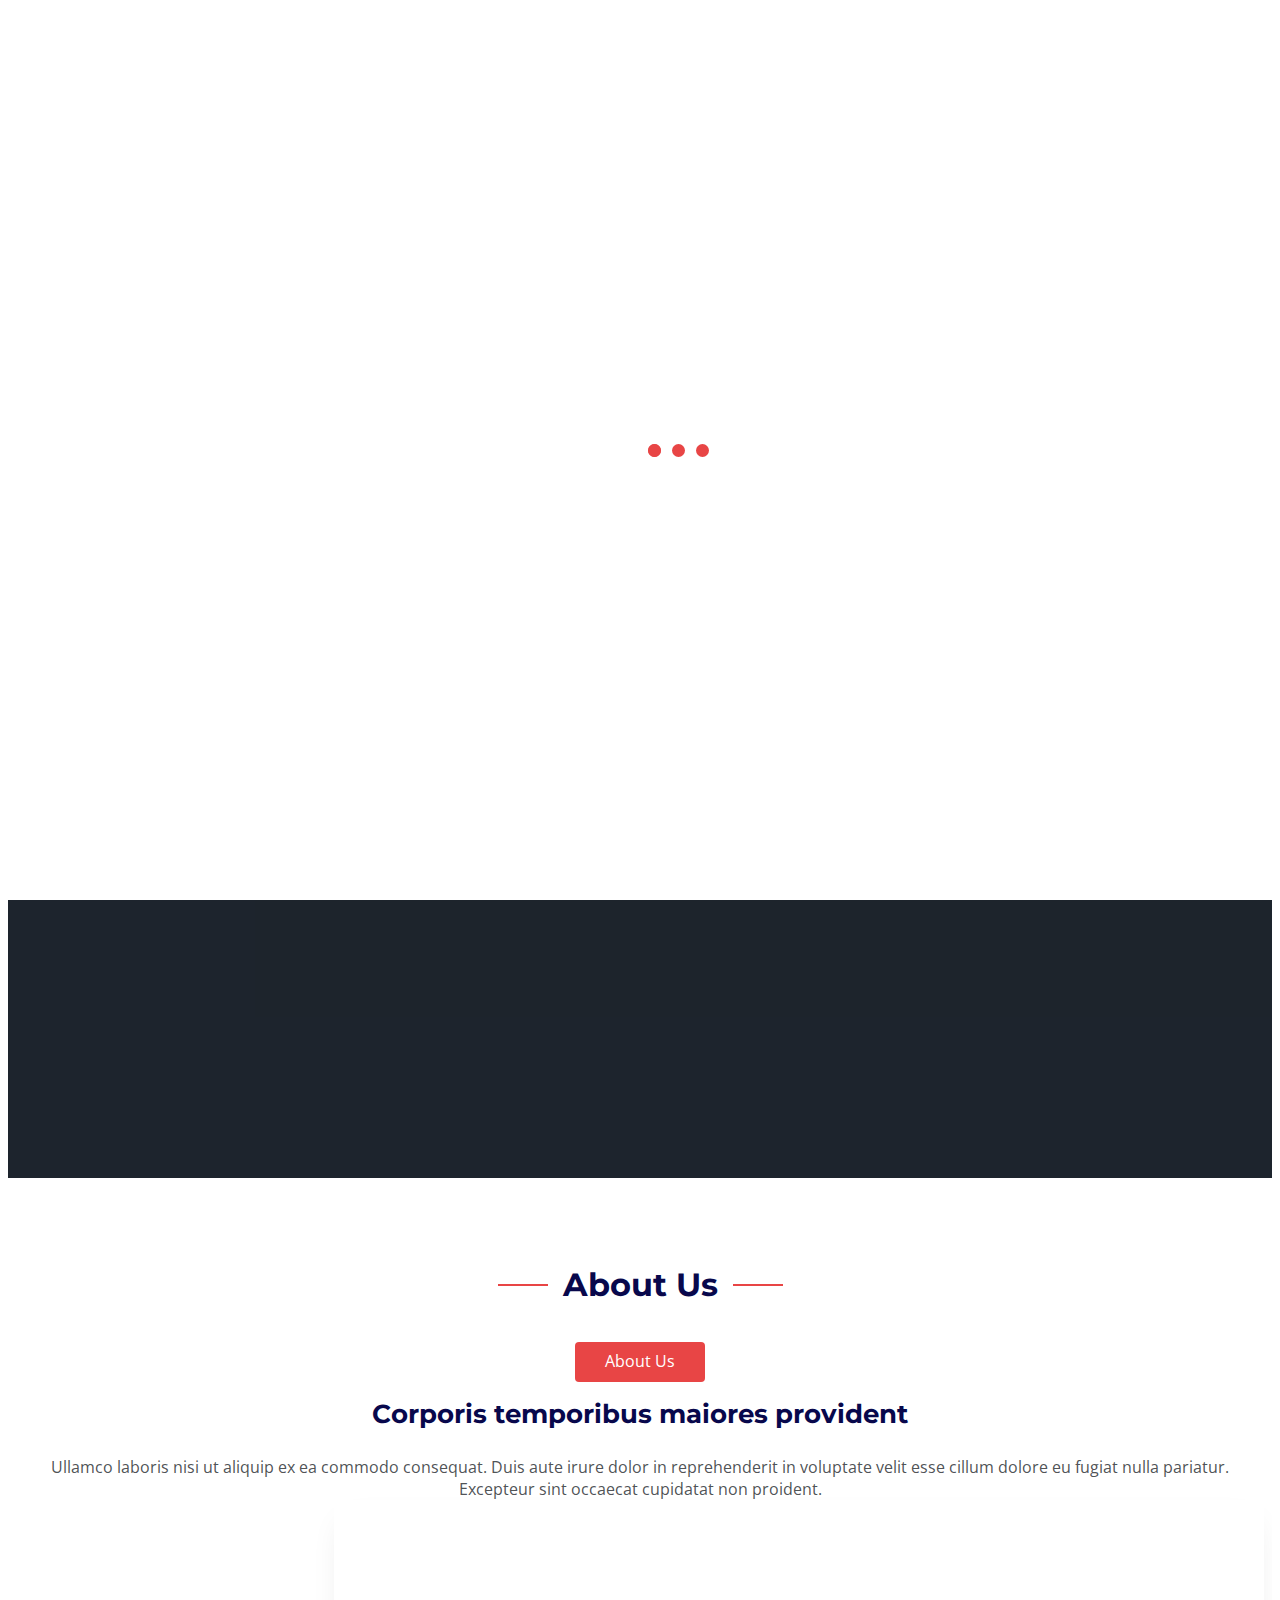
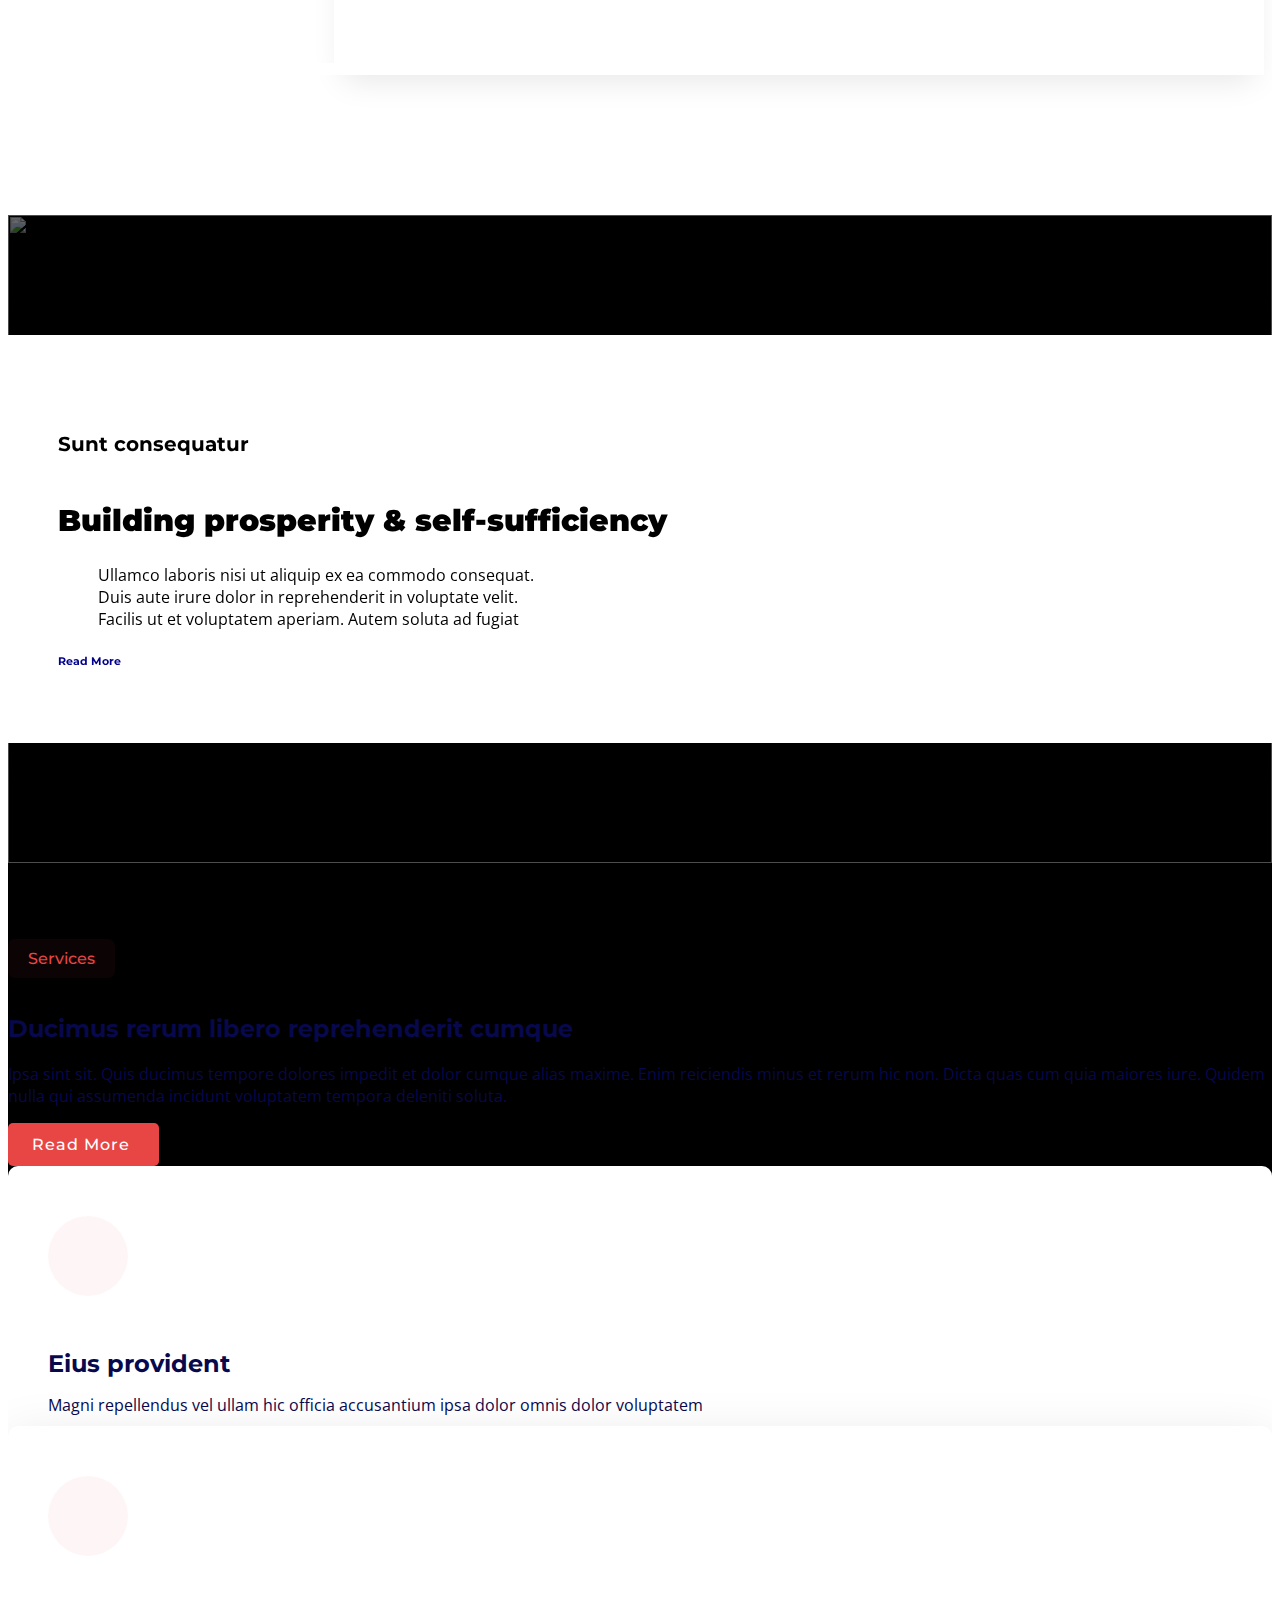
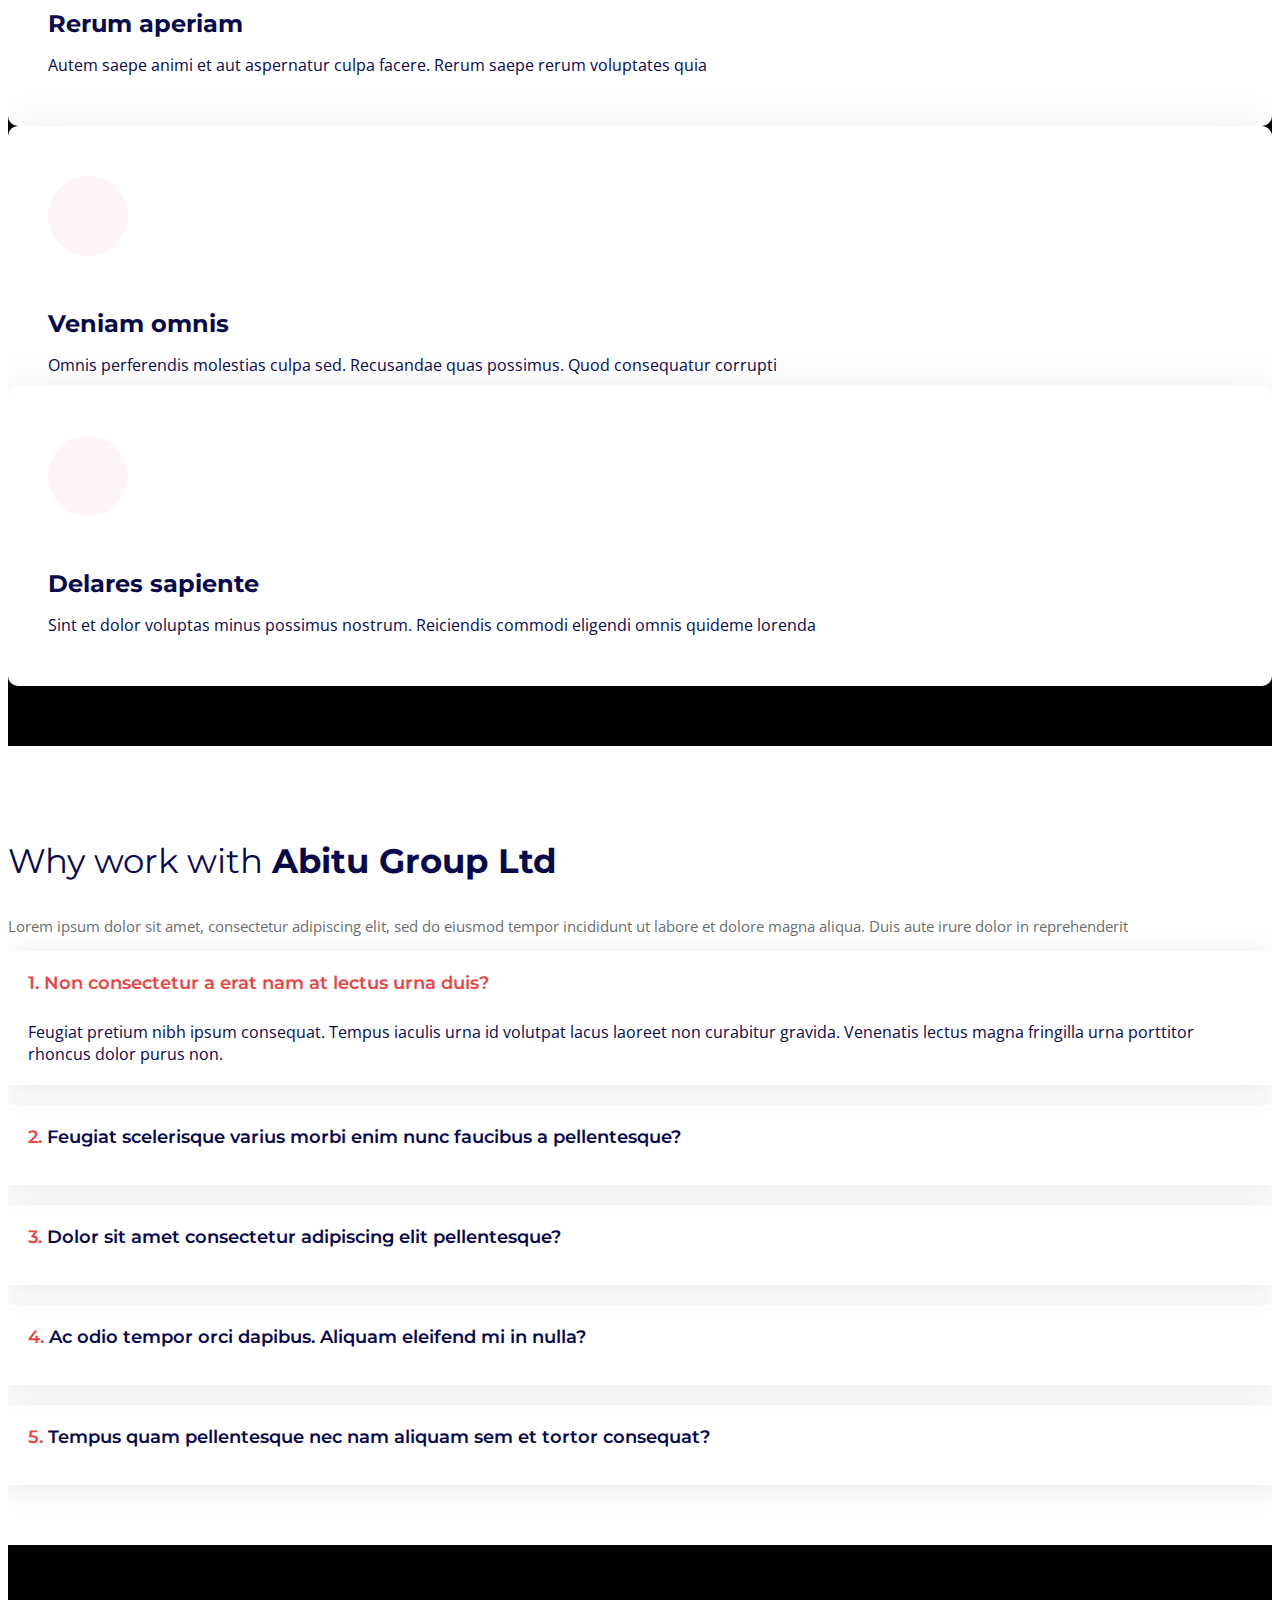
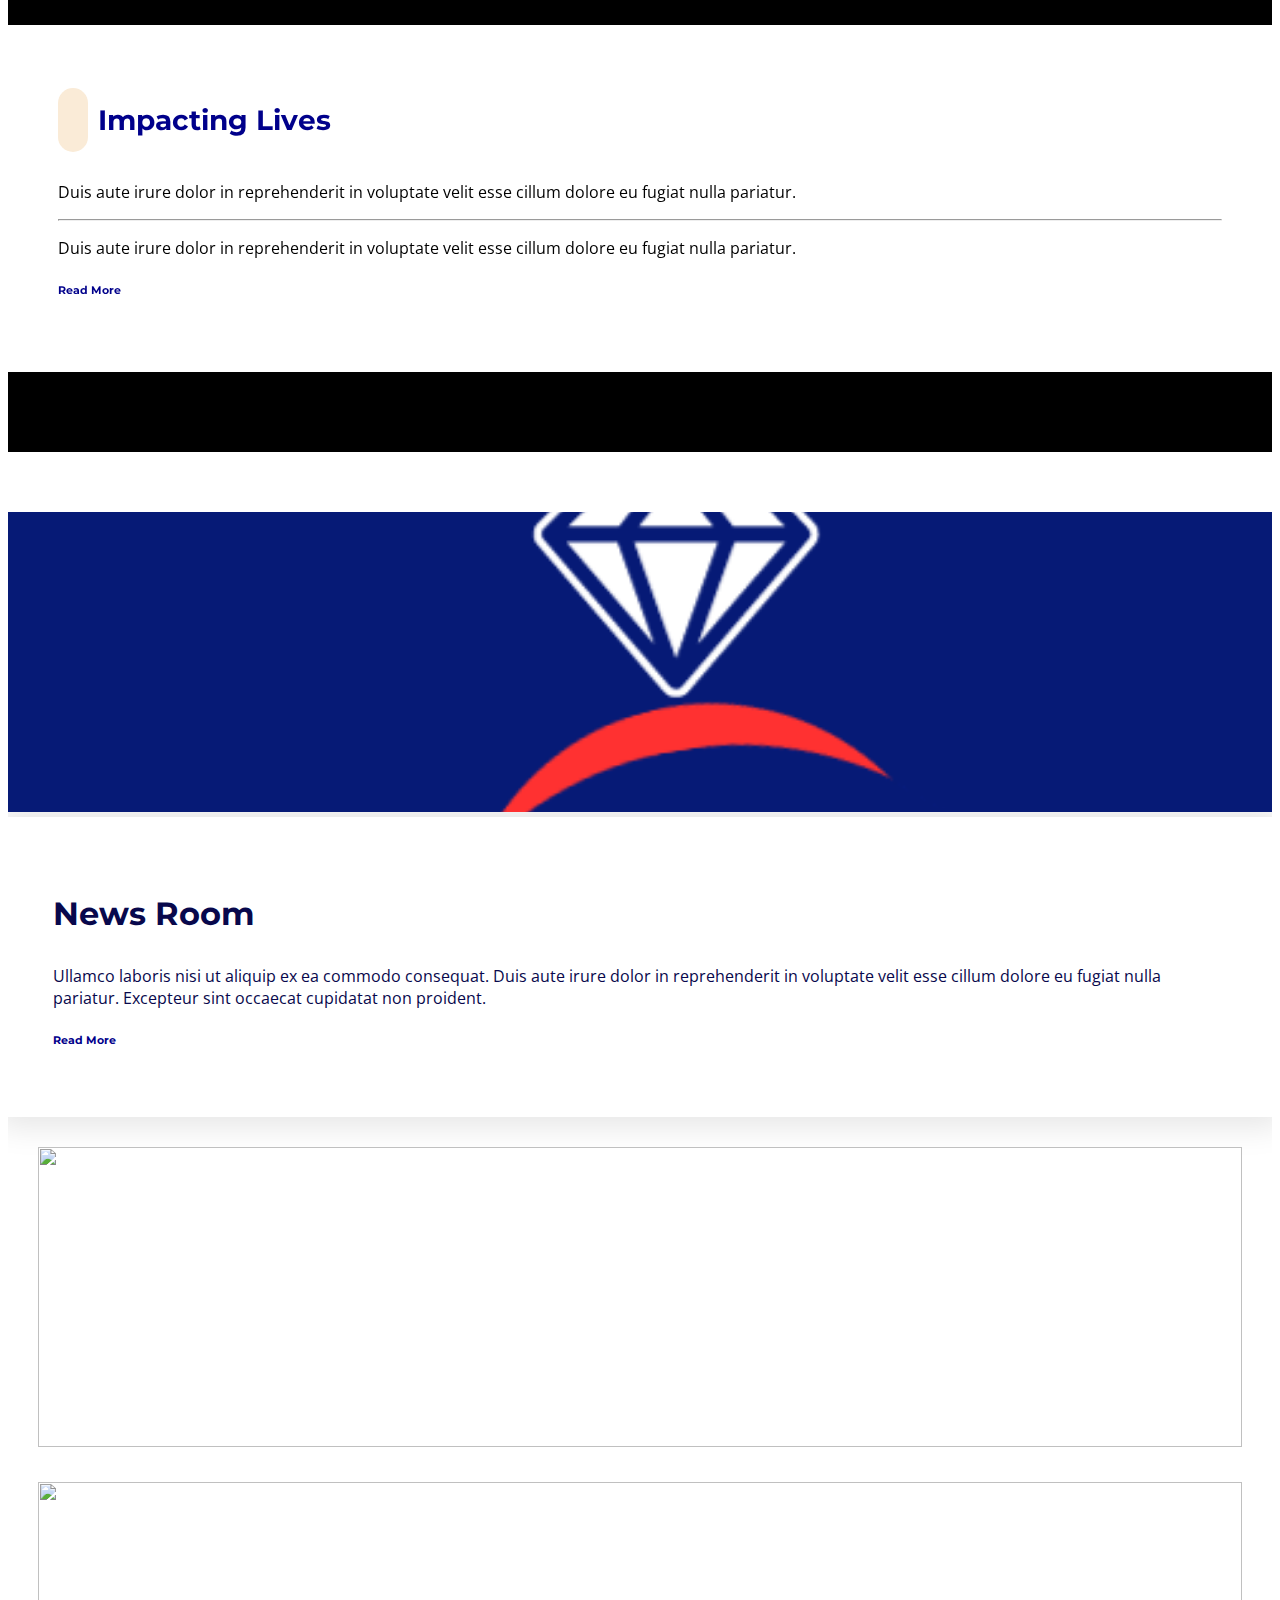
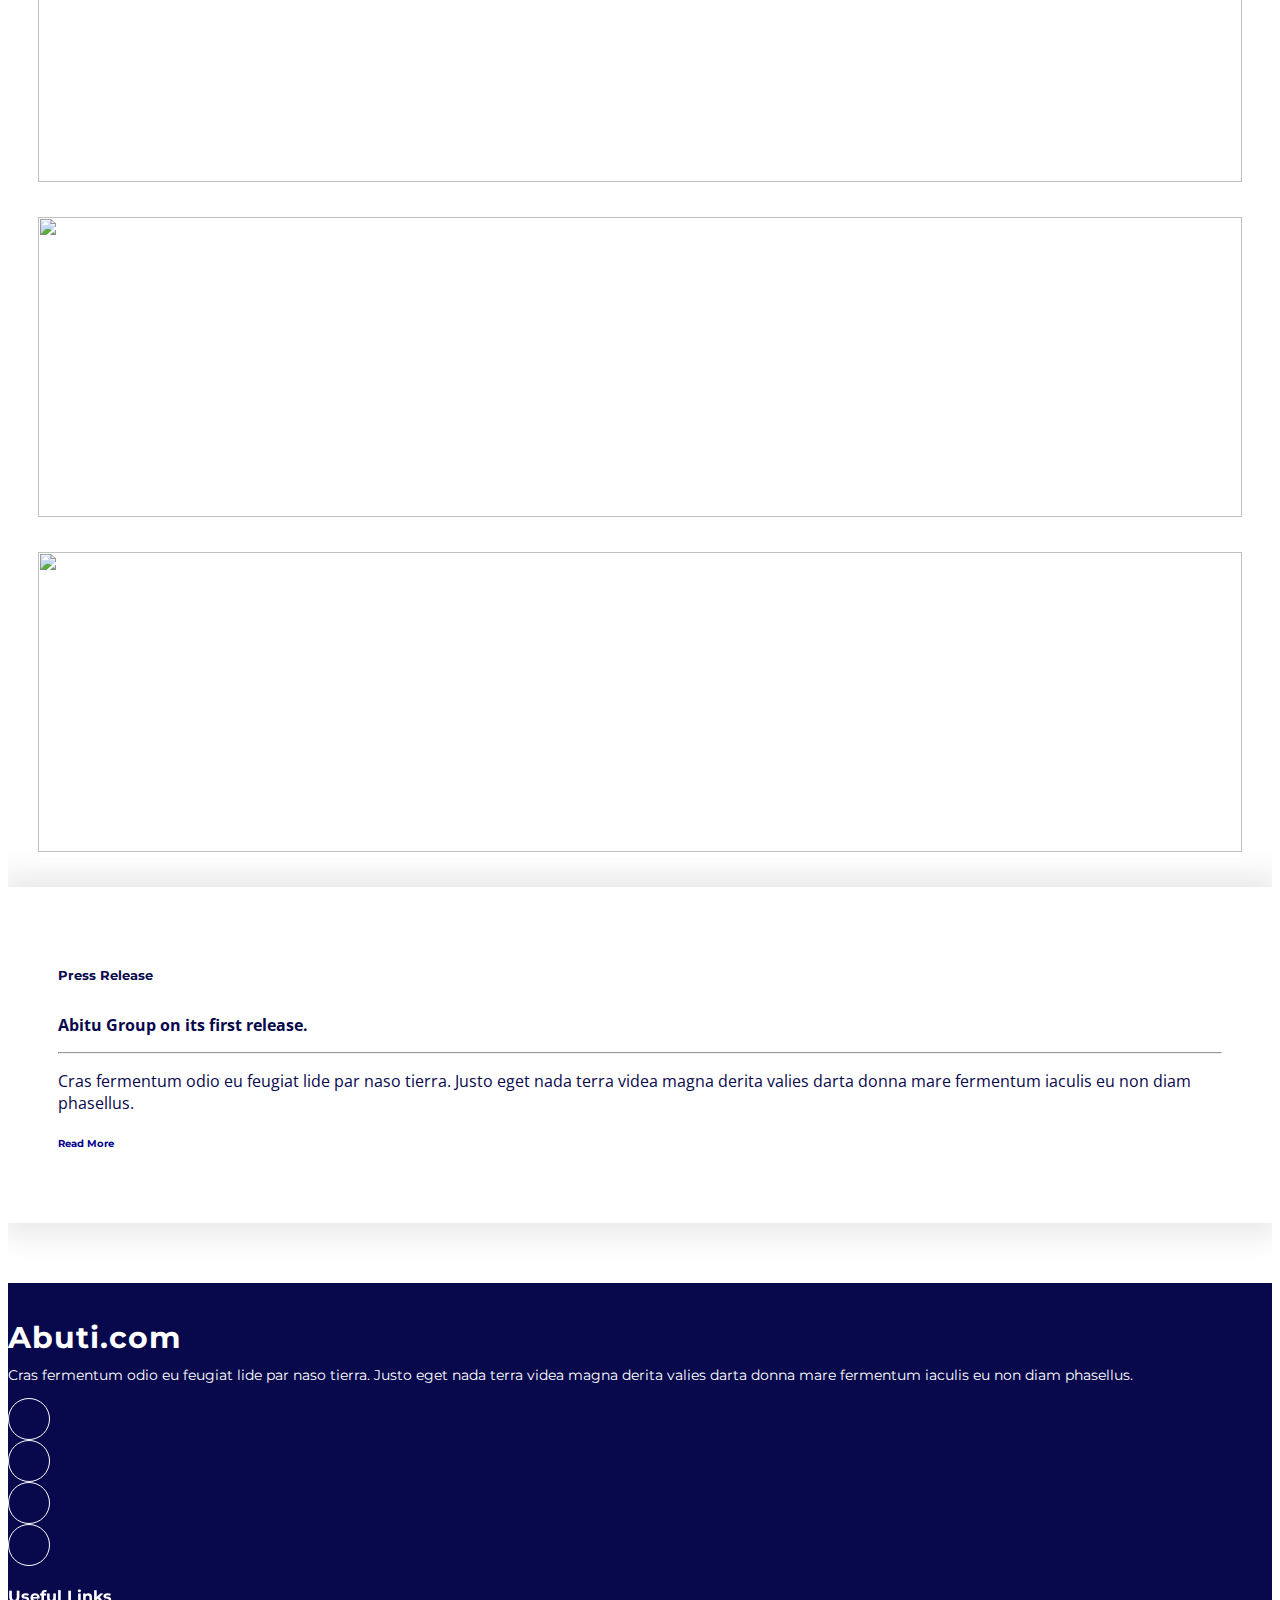
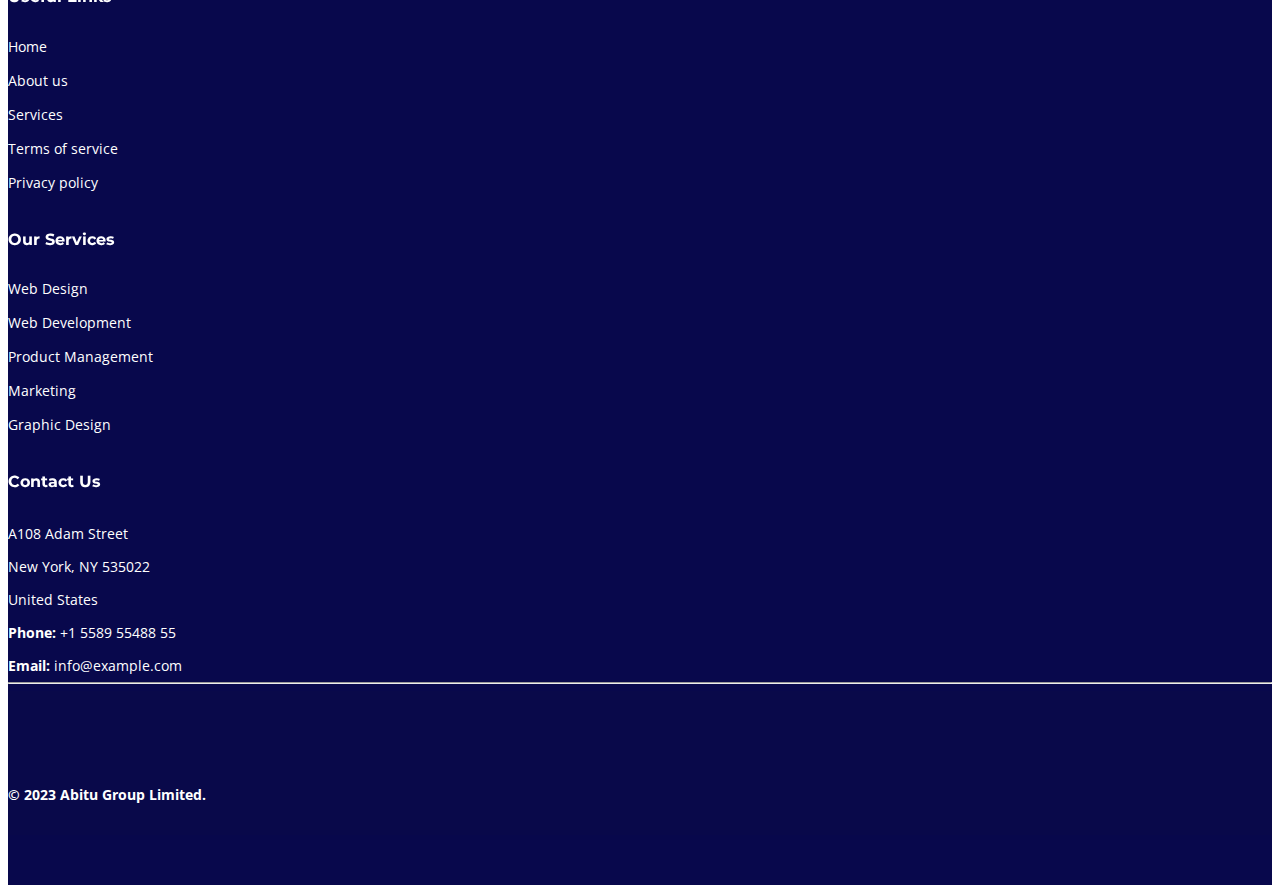
==== commit ac94b204: "new" ====
--- a/index.html
+++ b/index.html
@@ -6,12 +6,13 @@
   <meta content="width=device-width, initial-scale=1.0" name="viewport">
 
   <title>Abitu Group Limited</title>
-  <meta content="" name="description">
-  <meta content="" name="keywords">
-
+  <meta name="og:title" content="Abitu Group Limited"> 
+  <meta content="Abitu Group Limited" name="description">
+  <meta content="Abitu Group Website" name="keywords">
+  <meta name="og:image" content="assets/img/ko.jpg">
   <!-- Favicons -->
-  <link href="assets/img/assets/img/ko.png" rel="icon">
-  <link href="assets/img/assets/img/ko.png" rel="apple-touch-icon">
+  <link href="assets/img/ko.png" rel="icon">
+  <link href="assets/img/ko.png" rel="apple-touch-icon">
 
   <!-- Fonts -->
   <link href="https://fonts.googleapis.com" rel="preconnect">
@@ -49,7 +50,7 @@
       <!-- Nav Menu -->
       <nav id="navmenu" class="navmenu">
         <ul>
-          <li><a href="index.html" class="active">Home</a></li>
+          
           <li class="dropdown has-dropdown"><a href="about.html"><span>About Us</span> <i class="bi bi-chevron-down"></i></a>
             <ul class="dd-box-shadow">
               <li><a href="about.html">Who We Are</a></li>
@@ -71,11 +72,13 @@
             </ul>
           </li>
     
-          <li><a href="index.html#services">Services</a></li>
+          <li><a href="sustainability.html">Sustainability</a></li>
+          <li><a href="index.html#features">Services</a></li>
           <li><a href="blog.html">Media</a></li>
           <li><a href="career.html">Career</a></li>
           
           
+          <li><a href="career.html">Support</a></li>
           <li><a href="contact.html">Contact</a></li>
         </ul>
 
@@ -253,7 +256,7 @@
         <div class="row align-items-xl-center gy-5">
 
           <div class="col-xl-5 content">
-            <h3>About Us</h3>
+            <h3>Services</h3>
             <h2>Ducimus rerum libero reprehenderit cumque</h2>
             <p>Ipsa sint sit. Quis ducimus tempore dolores impedit et dolor cumque alias maxime. Enim reiciendis minus et rerum hic non. Dicta quas cum quia maiores iure. Quidem nulla qui assumenda incidunt voluptatem tempora deleniti soluta.</p>
             <a href="#" class="read-more"><span>Read More</span><i class="bi bi-arrow-right"></i></a>
@@ -344,6 +347,7 @@
                   <p>Dolor sit amet consectetur adipiscing elit pellentesque habitant morbi. Id interdum velit laoreet id donec ultrices. Fringilla phasellus faucibus scelerisque eleifend donec pretium. Est pellentesque elit ullamcorper dignissim. Mauris ultrices eros in cursus turpis massa tincidunt dui.</p>
                 </div>
                 <i class="faq-toggle bi bi-chevron-right"></i>
+
               </div><!-- End Faq item-->
 
               <div class="faq-item">
@@ -411,17 +415,25 @@
       <div class="container">
 
         <div class="row align-items-center">
-
-          <div class="col-lg-4 info" style="padding:50px; background-color:#fff;  box-shadow: 0 0 30px 10px rgba(0, 0, 0, 0.1);" data-aos="fade-up" data-aos-delay="100">
-            <h3>News Room</h3>
-            <p>
-              Ullamco laboris nisi ut aliquip ex ea commodo consequat. Duis aute irure dolor in reprehenderit in voluptate
-              velit esse cillum dolore eu fugiat nulla pariatur. Excepteur sint occaecat cupidatat non proident.
-              
-            </p>
-            <a   href="#"><h6 style="color:darkblue;  text-align:left;">Read More <i class="faq-toggle bi bi-chevron-right"></i></h6></a>
-          </div>
-
+          <div class="col-lg-4 info"  data-aos="fade-up" data-aos-delay="100">
+         
+            <img src="assets/img/2.png" class="testimonial-img flex-shrink-0" style="width:100%; height:300px; object-fit:cover;" alt="">
+         
+         
+        </div>
+
+         
+        <div class="col-lg-4 info" style="padding:45px; background-color:#fff;  box-shadow: 0 0 30px 10px rgba(0, 0, 0, 0.1);" data-aos="fade-up" data-aos-delay="100">
+          <h3>News Room</h3>
+          <p>
+            Ullamco laboris nisi ut aliquip ex ea commodo consequat. Duis aute irure dolor in reprehenderit in voluptate
+            velit esse cillum dolore eu fugiat nulla pariatur. Excepteur sint occaecat cupidatat non proident.
+            
+          </p>
+          <a   href="#"><h6 style="color:darkblue;  text-align:left;">Read More <i class="faq-toggle bi bi-chevron-right"></i></h6></a>
+        </div>
+      
+     
           <div class="col-lg-4" data-aos="fade-up" data-aos-delay="200">
 
             <div class="swiper">
@@ -479,14 +491,7 @@
 
           </div>
          
-
-          <div class="col-lg-4 info"  data-aos="fade-up" data-aos-delay="100">
-         
-              <img src="assets/img/2.png" class="testimonial-img flex-shrink-0" style="width:100%; height:300px; object-fit:cover;" alt="">
-           
-           
-          </div>
-        </div>
+         
         <div class="row align-items-center">
 
         
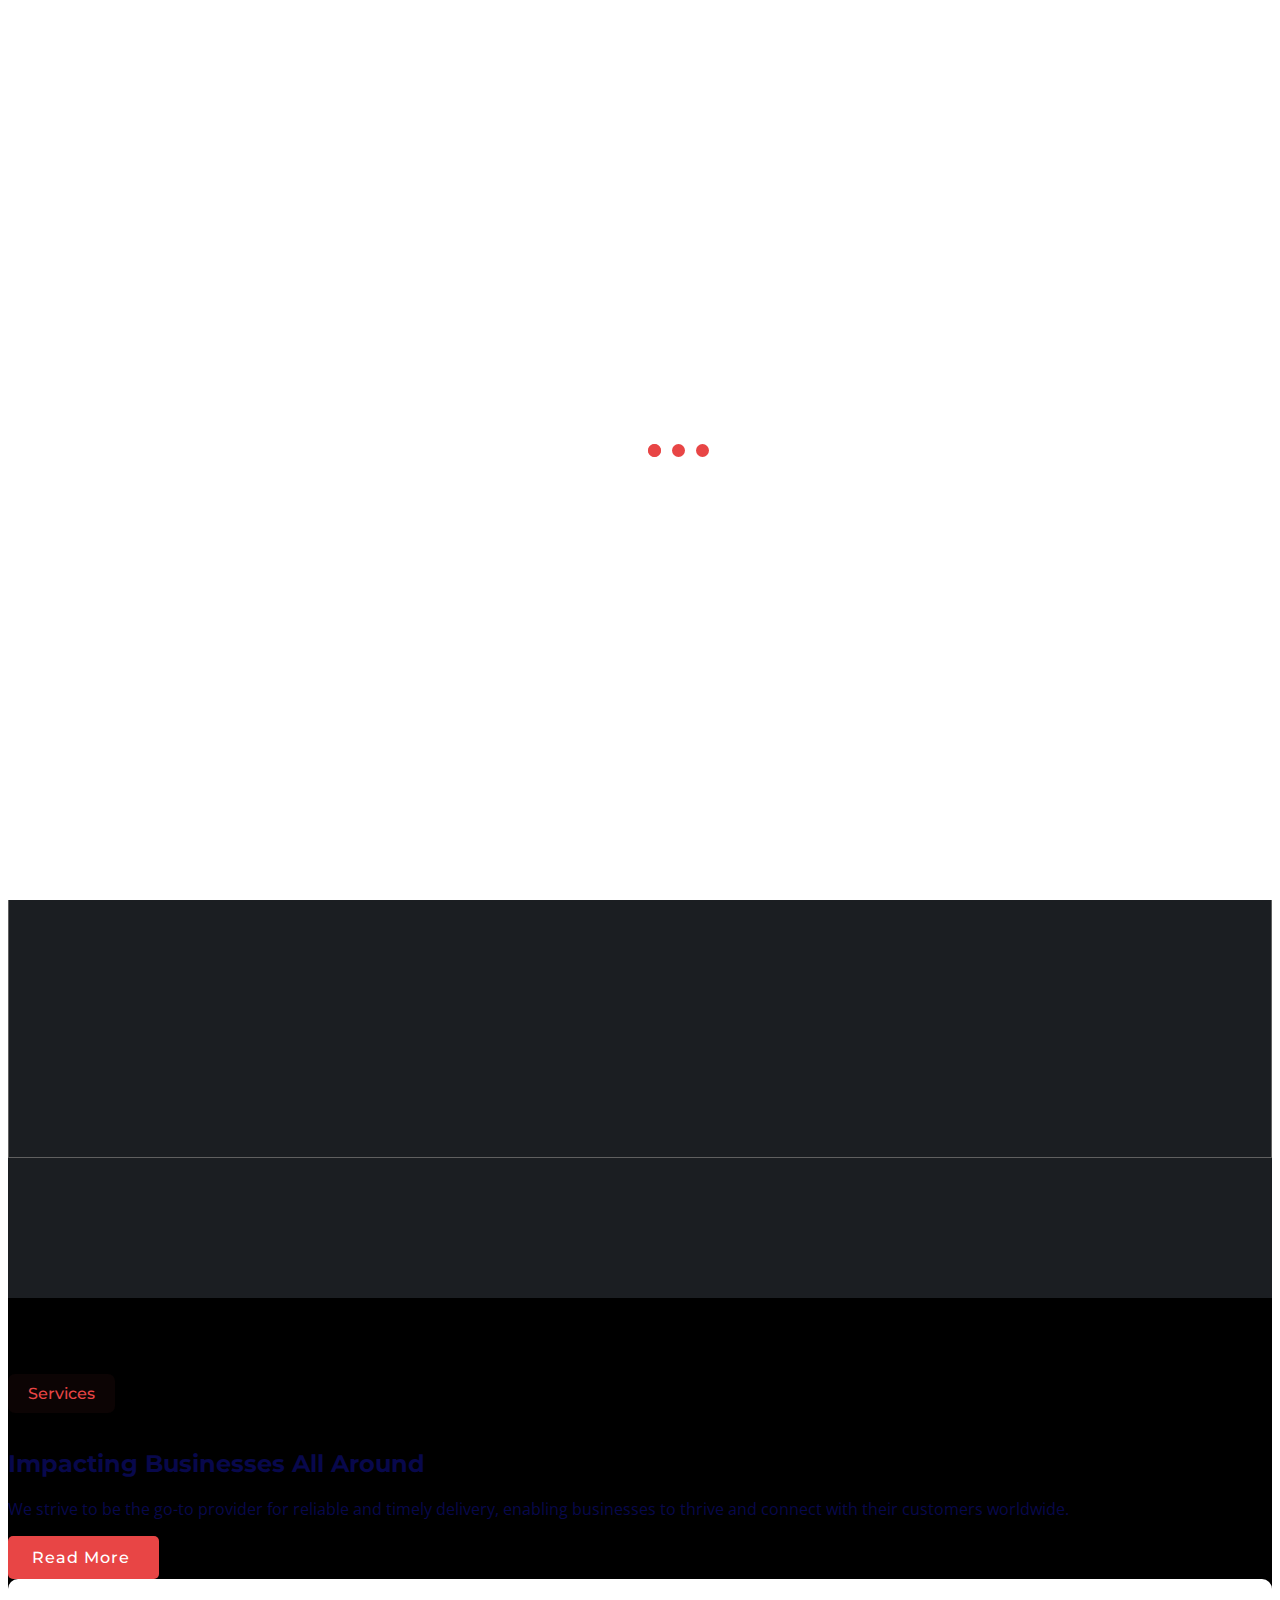
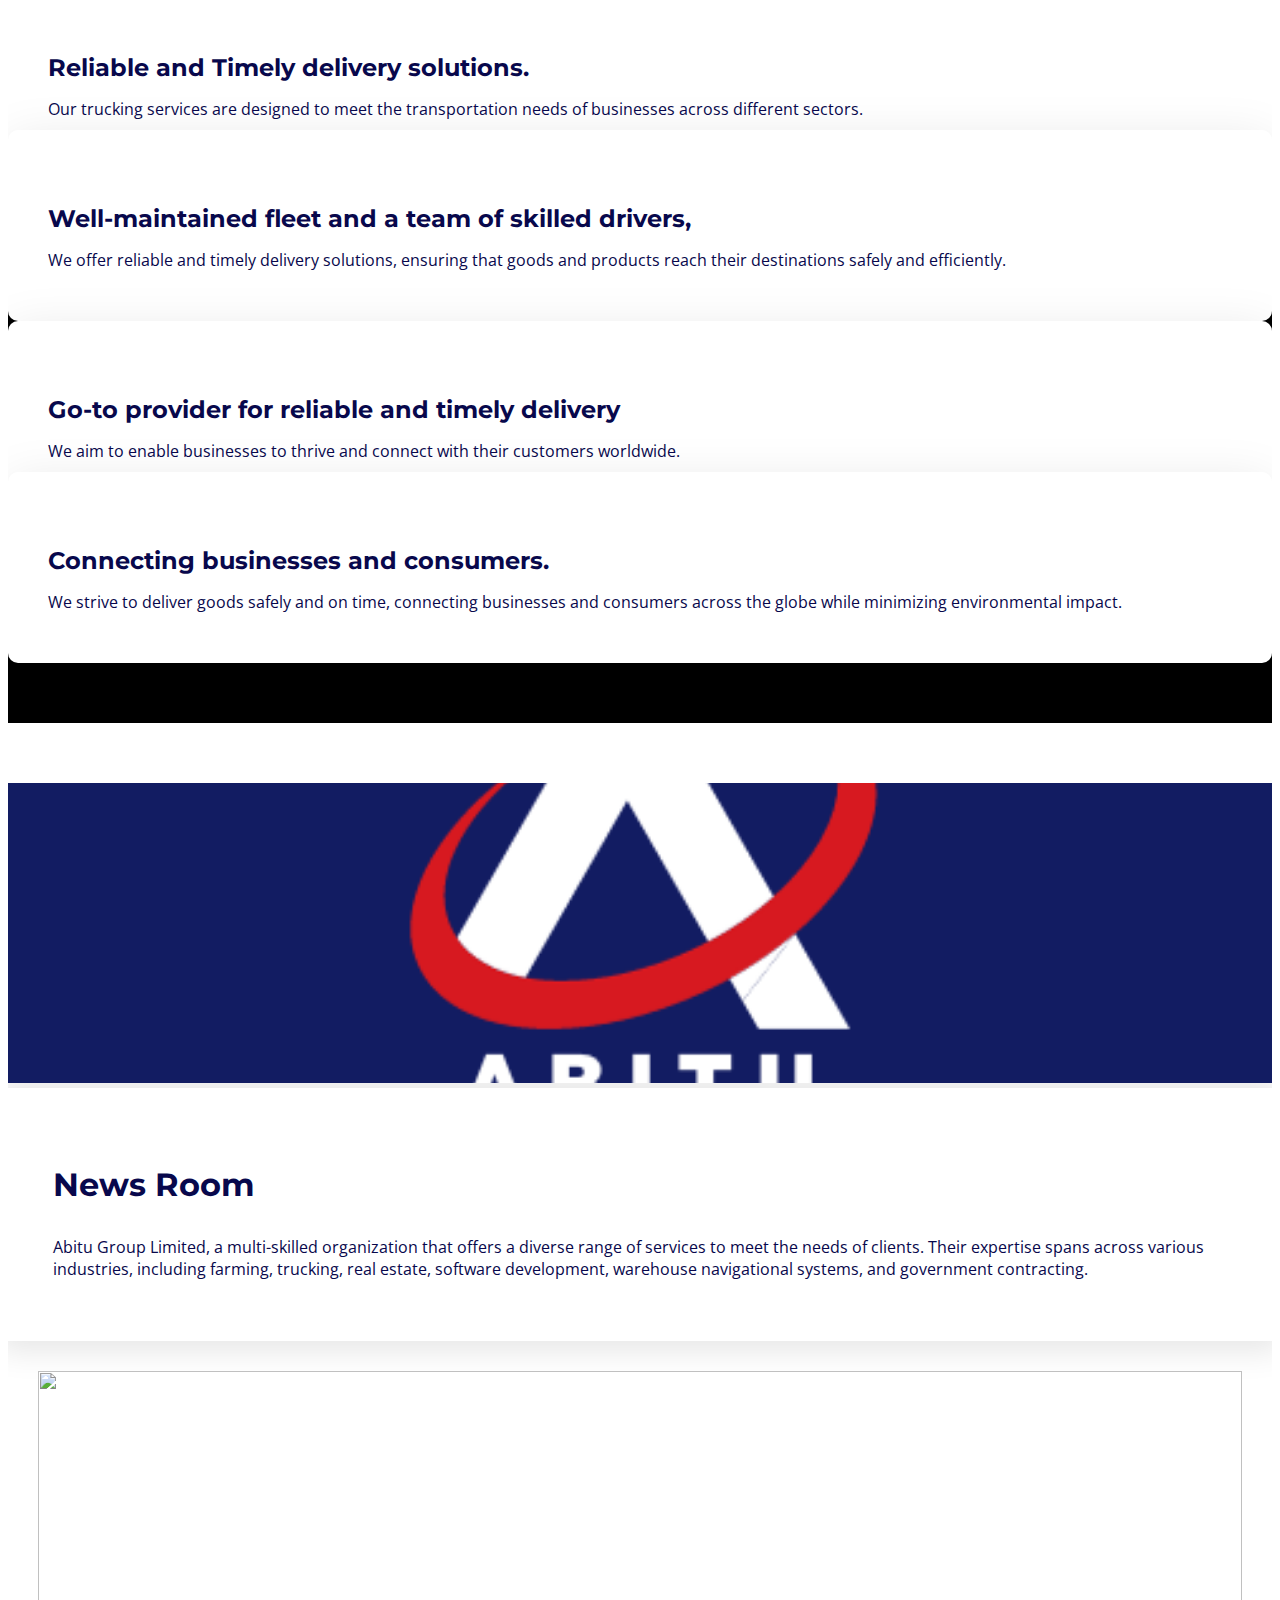
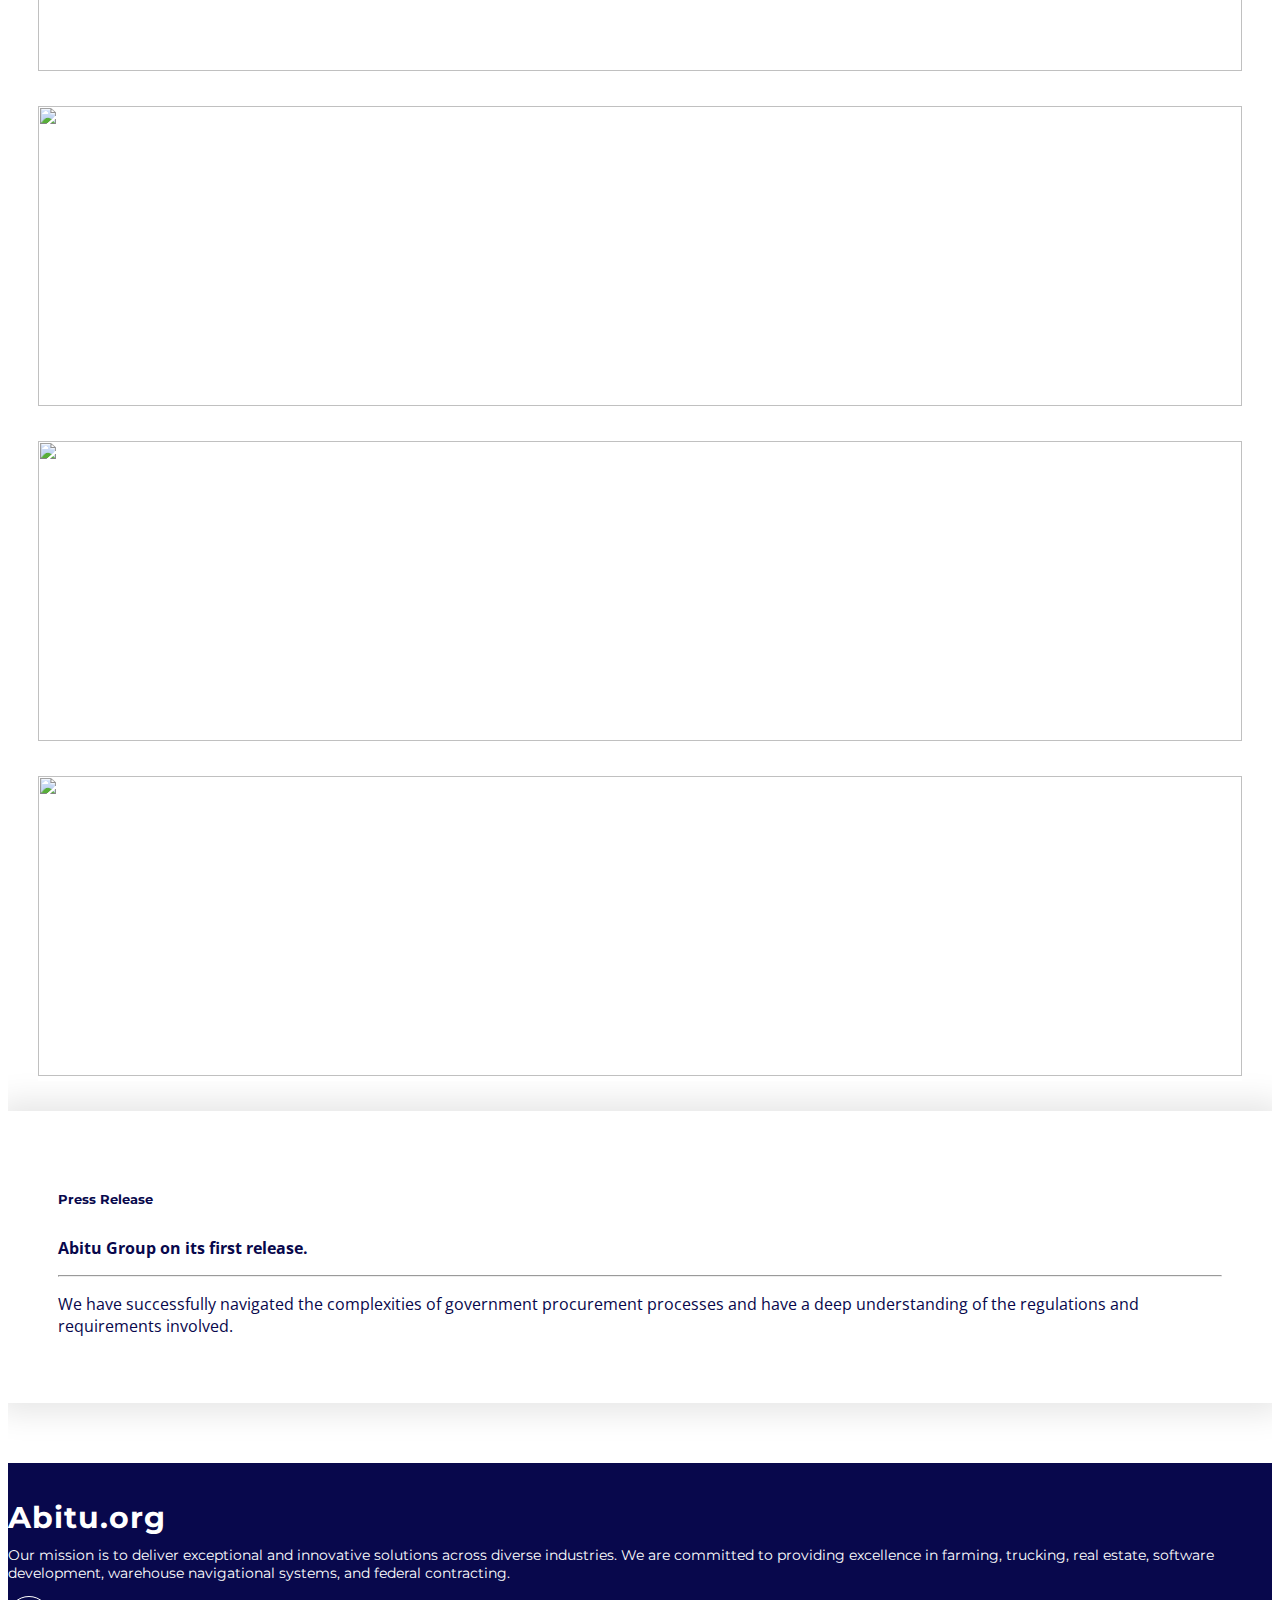
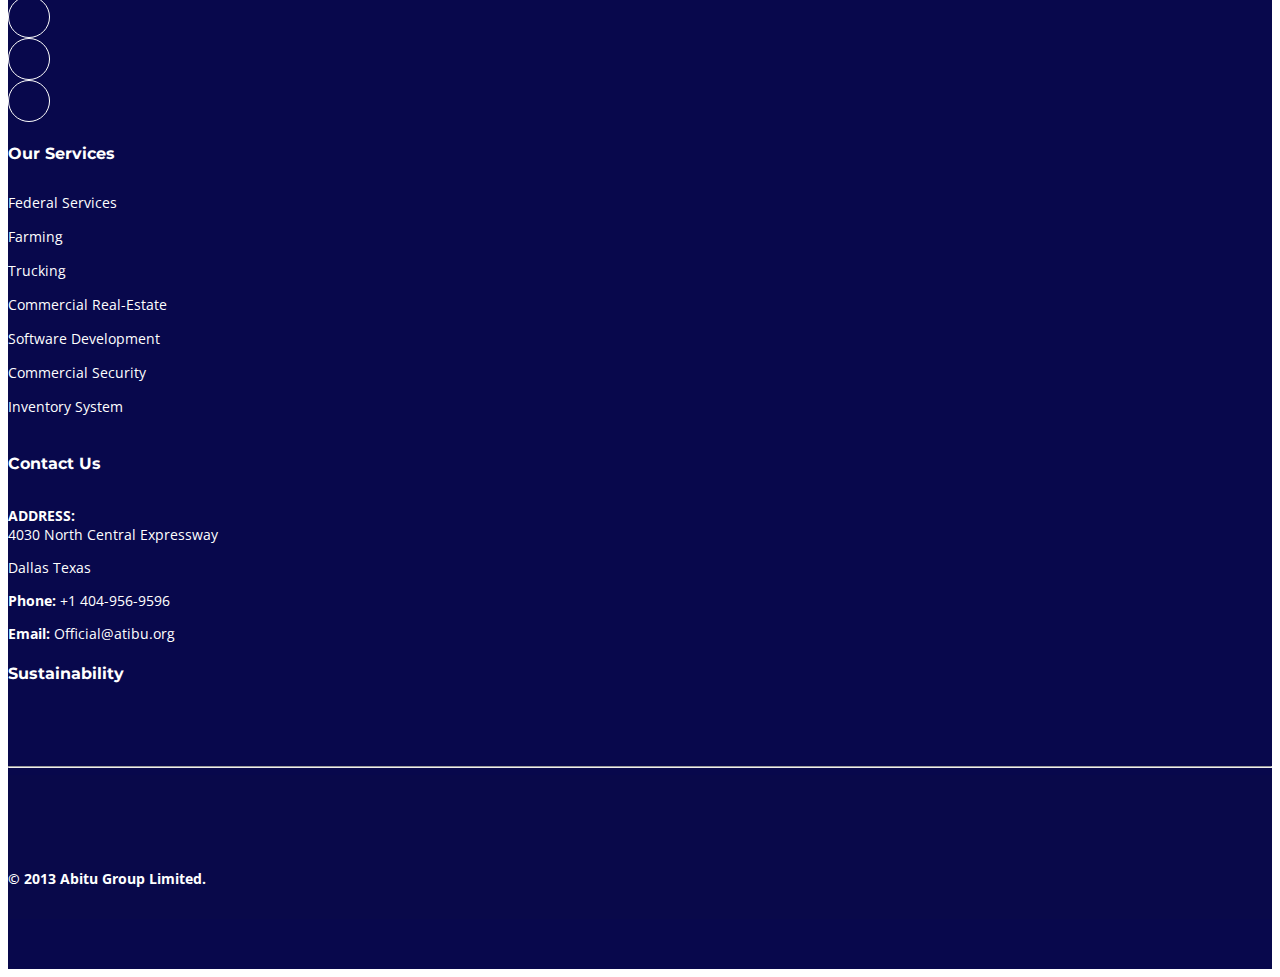
==== commit 6279aa8a: "newousj" ====
--- a/index.html
+++ b/index.html
@@ -4,13 +4,15 @@
 <head>
   <meta charset="utf-8">
   <meta content="width=device-width, initial-scale=1.0" name="viewport">
-
-  <title>Abitu Group Limited</title>
+  <title>Truck Abitu Group Limited</title>
   <meta name="og:title" content="Abitu Group Limited"> 
-  <meta content="Abitu Group Limited" name="description">
-  <meta content="Abitu Group Website" name="keywords">
-  <meta name="og:image" content="assets/img/ko.jpg">
+  <meta content="At Abitu, We are committed to delivering measurable value and building long-lasting relationships." name="description">
+  <!-- <meta content="abitu group limited, An abituworld of services" name="keywords"> -->
+
+  <meta content="Abitu World of Service" name="keywords">
+  <meta name="og:image" content="assets/img/ko.jpg" loading="lazy">
   <!-- Favicons -->
+  <meta name="google-site-verification" content="trLSXPXf3f7uuGJvBurdo4QEaDTpN3G1bzhegPAHfqc" />
   <link href="assets/img/ko.png" rel="icon">
   <link href="assets/img/ko.png" rel="apple-touch-icon">
 
@@ -40,7 +42,7 @@
 
       <a href="index.html" class="logo d-flex align-items-center me-auto me-xl-0">
         <!-- Uncomment the line below if you also wish to use an image logo -->
-        <img src="assets/img/ko.png" alt="">
+        <img src="assets/img/ko.png" alt="" loading="lazy">
        <!-- <h1 style="color:rgb(8, 8, 76);">Abitu</h1>
         <span>.</span>
         <h1 style="color:#fff;">com</h1>-->
@@ -50,36 +52,37 @@
       <!-- Nav Menu -->
       <nav id="navmenu" class="navmenu">
         <ul>
-          
-          <li class="dropdown has-dropdown"><a href="about.html"><span>About Us</span> <i class="bi bi-chevron-down"></i></a>
+          <!-- <li><a href="index.html">Home</a></li> -->
+          <li>
+            <a href="aboout.html">About Us </a>
+           
+          </li>
+
+          <li><a href="product&service.html">Product & Services</a> </li>
+            <!--<i class="bi bi-chevron-down"></i></a>
             <ul class="dd-box-shadow">
-              <li><a href="about.html">Who We Are</a></li>
-              <li><a href="about.html">Vision</a></li>
-              <li><a href="about.html">Mission</a></li>
-              <li><a href="about.html">Leadership</a></li>
-            </ul>
-          </li>
-
-          <li class="dropdown has-dropdown"><a href="Businesses.html"><span>Our Businesses</span> <i class="bi bi-chevron-down"></i></a>
-            <ul class="dd-box-shadow">
-              <li><a href="Businesses.html">Government Contracting</a></li>
-              <li><a href="Businesses.html">Farming</a></li>
-              <li><a href="Businesses.html">Trucking</a></li>
-              <li><a href="Businesses.html">Real-Estate- Tax Liens/Wholesale</a></li>
-              <li><a href="Businesses.html">Software Development</a></li>
-              <li><a href="Businesses.html">Commercial Security</a></li>
-              <li><a href="Businesses.html">Warehouse Navigational/Inventory System</a></li>
-            </ul>
-          </li>
+              <li><a href="government.html">Federal Services</a></li>
+              <li><a href="farming.html">Farming</a></li>
+              <li><a href="trucks.html">Trucking</a></li>
+              <li><a href="Real-Estate.html">Real-Estate- Tax Liens/Wholesale</a></li>
+              <li><a href="software.html">Software Development</a></li>
+              <li><a href="security.html">Commercial Security</a></li>
+              <li><a href="inventory.html">Warehouse Navigational/Inventory System</a></li>
+            </ul>-->
+          
+         
     
+          <li><a href="sustainability.html">Operations</a></li>
           <li><a href="sustainability.html">Sustainability</a></li>
-          <li><a href="index.html#features">Services</a></li>
-          <li><a href="blog.html">Media</a></li>
+          
+          <li><a href="blog.html">Solutions</a></li>
+         <!-- <li><a href="contact.html">Contact</a></li>-->
           <li><a href="career.html">Career</a></li>
           
-          
-          <li><a href="career.html">Support</a></li>
-          <li><a href="contact.html">Contact</a></li>
+         
+          <li><a href="support.html">FAQ</a></li>
+          
+
         </ul>
 
         <i class="mobile-nav-toggle d-xl-none bi bi-list"></i>
@@ -88,90 +91,31 @@
       <a class="btn-getstartd"></a>
 
     </div>
-  </header><!-- End Header -->
+  </header><!-- End Header https://www.agrivi.com/wp-content/uploads/2016/11/Blog-Knowledge-of-Farm-Practices.png-->
 
   <main id="main">
-    <section id="hero">
-      <div id="heroCarousel" data-bs-interval="5000" class="carousel slide carousel-fade" data-bs-ride="carousel">
+   
+      <section id="hero" class="hero">
+
+        <img src="https://tramigo.com//app/uploads/2020/11/mission-critical-fleet-management-intro.jpg" style=" height:1000px;" alt="" loading="lazy"  data-aos="fade-in">
   
-        <ol class="carousel-indicators" id="hero-carousel-indicators"></ol>
+        <div class="container">
+          <div class="row">
+            <div class="col-lg-12" style="text-align:center;">
+              <h2 data-aos="fade-up" data-aos-delay="100" >Trucks Provision</h2>
+              <h6 style="text-align:center; color:#fff;" data-aos="fade-up" data-aos-delay="200" >We envision a seamless and efficient transportation network.
+              </h6>
+              <br>
+             
   
-        <div class="carousel-inner" role="listbox">
-  
-          <!-- Slide 1 -->
-          <div class="carousel-item active" style="background-image: url(https://www.ecmag.com/images/default-source/articles/5b64c477-c8df-4b2f-8e48-b18d224fb4ad.jpeg?sfvrsn=2a459d0e_0)">
-            <div class="carousel-container">
-              <div class="container">
-                <h2 class="animate__animated animate__fadeInDown">Building your <span>World</span></h2>
-                <p class="animate__animated animate__fadeInUp">Ut velit est quam dolor ad a aliquid qui aliquid quam dolor.  </p>
-                <a href="#about" class="btn-get-started animate__animated animate__fadeInUp scrollto">Read More</a>
-              </div>
             </div>
-          </div>
-  
-          <!-- Slide 2 -->
-          <div class="carousel-item" style="background-image: url(https://blog.bulldozair.com/wp-content/uploads/sites/2/2020/09/all-participants-in-construction-project.jpg)">
-            <div class="carousel-container">
-              <div class="container">
-                <h2 class="animate__animated animate__fadeInDown">Lorem Ipsum Dolor</h2>
-                <p class="animate__animated animate__fadeInUp">Ut velit est quam dolor ad a aliquid qui aliquid.</p>
-                <a href="#about" class="btn-get-started animate__animated animate__fadeInUp scrollto">Read More</a>
-              </div>
-            </div>
-          </div>
-  
-          <!-- Slide 3 -->
-          <div class="carousel-item" style="background-image: url(https://media.istockphoto.com/id/522584545/photo/modern-real-estate.jpg?s=612x612&w=0&k=20&c=Ehmhs0I10MK9r__yqZ1StK-2RZKORFlZQqd_cwkEjbc=)">
-            <div class="carousel-container">
-              <div class="container">
-                <h2 class="animate__animated animate__fadeInDown">Sequi ea ut et est quaerat</h2>
-                <p class="animate__animated animate__fadeInUp">Ut velit est quam dolor ad a aliquid qui aliquid.</p>
-                <a href="#about" class="btn-get-started animate__animated animate__fadeInUp scrollto">Read More</a>
-              </div>
-            </div>
-          </div>
-  
-        </div>
-  
-       
-  
-      </div>
-    </section>
-
+            
+          </div>
+        </div>
+        </section>
     
 
-    <section id="features" class="features">
-
-      <!--  Section Title -->
-      <div class="container section-title" data-aos="fade-up">
-        <h2>About Us</h2>
-       
-     
-
-        <div class="row gy-4 align-items-center features-item">
-          <div class="col-lg-5 order-2 order-lg-1" data-aos="fade-up" data-aos-delay="200"><a href="#" class="btn btn-get-started" style="margin-bottom:20px;">About Us</a>
-
-            <h3>Corporis temporibus maiores provident</h3>
-            <p>
-              Ullamco laboris nisi ut aliquip ex ea commodo consequat. Duis aute irure dolor in reprehenderit in voluptate
-              velit esse cillum dolore eu fugiat nulla pariatur. Excepteur sint occaecat cupidatat non proident.
-            </p>
-            
-          </div>
-          <div class="col-lg-7 order-1 order-lg-2 d-flex align-items-center" data-aos="zoom-out" data-aos-delay="100">
-            <div class="image-stack">
-              <img src="https://img.freepik.com/premium-photo/cctv-camera-surveillance-operating-store-warehouse-mobile-connect-with-security-camera_43780-7089.jpg" alt="" class="stack-front">
-              <img src="https://prestanfalls.com/wp-content/uploads/2020/12/3-bedroom-exterior-1-scaled-1.jpg" alt="" class="stack-back">
-              
-            </div>
-          </div>
-        </div><!-- Features Item -->
-
-       
-
-      </div>
-
-    </section><!-- End Features Section -->
+   <!-- End Features Section -->
     <!-- Hero Section - Home Page -->
     <!--<section id="hero" class="hero">
 
@@ -195,59 +139,6 @@
     </section><!-- End Hero Section -->
 
 
-    
-    <!-- Stats Section - Home Page -->
-    <section id="stats" class="stats">
-
-      <img src="https://articles.cyzerg.com/hubfs/Warehouse%20Inventory%20Management.jpg" alt="" data-aos="fade-in">
-
-      <div  class="container position-relative" data-aos="fade-up" data-aos-delay="100">
-
-     
-       
-    
-            <div class="row   " >
-
-              <div class="col-lg-6 " data-aos="zoom-out" style="background-color:#fff;  box-shadow: 0 0 30px 10px rgba(0, 0, 0, 0.1);padding:50px; text-align:left;">
-                <h6 style="font-size:20px; color:#000;">Sunt consequatur</h6>
-                <h2 style="font-size:30px; color:#000;"><b>Building prosperity & self-sufficiency</b></h2>
-             
-                <ul>
-                  <li><i class="bi bi-check" style=" color:#000;"></i> <span style=" color:#000;">Ullamco laboris nisi ut aliquip ex ea commodo consequat.</span></li>
-                  <li><i class="bi bi-check" style=" color:#000;"></i><span style=" color:#000;"> Duis aute irure dolor in reprehenderit in voluptate velit.</span></li>
-                  <li><i class="bi bi-check" style=" color:#000;"></i> <span style=" color:#000;">Facilis ut et voluptatem aperiam. Autem soluta ad fugiat</span>.</li>
-                </ul>
-                <a   href="#"><h6 style="color:darkblue;  text-align:left;">Read More <i class="faq-toggle bi bi-chevron-right"></i></h6></a>
-              </div>
-              
-             <!-- <div class="col-lg-6 d-flex justify-content-center flex-column" data-aos="fade-up">
-                
-                <p>7 SUSTAINABILITY PILLARS</p>
-                
-                
-                <div class="row" style="margin-bottom: 20px;">
-                
-                  <i  class=" col-lg-3 col-3 bi bi-clipboard-pulse" ></i>
-                  <i  class=" col-lg-3 col-3 bi bi-clipboard-pulse" ></i>
-                  <i  class=" col-lg-3 col-3 bi bi-clipboard-pulse" ></i>
-                  <i  class=" col-lg-3 col-3 bi bi-clipboard-pulse" ></i>
-
-                </div>
-                <div class="row">
-                
-                  <i  class=" col-lg-3 col-3 bi bi-clipboard-pulse" ></i>
-                  <i  class=" col-lg-3 col-3 bi bi-clipboard-pulse" ></i>
-                  <i  class=" col-lg-3 col-3 bi bi-clipboard-pulse" ></i>
-                  <i  class=" col-lg-3 col-3 bi bi-clipboard-pulse" ></i>
-
-                </div>
-               
-              </div>-->
-            </div><!-- Features Item -->
-    
-        
-
-    </section><!-- End Stats Section -->
 
     <!-- About Section - Home Page -->
     <section id="about" class="about">
@@ -257,8 +148,8 @@
 
           <div class="col-xl-5 content">
             <h3>Services</h3>
-            <h2>Ducimus rerum libero reprehenderit cumque</h2>
-            <p>Ipsa sint sit. Quis ducimus tempore dolores impedit et dolor cumque alias maxime. Enim reiciendis minus et rerum hic non. Dicta quas cum quia maiores iure. Quidem nulla qui assumenda incidunt voluptatem tempora deleniti soluta.</p>
+            <h2>Impacting Businesses All Around</h2>
+            <p>We strive to be the go-to provider for reliable and timely delivery, enabling businesses to thrive and connect with their customers worldwide.</p>
             <a href="#" class="read-more"><span>Read More</span><i class="bi bi-arrow-right"></i></a>
           </div>
          
@@ -267,33 +158,33 @@
 
               <div class="col-md-6" data-aos="fade-up" data-aos-delay="200">
                 <div class="icon-box">
-                  <i class="bi bi-buildings"></i>
-                  <h3>Eius provident</h3>
-                  <p>Magni repellendus vel ullam hic officia accusantium ipsa dolor omnis dolor voluptatem</p>
+                  
+                  <h3>Reliable and Timely delivery solutions.</h3>
+                  <p>Our trucking services are designed to meet the transportation needs of businesses across different sectors.</p>
                 </div>
               </div> <!-- End Icon Box -->
 
               <div class="col-md-6" data-aos="fade-up" data-aos-delay="300">
                 <div class="icon-box">
-                  <i class="bi bi-clipboard-pulse"></i>
-                  <h3>Rerum aperiam</h3>
-                  <p>Autem saepe animi et aut aspernatur culpa facere. Rerum saepe rerum voluptates quia</p>
+                  <!-- <i class="bi bi-clipboard-pulse"></i> -->
+                  <h3>Well-maintained fleet and a team of skilled drivers,</h3>
+                  <p>We offer reliable and timely delivery solutions, ensuring that goods and products reach their destinations safely and efficiently.</p>
                 </div>
               </div> <!-- End Icon Box -->
 
               <div class="col-md-6" data-aos="fade-up" data-aos-delay="400">
                 <div class="icon-box">
-                  <i class="bi bi-command"></i>
-                  <h3>Veniam omnis</h3>
-                  <p>Omnis perferendis molestias culpa sed. Recusandae quas possimus. Quod consequatur corrupti</p>
+                  <!-- <i class="bi bi-command"></i> -->
+                  <h3>Go-to provider for reliable and timely delivery</h3>
+                  <p>We aim to enable businesses to thrive and connect with their customers worldwide.</p>
                 </div>
               </div> <!-- End Icon Box -->
 
               <div class="col-md-6" data-aos="fade-up" data-aos-delay="500">
                 <div class="icon-box">
-                  <i class="bi bi-graph-up-arrow"></i>
-                  <h3>Delares sapiente</h3>
-                  <p>Sint et dolor voluptas minus possimus nostrum. Reiciendis commodi eligendi omnis quideme lorenda</p>
+                  <!-- <i class="bi bi-graph-up-arrow"></i> -->
+                  <h3> Connecting businesses and consumers.</h3>
+                  <p>We strive to deliver goods safely and on time, connecting businesses and consumers across the globe while minimizing environmental impact.</p>
                 </div>
               </div> <!-- End Icon Box -->
 
@@ -314,102 +205,6 @@
    
 
 
-    <!-- Faq Section - Home Page -->
-    <section id="faq" class="faq">
-
-      <div class="container">
-
-        <div class="row gy-4">
-
-          <div class="col-lg-4" data-aos="fade-up" data-aos-delay="100">
-            <div class="content px-xl-5">
-              <h3><span>Why work with </span><strong>Abitu Group Ltd</strong></h3>
-              <p>
-                Lorem ipsum dolor sit amet, consectetur adipiscing elit, sed do eiusmod tempor incididunt ut labore et dolore magna aliqua. Duis aute irure dolor in reprehenderit
-              </p>
-            </div>
-          </div>
-
-          <div class="col-lg-8" data-aos="fade-up" data-aos-delay="200">
-
-            <div class="faq-container">
-              <div class="faq-item faq-active">
-                <h3><span class="num">1.</span> <span>Non consectetur a erat nam at lectus urna duis?</span></h3>
-                <div class="faq-content">
-                  <p>Feugiat pretium nibh ipsum consequat. Tempus iaculis urna id volutpat lacus laoreet non curabitur gravida. Venenatis lectus magna fringilla urna porttitor rhoncus dolor purus non.</p>
-                </div>
-                <i class="faq-toggle bi bi-chevron-right"></i>
-              </div><!-- End Faq item-->
-
-              <div class="faq-item">
-                <h3><span class="num">2.</span> <span>Feugiat scelerisque varius morbi enim nunc faucibus a pellentesque?</span></h3>
-                <div class="faq-content">
-                  <p>Dolor sit amet consectetur adipiscing elit pellentesque habitant morbi. Id interdum velit laoreet id donec ultrices. Fringilla phasellus faucibus scelerisque eleifend donec pretium. Est pellentesque elit ullamcorper dignissim. Mauris ultrices eros in cursus turpis massa tincidunt dui.</p>
-                </div>
-                <i class="faq-toggle bi bi-chevron-right"></i>
-
-              </div><!-- End Faq item-->
-
-              <div class="faq-item">
-                <h3><span class="num">3.</span> <span>Dolor sit amet consectetur adipiscing elit pellentesque?</span></h3>
-                <div class="faq-content">
-                  <p>Eleifend mi in nulla posuere sollicitudin aliquam ultrices sagittis orci. Faucibus pulvinar elementum integer enim. Sem nulla pharetra diam sit amet nisl suscipit. Rutrum tellus pellentesque eu tincidunt. Lectus urna duis convallis convallis tellus. Urna molestie at elementum eu facilisis sed odio morbi quis</p>
-                </div>
-                <i class="faq-toggle bi bi-chevron-right"></i>
-              </div><!-- End Faq item-->
-
-              <div class="faq-item">
-                <h3><span class="num">4.</span> <span>Ac odio tempor orci dapibus. Aliquam eleifend mi in nulla?</span></h3>
-                <div class="faq-content">
-                  <p>Dolor sit amet consectetur adipiscing elit pellentesque habitant morbi. Id interdum velit laoreet id donec ultrices. Fringilla phasellus faucibus scelerisque eleifend donec pretium. Est pellentesque elit ullamcorper dignissim. Mauris ultrices eros in cursus turpis massa tincidunt dui.</p>
-                </div>
-                <i class="faq-toggle bi bi-chevron-right"></i>
-              </div><!-- End Faq item-->
-
-              <div class="faq-item">
-                <h3><span class="num">5.</span> <span>Tempus quam pellentesque nec nam aliquam sem et tortor consequat?</span></h3>
-                <div class="faq-content">
-                  <p>Molestie a iaculis at erat pellentesque adipiscing commodo. Dignissim suspendisse in est ante in. Nunc vel risus commodo viverra maecenas accumsan. Sit amet nisl suscipit adipiscing bibendum est. Purus gravida quis blandit turpis cursus in</p>
-                </div>
-                <i class="faq-toggle bi bi-chevron-right"></i>
-              </div><!-- End Faq item-->
-
-            </div>
-
-          </div>
-        </div>
-
-      </div>
-
-    </section><!-- End Faq Section -->
-
-    
-
-    <!-- Call-to-action Section - Home Page -->
-    <section id="call-to-action" class="call-to-action">
-
-      <img src="https://readwrite.com/wp-content/uploads/2023/07/james-baltz-yihX4Rq-JsI-unsplash-825x500.jpg" alt="">
-
-      <div class="container">
-        <div class="row justify-content-center" data-aos="zoom-in" data-aos-delay="100">
-          <div class="col-lg-6" style="background-color:#fff;  box-shadow: 0 0 30px 10px rgba(0, 0, 0, 0.1); padding:50px; text-align:left; ">
-            <div class="text-center" style="color:#000;  text-align:left;">
-              <div style="display:flex; margin-bottom:10px; ">
-                <h3  style="color:darkblue;  text-align:left;"><i class="bi bi-buildings" style="background-color:antiquewhite; padding:15px; margin-right:10px; border-radius:50px;"></i></h3>
-                <h3  style="color:darkblue;  text-align:left;">Impacting Lives</h3>
-            </div>
-              <p  style="color:#000;  text-align:left;">Duis aute irure dolor in reprehenderit in voluptate velit esse cillum dolore eu fugiat nulla pariatur. </p>
-              <hr>
-              <p  style="color:#000;  text-align:left;">Duis aute irure dolor in reprehenderit in voluptate velit esse cillum dolore eu fugiat nulla pariatur. </p>
-              <a   href="#"><h6 style="color:darkblue;  text-align:left;">Read More <i class="faq-toggle bi bi-chevron-right"></i></h6></a>
-            </div>
-          </div>
-        </div>
-      </div>
-
-    </section><!-- End Call-to-action Section -->
-
-    <!-- Testimonials Section - Home Page -->
     <section id="testimonials" class="testimonials">
 
       <div class="container">
@@ -417,7 +212,7 @@
         <div class="row align-items-center">
           <div class="col-lg-4 info"  data-aos="fade-up" data-aos-delay="100">
          
-            <img src="assets/img/2.png" class="testimonial-img flex-shrink-0" style="width:100%; height:300px; object-fit:cover;" alt="">
+            <img src="assets/img/2.png" loading="lazy" class="testimonial-img flex-shrink-0" style="width:100%; height:300px; object-fit:cover;" alt="">
          
          
         </div>
@@ -426,11 +221,10 @@
         <div class="col-lg-4 info" style="padding:45px; background-color:#fff;  box-shadow: 0 0 30px 10px rgba(0, 0, 0, 0.1);" data-aos="fade-up" data-aos-delay="100">
           <h3>News Room</h3>
           <p>
-            Ullamco laboris nisi ut aliquip ex ea commodo consequat. Duis aute irure dolor in reprehenderit in voluptate
-            velit esse cillum dolore eu fugiat nulla pariatur. Excepteur sint occaecat cupidatat non proident.
+            Abitu Group Limited, a multi-skilled organization that offers a diverse range of services to meet the needs of clients. Their expertise spans across various industries, including farming, trucking, real estate, software development, warehouse navigational systems, and government contracting. 
             
           </p>
-          <a   href="#"><h6 style="color:darkblue;  text-align:left;">Read More <i class="faq-toggle bi bi-chevron-right"></i></h6></a>
+          <!-- <a   href="blog.html"><h6 style="color:darkblue;  text-align:left;">Read More <i class="faq-toggle bi bi-chevron-right"></i></h6></a> -->
         </div>
       
      
@@ -457,7 +251,7 @@
                 <div class="swiper-slide">
                   <div class="testimonial-item">
                     <div class="d-flex">
-                      <img src="https://stlouiscnr.com/wp-content/uploads/2022/02/Helmkamp.jpg" class="testimonial-img" alt="">
+                      <img src="assets/img/bus.png" class="testimonial-img" alt="" loading="lazy">
                       <div>
                        
                        
@@ -470,7 +264,7 @@
                 <div class="swiper-slide">
                   <div class="testimonial-item">
                     <div class="d-flex">
-                      <img src="https://cdn.ca.emap.com/wp-content/uploads/sites/8/2019/09/cover_200919.jpg" class="testimonial-img " alt="">
+                      <img src="assets/img/bus.png" class="testimonial-img " alt="" loading="lazy">
                       <div>
                        
                       </div>
@@ -519,7 +313,7 @@
                 <div class="swiper-slide">
                   <div class="testimonial-item">
                     <div class="d-flex">
-                      <img src="https://www.projectpro365.com/blog/assets/images/Impact-of-COVID19-on-New-South-Wales-Construction-Industry.png" class="testimonial-img flex-shrink-0" style="width:100%; object-fit:cover;" alt="">
+                      <img src="https://www.sitechwest.com/content/uploads/2021/08/02-What-is-construction-technology-rev1.jpg" class="testimonial-img flex-shrink-0" loading="lazy" style="width:100%; object-fit:cover;" alt="">
                       <div>
                        
                        
@@ -532,7 +326,7 @@
                 <div class="swiper-slide">
                   <div class="testimonial-item">
                     <div class="d-flex">
-                      <img src="https://www.sitechwest.com/content/uploads/2021/08/02-What-is-construction-technology-rev1.jpg" style="width:100%; object-fit:cover;"class="testimonial-img flex-shrink-0" alt="">
+                      <img src="https://www.sitechwest.com/content/uploads/2021/08/02-What-is-construction-technology-rev1.jpg" style="width:100%; object-fit:cover;"class="testimonial-img flex-shrink-0" loading="lazy" alt="">
                       <div>
                        
                       </div>
@@ -552,8 +346,10 @@
               </b>
             </p>
             <hr>
-            <p style="font:15px;">Cras fermentum odio eu feugiat lide par naso tierra. Justo eget nada terra videa magna derita valies darta donna mare fermentum iaculis eu non diam phasellus.</p>
-            <a   href="#"><h6 style="color:darkblue;font-size:10px;  text-align:left;">Read More <i class="faq-toggle bi bi-chevron-right"></i></h6></a>
+            <p style="font:15px;">
+              We have successfully navigated the complexities of government procurement processes and have a deep understanding of the regulations and requirements involved.
+            </p>
+            <!-- <a   href="#"><h6 style="color:darkblue;font-size:10px;  text-align:left;">Read More <i class="faq-toggle bi bi-chevron-right"></i></h6></a> -->
           </div>
         </div>
 
@@ -574,48 +370,57 @@
       <div class="row gy-4">
         <div class="col-lg-5 col-md-12 footer-about">
           <a href="index.html" class="logo d-flex align-items-center">
-            <span>Abuti.com</span>
+            <span>Abitu.org</span>
           </a>
-          <p>Cras fermentum odio eu feugiat lide par naso tierra. Justo eget nada terra videa magna derita valies darta donna mare fermentum iaculis eu non diam phasellus.</p>
+          <p>Our mission is to deliver exceptional and innovative solutions across diverse industries. We are committed to providing excellence in farming, trucking, real estate, software development, warehouse navigational systems, and federal contracting. </p>
           <div class="social-links d-flex mt-4">
-            <a href=""><i class="bi bi-twitter"></i></a>
-            <a href=""><i class="bi bi-facebook"></i></a>
-            <a href=""><i class="bi bi-instagram"></i></a>
+            <a href="https://www.facebook.com/profile.php?id=61555031086254"><i class="bi bi-facebook"></i></a>
+            <a href="https://www.instagram.com/abituindustries/"><i class="bi bi-instagram"></i></a>
             <a href=""><i class="bi bi-linkedin"></i></a>
             
           </div>
          
         </div>
 
-        <div class="col-lg-2 col-6 footer-links">
-          <h4>Useful Links</h4>
-          <ul>
-            <li><a href="#">Home</a></li>
-            <li><a href="#">About us</a></li>
-            <li><a href="#">Services</a></li>
-            <li><a href="#">Terms of service</a></li>
-            <li><a href="#">Privacy policy</a></li>
-          </ul>
-        </div>
+        
 
         <div class="col-lg-2 col-6 footer-links">
           <h4>Our Services</h4>
           <ul>
-            <li><a href="#">Web Design</a></li>
-            <li><a href="#">Web Development</a></li>
-            <li><a href="#">Product Management</a></li>
-            <li><a href="#">Marketing</a></li>
-            <li><a href="#">Graphic Design</a></li>
+            <li><a href="government.html">Federal Services</a></li>
+            <li><a href="farming.html">Farming</a></li>
+            <li><a href="trucks.html">Trucking</a></li>
+            <li><a href="Real-Estate.html">Commercial Real-Estate</a></li>
+            <li><a href="software.html">Software Development</a></li>
+            <li><a href="security.html">Commercial Security</a></li>
+            <li><a href="inventory.html">Inventory System</a></li>
           </ul>
         </div>
 
         <div class="col-lg-3 col-md-12 footer-contact text-center text-md-start">
           <h4>Contact Us</h4>
-          <p>A108 Adam Street</p>
-          <p>New York, NY 535022</p>
-          <p>United States</p>
-          <p class="mt-4"><strong>Phone:</strong> <span>+1 5589 55488 55</span></p>
-          <p><strong>Email:</strong> <span>info@example.com</span></p>
+          
+          <p><b>ADDRESS:</b><br>
+            4030 North Central Expressway</p>
+          <p>Dallas Texas</p>
+          
+          <p class="mt-4"><strong>Phone:</strong> <span>+1 404-956-9596</span></p>
+          <p><strong>Email:</strong> <span>Official@atibu.org</span></p>
+        </div>
+
+        <div class="col-lg-2 col-6 footer-links">
+          <h4>Sustainability</h4>
+          <img src="assets/img/lo1.png" style="width:100px;" data-aos="fade-in" loading="lazy">
+
+          <!-- <ul>
+            <li><a href="index.html">Home</a></li>
+            <li><a href="about.html">About Us</a></li>
+            <!-- <li><a href="Businesses.html">Services</a></li> 
+            <li><a href="location.html">Locations</a></li>
+            <li><a href="career.html">Career</a></li>
+            <li><a href="#">Privacy policy</a></li>
+            <!-- <li><a href="#">Terms of service</a></li> 
+          </ul> -->
         </div>
 
       </div>
@@ -625,23 +430,20 @@
     <div class="container copyright text-center mt-4">
       <div class="row gy-4">
         <div class="col-lg-6 col-md-12"> 
-          <img src="assets/img/kooo.png" class="testimonial-img" style="width:50px;" alt="">
+          <img src="assets/img/kooo.png" class="testimonial-img" loading="lazy" style="width:50px;" alt="">
   
           </div>
         <div class="col-lg-6 col-md-12 me-auto" style="margin-top:50px;">      
-      <p> <strong class="px-1">&copy;  2023 Abitu Group Limited.</strong> </p>
+      <p> <strong class="px-1">&copy;  2013 Abitu Group Limited.</strong> </p>
       <div class="credits">
-        <!-- All the links in the footer should remain intact. -->
-        <!-- You can delete the links only if you've purchased the pro version. -->
-        <!-- Licensing information: https://bootstrapmade.com/license/ -->
-        <!-- Purchase the pro version with working PHP/AJAX contact form: [buy-url] -->
-        <!--Designed by <a href="https://prestoghana.com/">PrestoGhana</a>-->
+       
       </div>
       </div>
       
     </div>
 
   </footer><!-- End Footer -->
+
 
   <!-- Scroll Top Button -->
   <a href="#" id="scroll-top" class="scroll-top d-flex align-items-center justify-content-center"><i class="bi bi-arrow-up-short"></i></a>
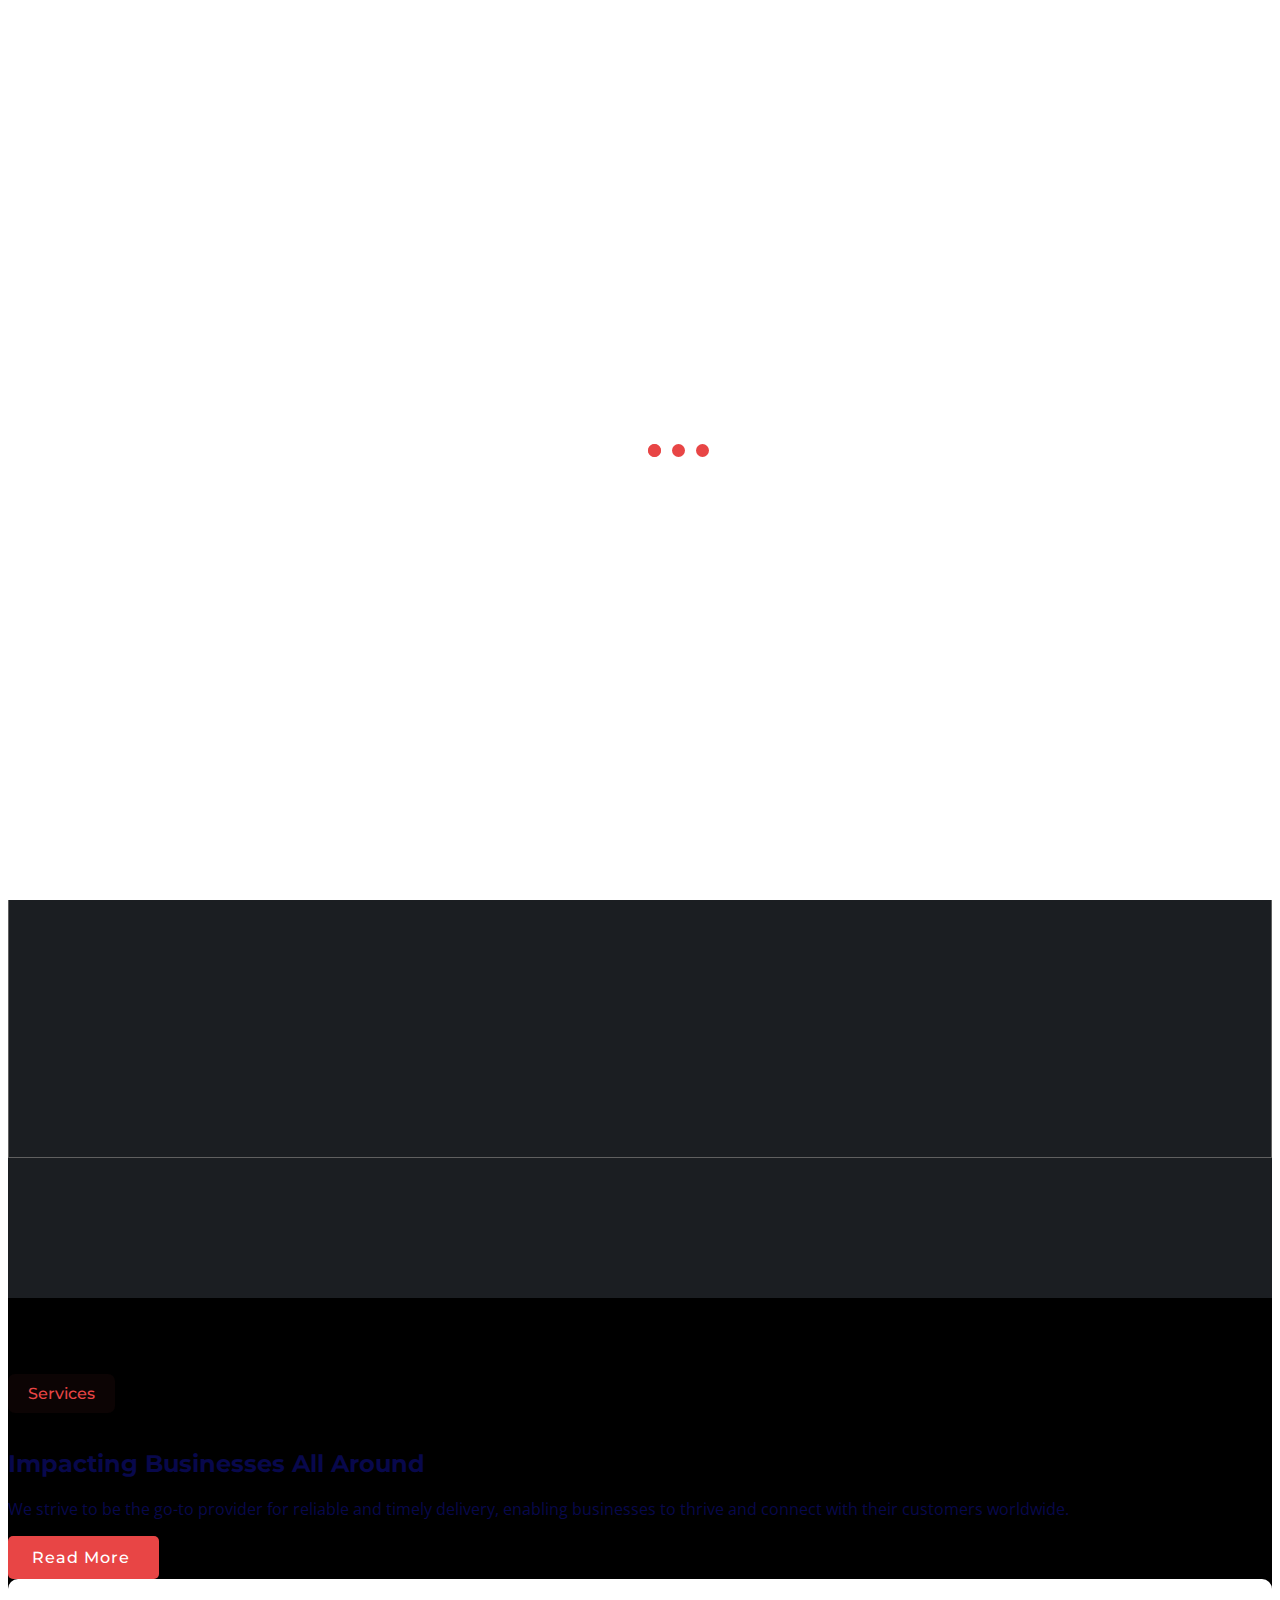
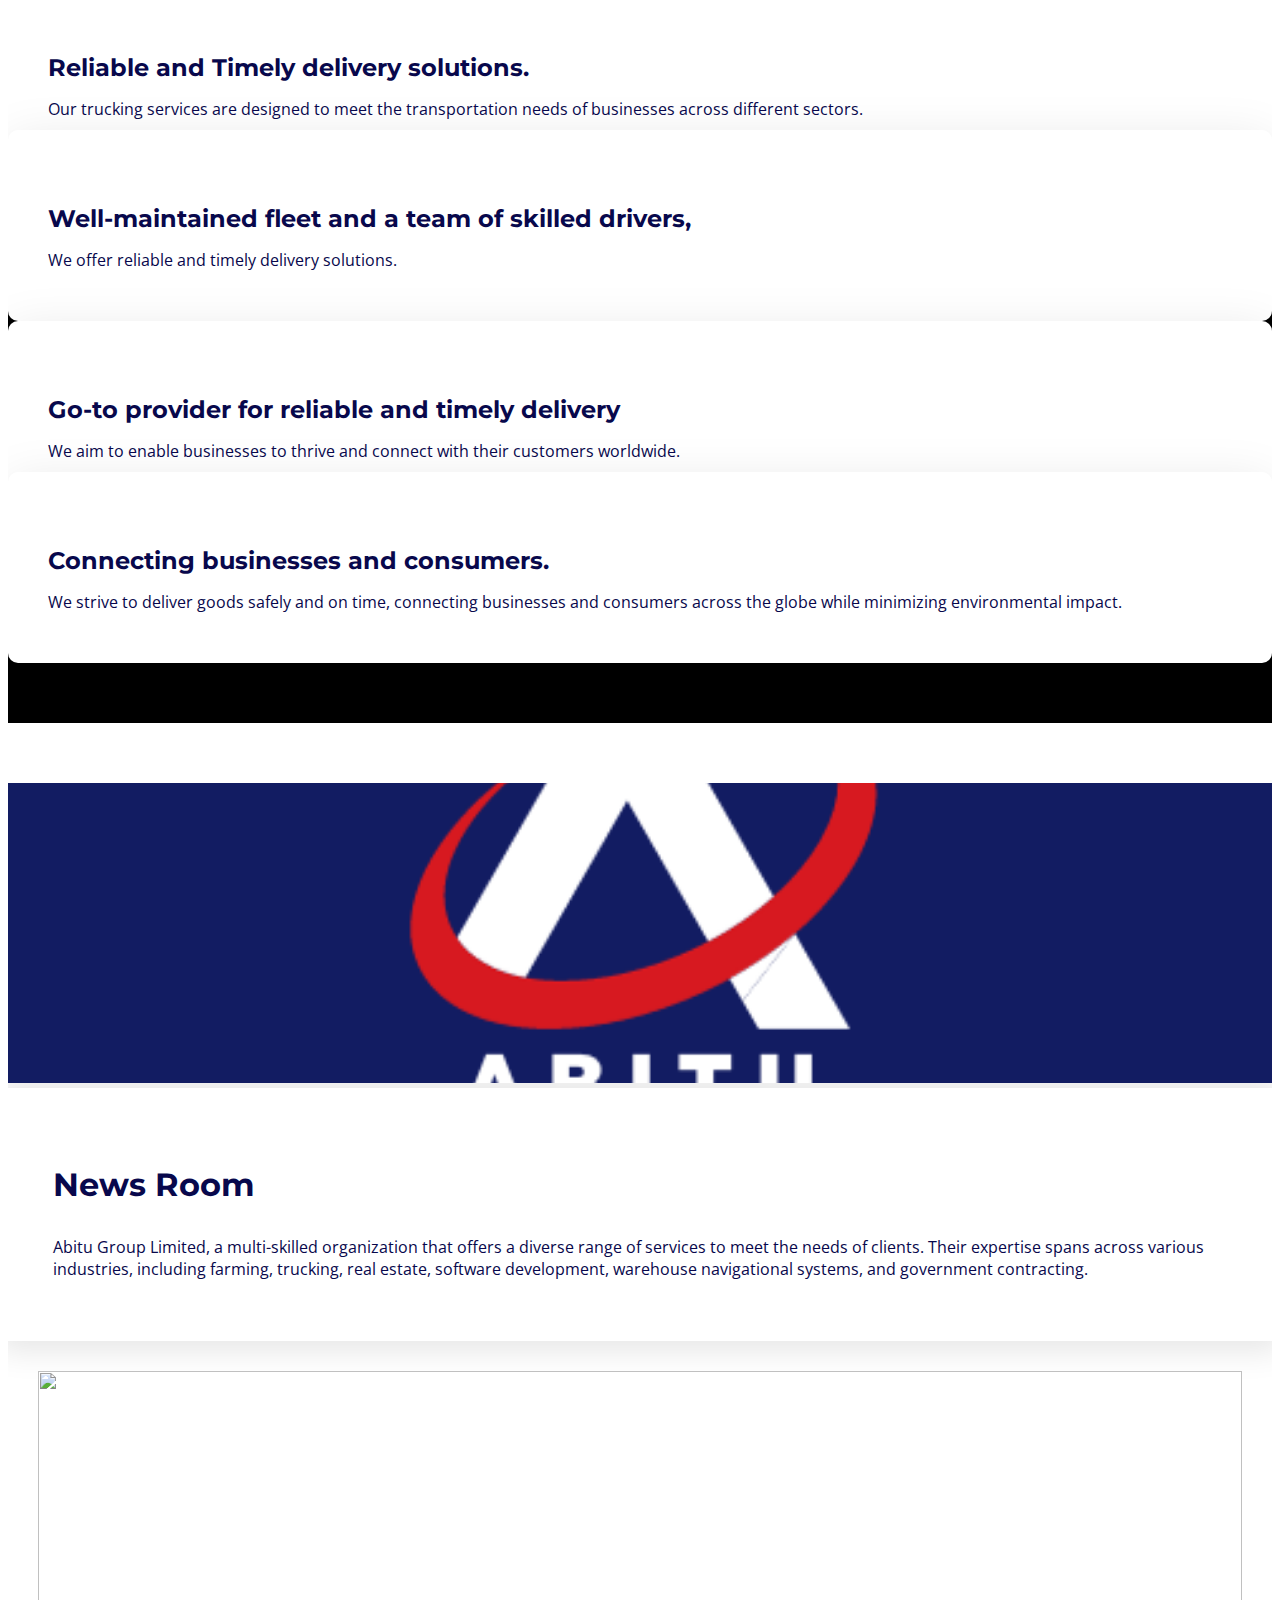
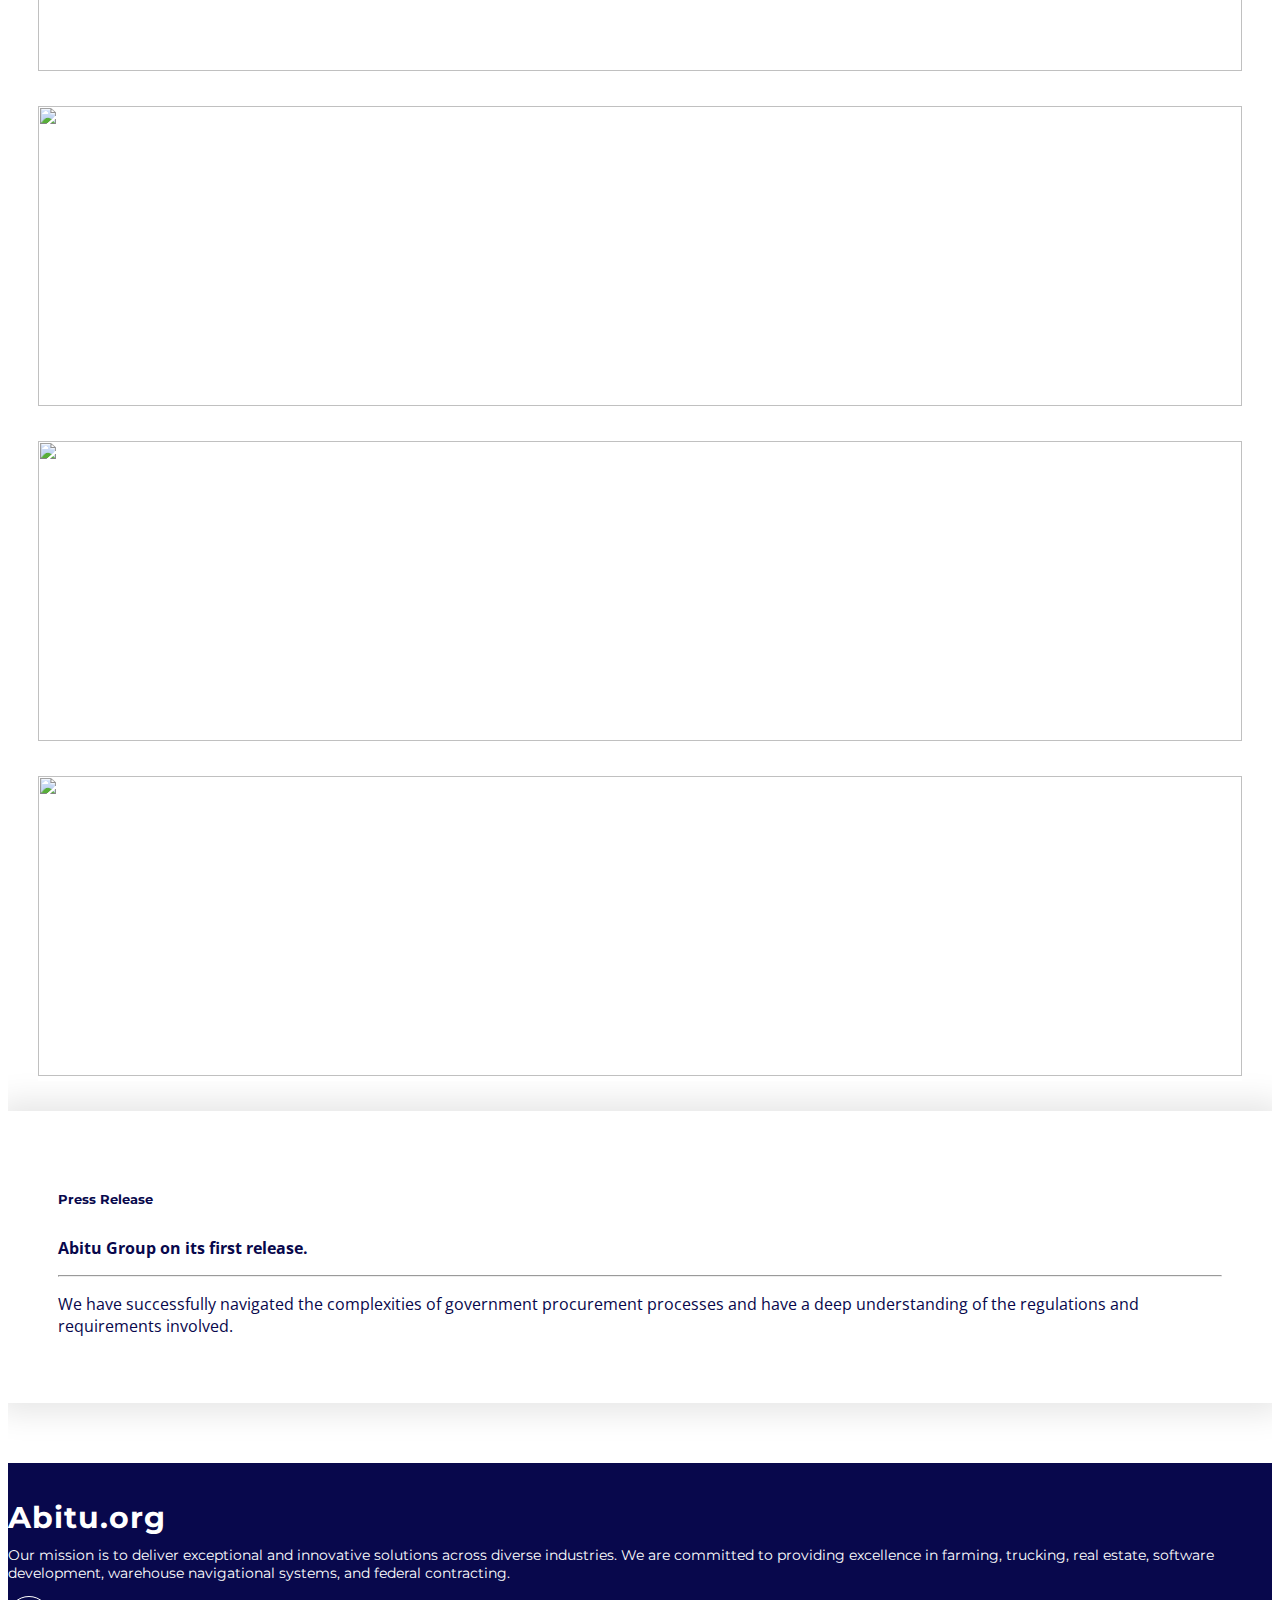
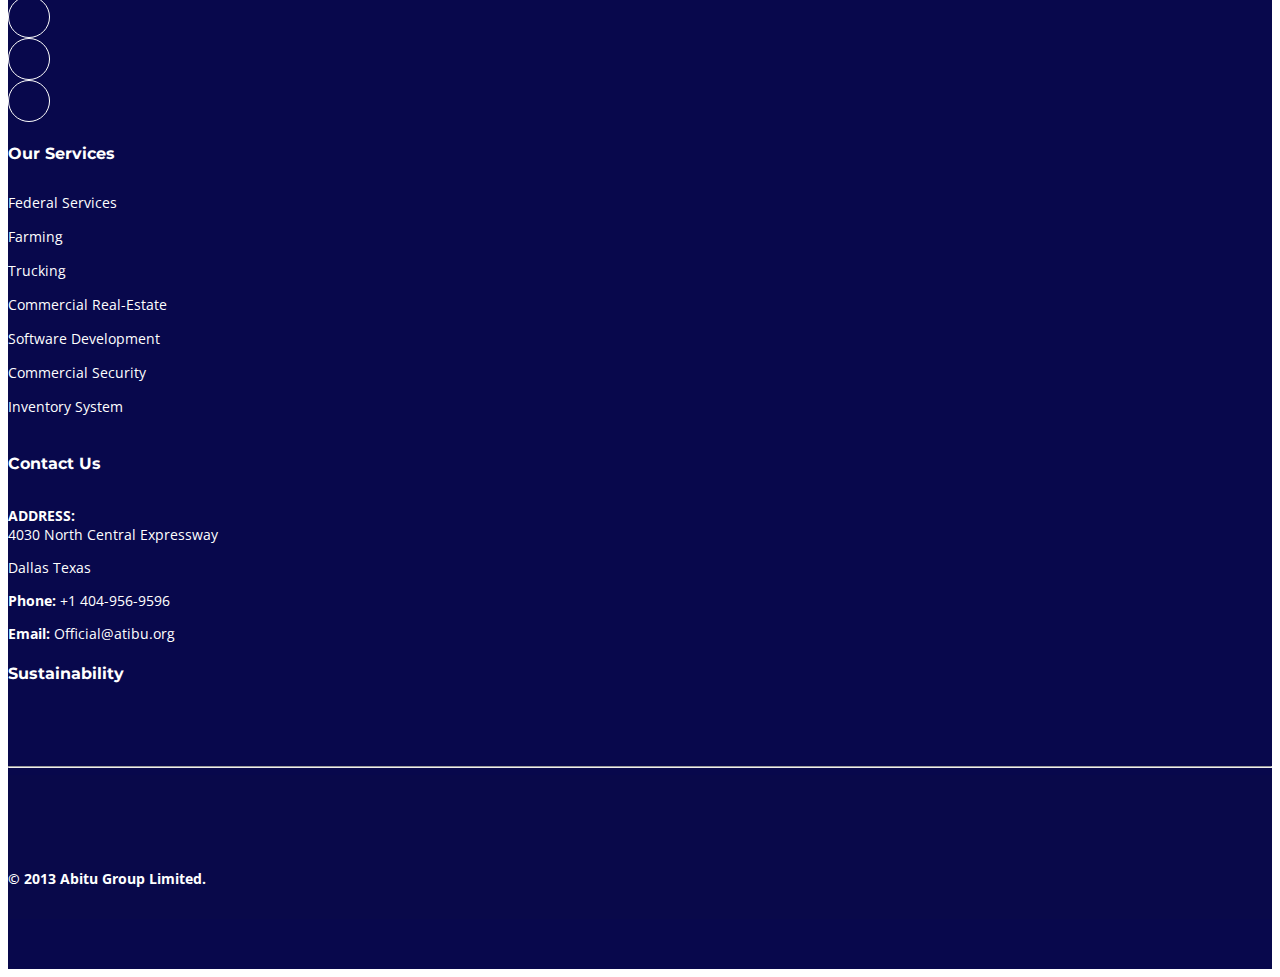
==== commit b0e88dca: "new" ====
--- a/index.html
+++ b/index.html
@@ -168,7 +168,7 @@
                 <div class="icon-box">
                   <!-- <i class="bi bi-clipboard-pulse"></i> -->
                   <h3>Well-maintained fleet and a team of skilled drivers,</h3>
-                  <p>We offer reliable and timely delivery solutions, ensuring that goods and products reach their destinations safely and efficiently.</p>
+                  <p>We offer reliable and timely delivery solutions.</p>
                 </div>
               </div> <!-- End Icon Box -->
 
